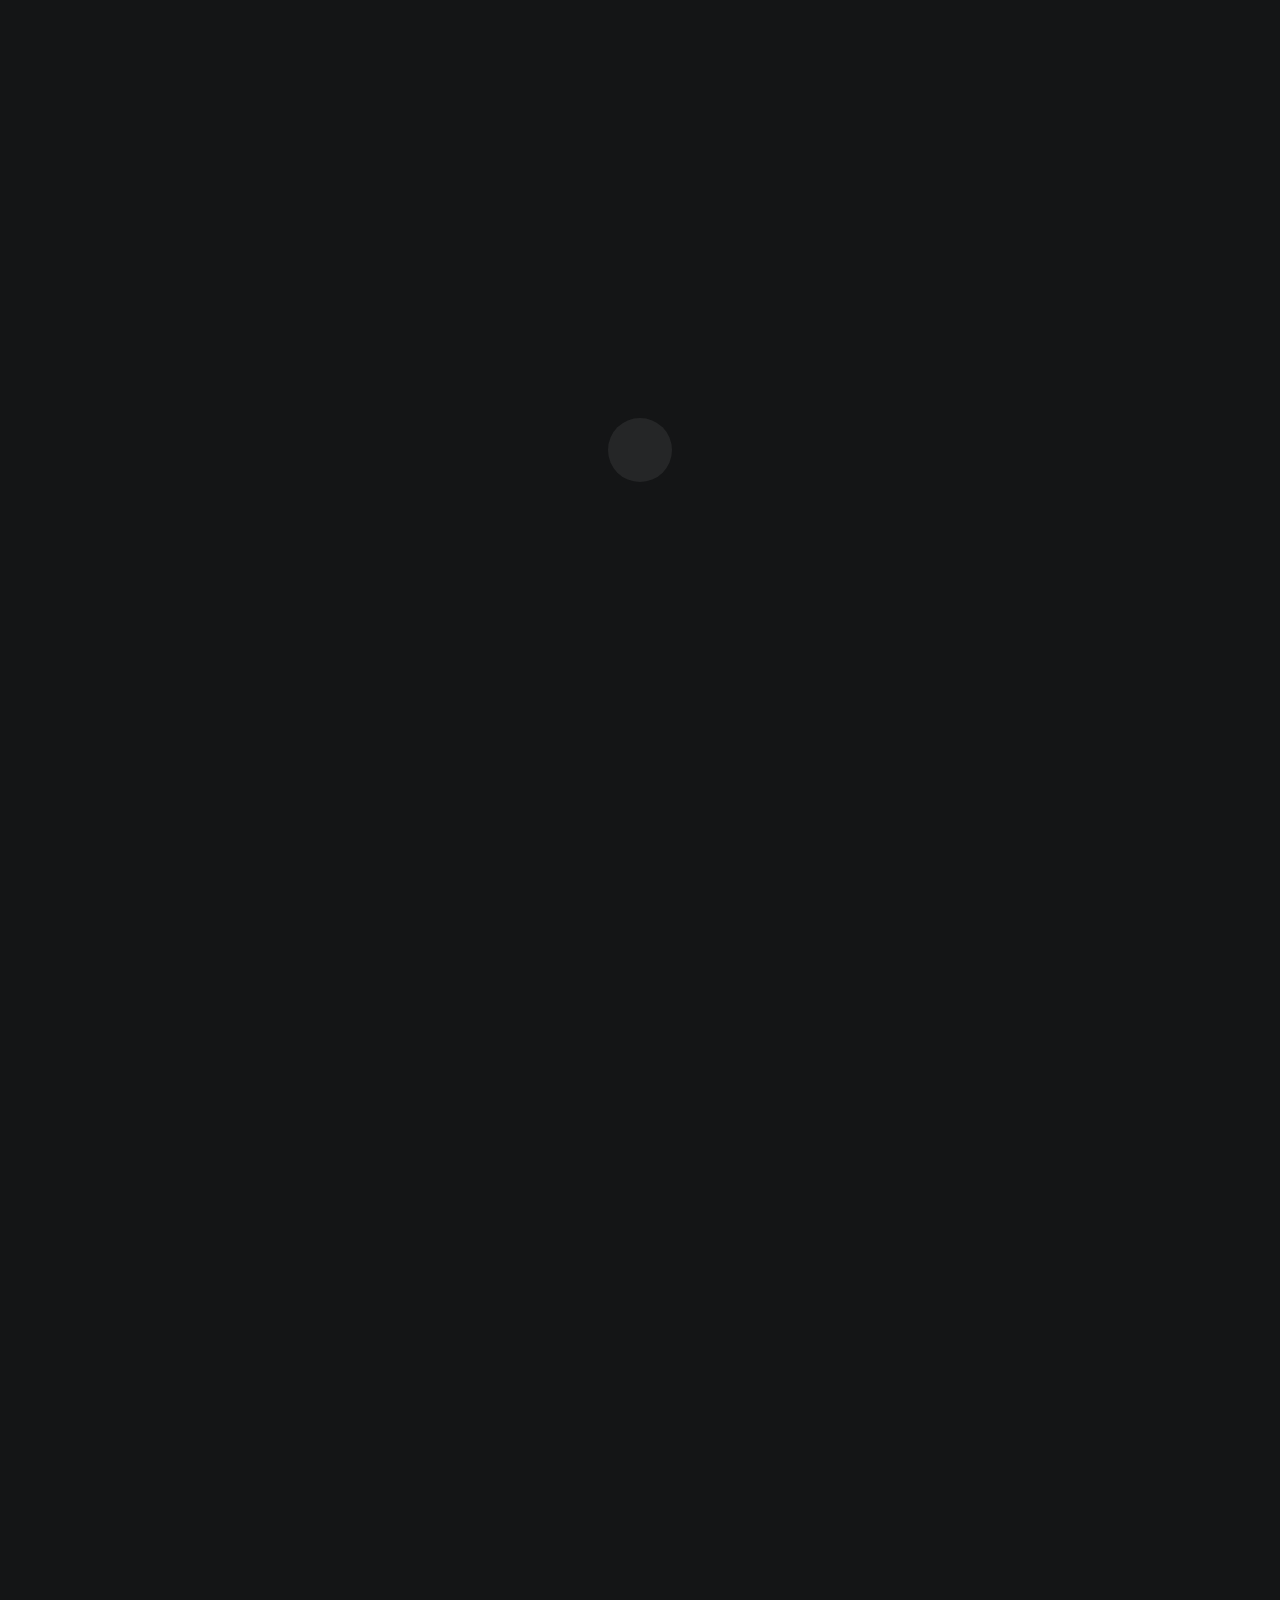
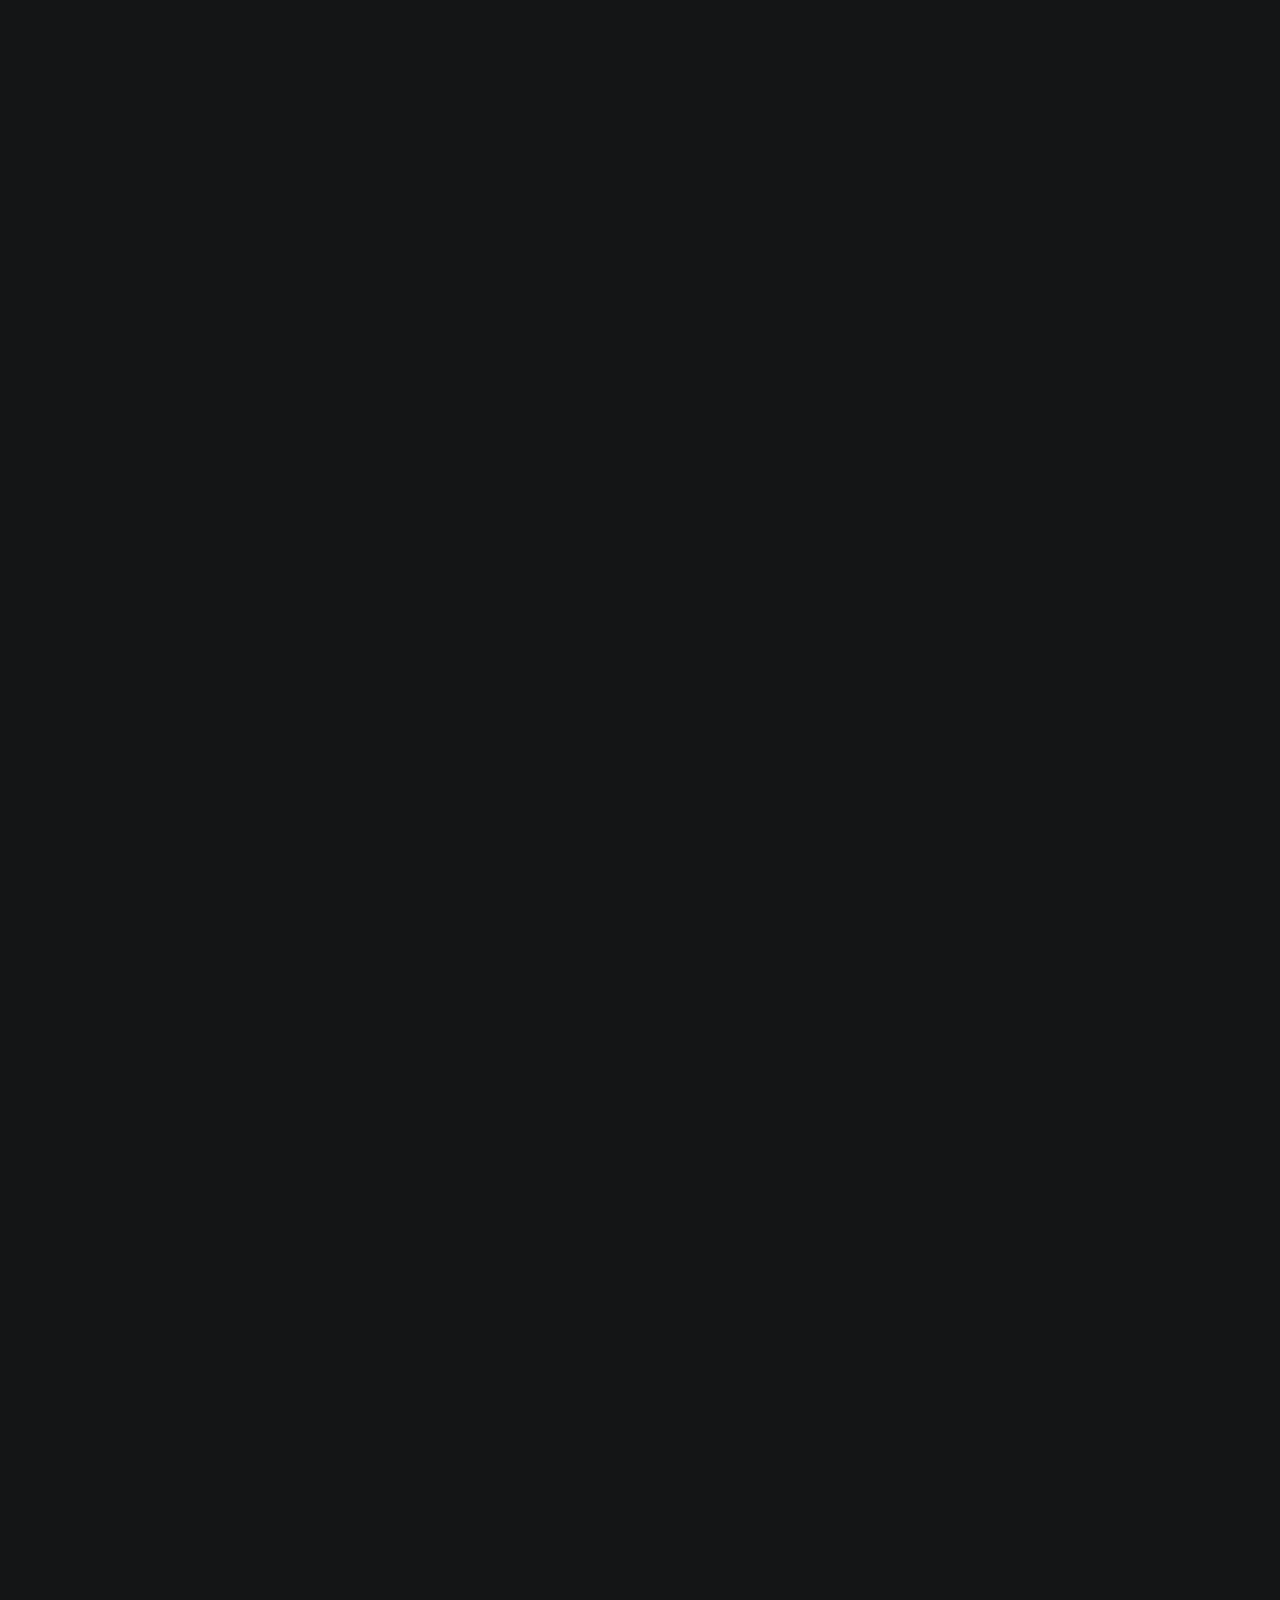
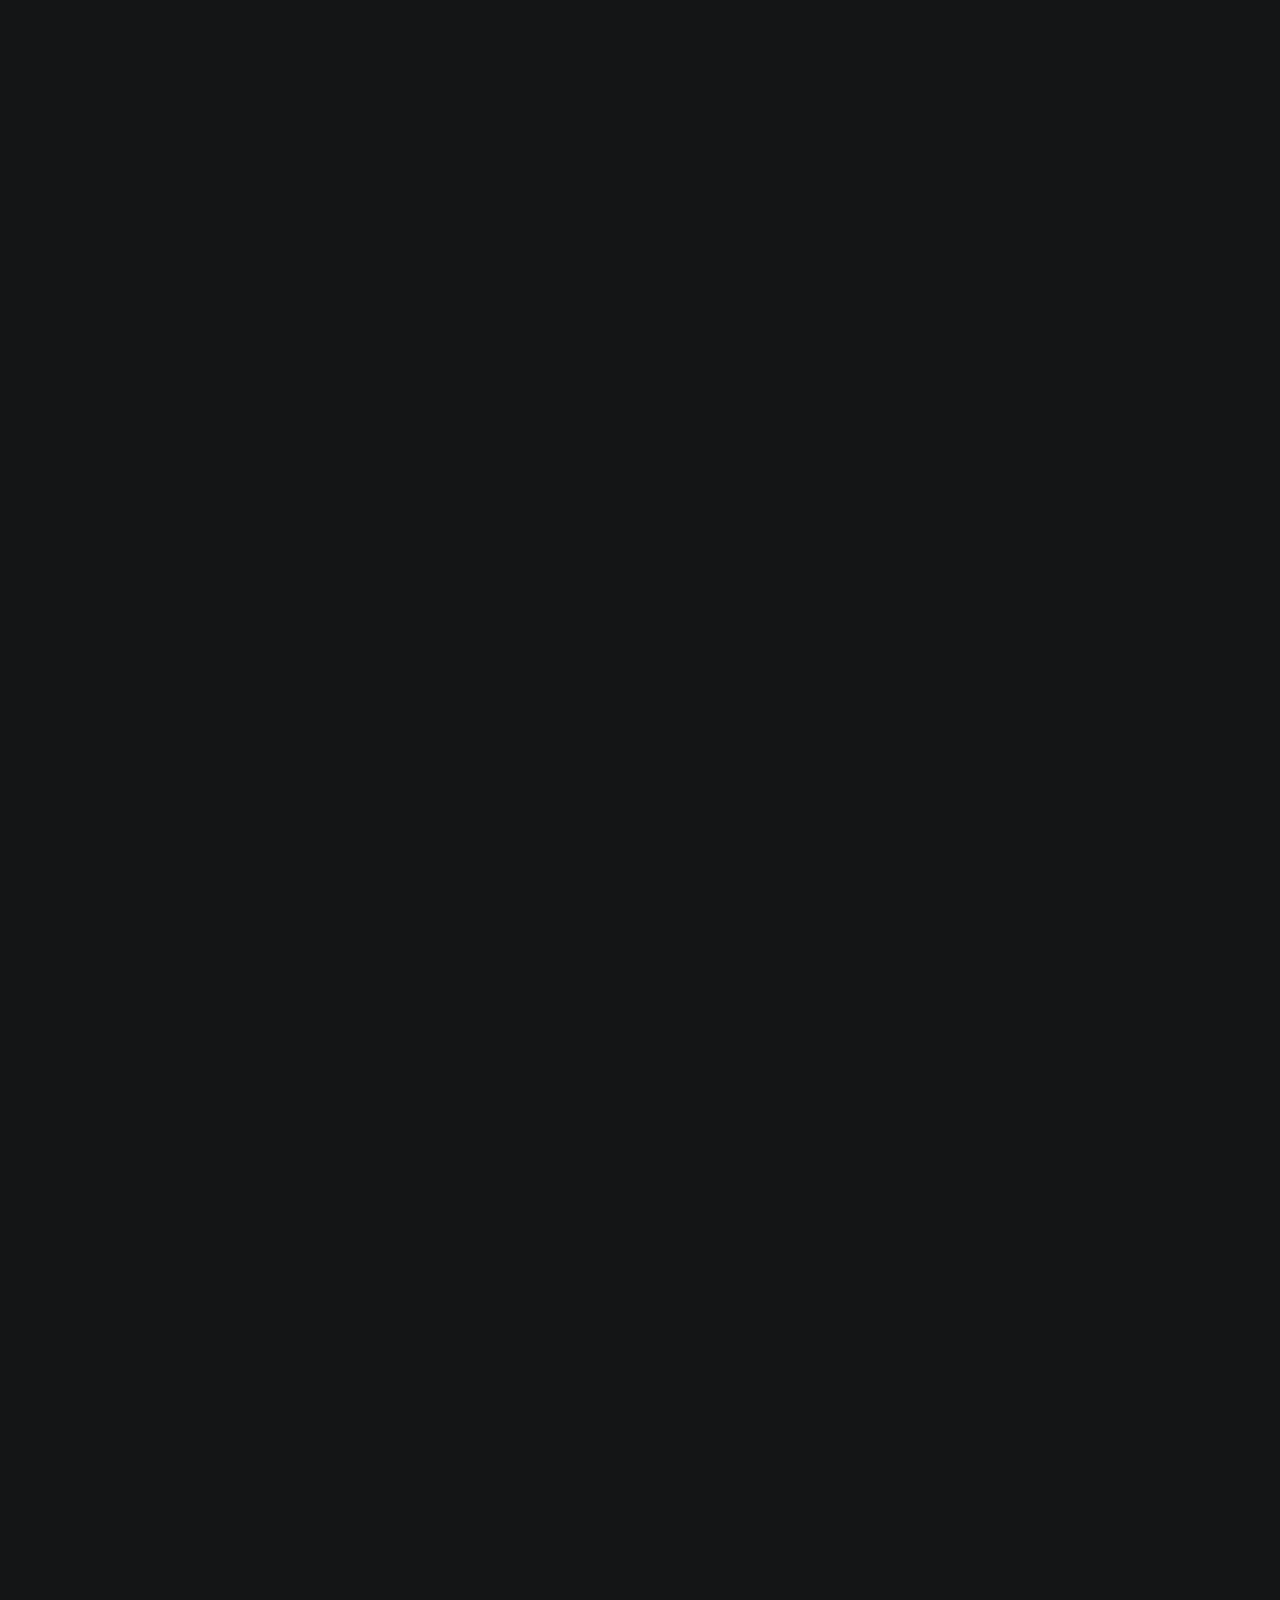
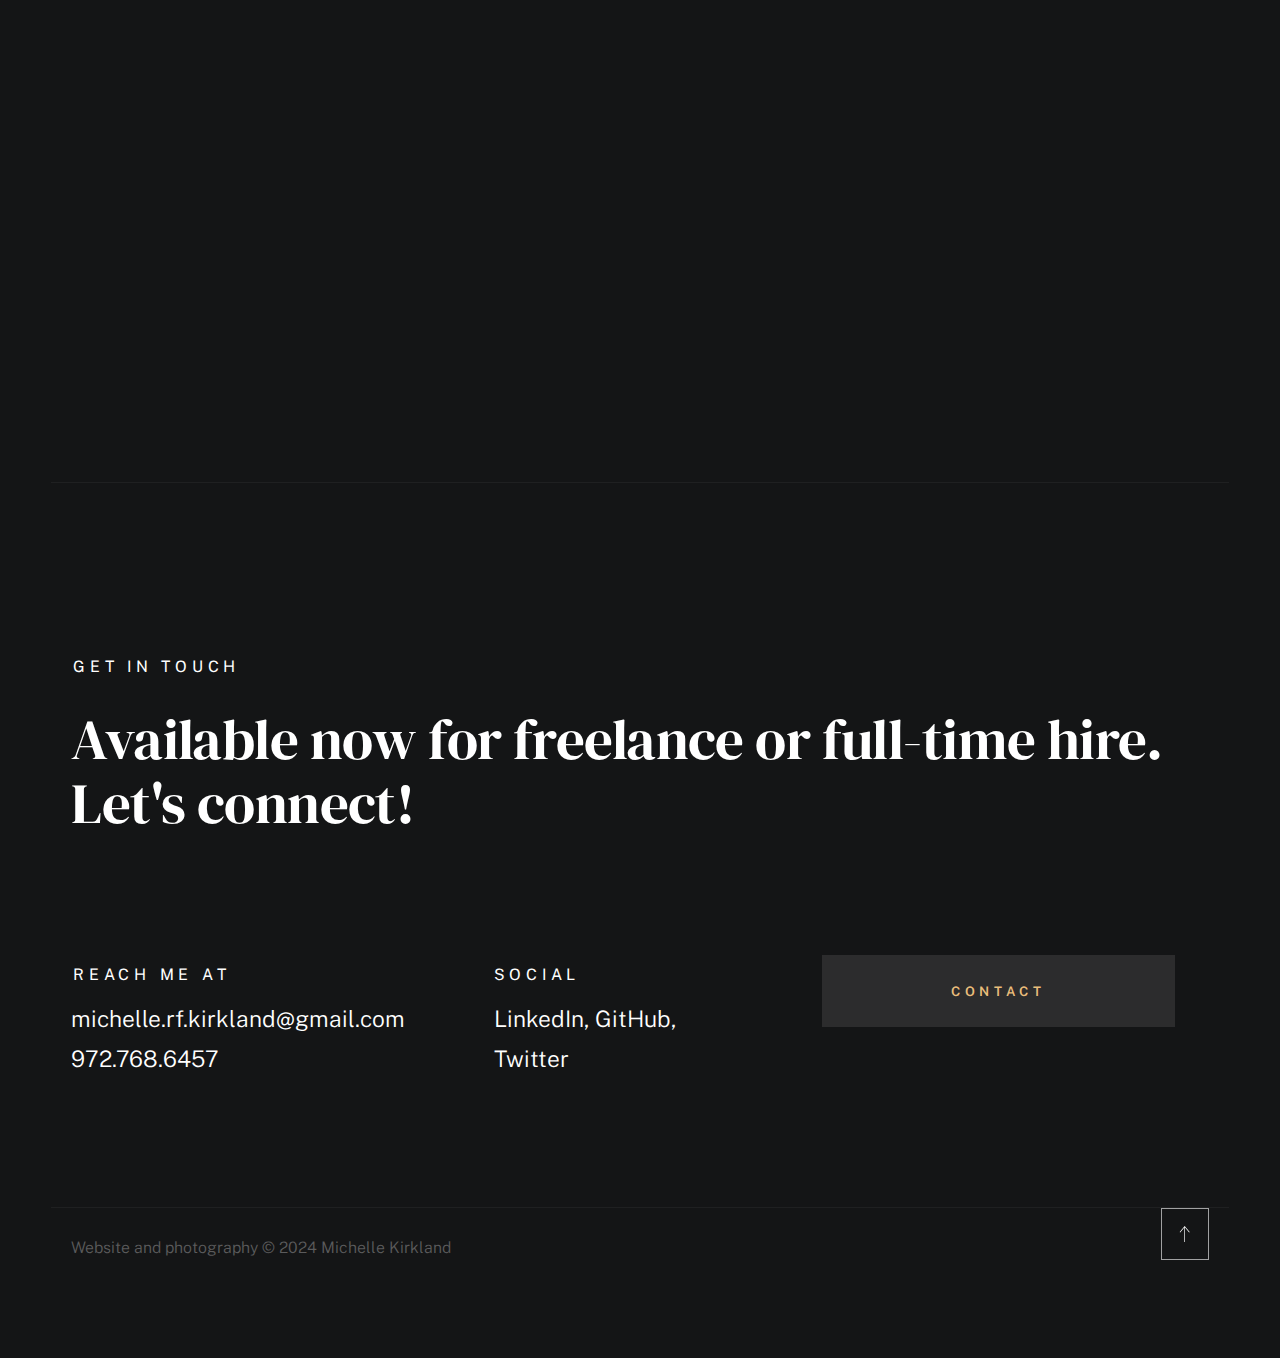
==== index.html @ 48b5ac12 "Resume update" ====
<!DOCTYPE html>
<html class="no-js ss-preload" lang="en">
<head>

    <!--- basic page needs
    ================================================== -->
    <meta charset="utf-8">
    <title>Michelle Kirkland, Software Developer</title>
    <meta name="description" content="">
    <meta name="author" content="">

    <!-- mobile specific metas
    ================================================== -->
    <meta name="viewport" content="width=device-width, initial-scale=1">

    <!-- CSS
    ================================================== -->
    <link rel="stylesheet" href="css/vendor.css">
    <link rel="stylesheet" href="css/styles.css">

    <!-- favicons
    ================================================== -->
    <link rel="apple-touch-icon" sizes="180x180" href="apple-touch-icon.png">
    <link rel="icon" type="image/png" sizes="32x32" href="favicon-32x32.png">
    <link rel="icon" type="image/png" sizes="16x16" href="favicon-16x16.png">
    <link rel="manifest" href="site.webmanifest">

</head>

<body id="top">


    <!-- # preloader
    ================================================== -->
    <div id="preloader">
        <div id="loader">
        </div>
    </div>


    <!-- # page wrap
    ================================================== -->
    <div class="s-pagewrap">

        <div class="circles">
            <span></span>
            <span></span>
            <span></span>
            <span></span>
            <span></span>
        </div>


        <!-- ## site header 
        ================================================== -->
        <header class="s-header">

            <div class="header-mobile">
                <span class="mobile-home-link"><a href="index.html">M.K.</a></span>
                <a class="mobile-menu-toggle" href="#0"><span>Menu</span></a>
            </div>

            <div class="row wide main-nav-wrap">
                <nav class="column lg-12 main-nav">
                    <ul>
                        <li><a href="index.html" class="home-link">Home</a></li>
                        <li class="current"><a href="#intro" class="smoothscroll">Intro</a></li>
                        <li><a href="#about" class="smoothscroll">About</a></li>
                        <li><a href="#works" class="smoothscroll">Projects</a></li>
                        <li><a href="#contact" class="smoothscroll">Contact</a></li>
                    </ul>
                </nav>
            </div>

        </header> <!-- end s-header -->


        <!-- ## main content
        ==================================================- -->
        <main class="s-content">


            <!-- ### intro
            ================================================== -->
            <section id="intro" class="s-intro target-section">

                <div class="row intro-content wide">

                    <div class="column">
                        <div class="text-pretitle with-line">
                            Hello
                        </div>

                        <h1 class="text-huge-title">
                            I'm Michelle Kirkland, <br>
                            software developer.<br>
                        </h1>
                        <h2 class="text-huge-title2">
                            Dallas, Texas
                        </h2>
                    </div>

                    <ul class="intro-social">
                        <li><a href="https://www.linkedin.com/in/michellekirkland" target="_blank" rel="noopener noreferrer">LinkedIn</a></li>
                        <li><a href="https://github.com/Michelle-932" target="_blank" rel="noopener noreferrer">Github</a></li>
                        <li><a href="https://www.twitter.com/megabee415" target="_blank" rel="noopener noreferrer">Twitter</a></li>
                    </ul>

                </div> <!-- end intro content -->

                <a href="#about" class="intro-scrolldown smoothscroll">
                    <svg width="24" height="24" viewBox="0 0 24 24" xmlns="http://www.w3.org/2000/svg" fill-rule="evenodd" clip-rule="evenodd"><path d="M11 21.883l-6.235-7.527-.765.644 7.521 9 7.479-9-.764-.645-6.236 7.529v-21.884h-1v21.883z"/></svg>
                </a>

            </section> <!-- end s-intro -->


            <!-- ### about
            ================================================== -->
            <section id="about" class="s-about target-section">


                <div class="row about-info wide" data-animate-block>

                    <div class="column lg-6 md-12 about-info__pic-block">
                        <img src="images/about-photo.jpg" 
                             srcset="images/about-photo.jpg 1x, images/about-photo@2x.jpg 2x" alt="" class="about-info__pic" data-animate-el>
                    </div>

                    <div class="column lg-6 md-12">
                        <div class="about-info__text" >

                            <h2 class="text-pretitle with-line" data-animate-el>
                                About
                            </h2>
                            <p class="attention-getter" data-animate-el>
                            
                                I love building things that connect people, and I'm passionate about using technology to enhance people's lives. 
                                <br>
                                <br>
                                I'm a proud second generation engineer with a unique background. 
                                I'm excited to use my diverse skills and experience 
                                to create innovative solutions and make a positive impact. 
                                <br>
                                <br>
                                Available now for freelance or full-time hire.
                            </p>
                            <a href="https://www.michellekirkland.io/MKirklandResume.pdf" target="_blank" rel="noopener noreferrer" class="btn btn--medium u-fullwidth" data-animate-el>Download Resume</a>

                        </div>
                    </div>
                </div> <!-- about-info -->


                <div class="row about-expertise" data-animate-block>
                    <div class="column lg-12">

                        <h2 class="text-pretitle" data-animate-el>Expertise</h2>

                        <ul class="skills-list h1" data-animate-el>
                            <li>Software Development</li>
                            <li>Photography</li>
                            <li>Education</li>

                        </ul>

                    </div>
                </div> <!-- end about-expertise -->


                <div class="row about-timelines" data-animate-block>

                    <div class="column lg-6 tab-12">

                        <h2 class="text-pretitle" data-animate-el>
                            Experience
                        </h2>

                        <div class="timeline" data-animate-el>

                            <div class="timeline__block">
                                <div class="timeline__bullet"></div>
                                <div class="timeline__header">
                                    <h4 class="timeline__title">Software Developer</h3>
                                    <h5 class="timeline__meta">Freelance</h5>
                                    <p class="timeline__timeframe">September 2022 - present</p>
                                </div>
                                <div class="timeline__desc">
                                    <p>Develops and deploys custom web applications and websites,
                                        leveraging expertise in HTML, CSS, JavaScript, and React</p>
                                    <p>Collaborates directly with clients to ensure successful delivery of tailored solutions that meet their unique needs & expecations</p>
                                </div>
                            </div>
    
                            <div class="timeline__block">
                                <div class="timeline__bullet"></div>
                                <div class="timeline__header">
                                    <h4 class="timeline__title">Owner, Photographer</h4>
                                    <h5 class="timeline__meta">Michelle Kirkland Photography</h5>
                                    <p class="timeline__timeframe">2015 - 2022</p>
                                </div>
                                <div class="timeline__desc">
                                    <p>Utilized marketing along with technological and photographic skills to provide customers with an exemplary portrait experience</p>
                                    <p>Managed website, digital marketing and publishing</p>
                                    <p>Significantly increased average client sale from $200 to $2,500</p>
                                </div>
                            </div>

                            <div class="timeline__block">
                                <div class="timeline__bullet"></div>
                                <div class="timeline__header">
                                    <h4 class="timeline__title">Bilingual Teacher</h4>
                                    <h5 class="timeline__meta">Irving, Texas</h5>
                                    <p class="timeline__timeframe">2004-2015</p>
                                </div>
                                <div class="timeline__desc">
                                    <p>Sourced and delivered innovative, bilingual instruction of elementary music and middle school choral curriculum</p>
                                    <p>Wrote grant proposal to secure iPads for the music classroom</p>    
                                </div>
                            </div>
    
                        </div> <!-- end timeline -->

                    </div> <!-- end column -->

                    <div class="column lg-6 tab-12">

                        <h2 class="text-pretitle" data-animate-el>
                            Awards & Education
                        </h2>

                        <div class="timeline" data-animate-el>

                            <div class="timeline__block">
                                <div class="timeline__bullet"></div>
                                <div class="timeline__header">
                                    <h4 class="timeline__title">Hackathon Winner</h3>
                                    <h5 class="timeline__meta">Judges' Choice Award, 2022</h5>
                                    <p class="timeline__timeframe"></p>
                                </div>
                                <div class="timeline__desc">
                                    <p>Awarded by the <i>Girl Develop It</i> hackathon for prototype app connecting BIPOC patients with BIPOC health providers </p>
                                </div>
                            </div>

                            <div class="timeline__block">
                                <div class="timeline__bullet"></div>
                                <div class="timeline__header">
                                    <h4 class="timeline__title">University of Texas at Austin</h3>
                                    <h5 class="timeline__meta">Fulbright Scholar</h5>
                                    <p class="timeline__timeframe"></p>
                                </div>
                                <div class="timeline__desc">
                                    <p>Awarded for the study of music, dance, and visual & culinary arts in México</p>
                                </div>
                            </div>
    
                            <div class="timeline__block">
                                <div class="timeline__bullet"></div>
                                <div class="timeline__header">
                                    <h4 class="timeline__title">University of North Texas</h4>
                                    <h5 class="timeline__meta">Master of Music Education</h5>
                                    <p class="timeline__timeframe"></p>
                                </div>
                                <div class="timeline__desc">
                                    <p></p>
                                </div>
                            </div>

                            <div class="timeline__block">
                                <div class="timeline__bullet"></div>
                                <div class="timeline__header">
                                    <h4 class="timeline__title">University of the Pacific</h4>
                                    <h5 class="timeline__meta">Bachelor of Music Education</h5>
                                    <p class="timeline__timeframe"></p>
                                </div>
                                <div class="timeline__desc">
                                    <p>Awarded <i>cum laude</i></p>
                                </div>
                            </div>
    
                        </div> <!-- end timeline -->
                        
                    </div> <!-- end column -->


                </div> <!-- end about-timelines -->

                <div class="row about-expertise" data-animate-block>
                    <div class="column lg-12">

                        <h2 class="text-pretitle" data-animate-el>Tech Stack</h2>

                        <ul class="skills-list2" data-animate-el>
                            <li><img src="images/techstack/html5.svg" alt="HTML5" title="HTML5"></li>
                            <li><img src="images/techstack/figma.svg" alt="Adobe Figma" title="Adobe Figma"></li>
                            <li><img src="images/techstack/illustrator.svg" alt="Adobe Illustrator" title="Adobe Illustrator"></li>
                            <li><img src="images/techstack/javascript.svg" alt="Javascript" title="Javascript"></li>
                            <li><img src="images/techstack/mongodb.svg" alt="MongoDB" title="MongoDB"></li>
                            <li><img src="images/techstack/nodejs.svg" alt="Node JS" title="Node JS"></li>
                            <li><img src="images/techstack/tailwind.svg" alt="Tailwind" title="Tailwind"></li>
                            <li><img src="images/techstack/react.svg" alt="React JS" title="React JS"></li>                            
                            <li><img src="images/techstack/photoshop.svg" alt="Adobe Photoshop" title="Adobe Photoshop"></li>
                            <li><img src="images/techstack/css.svg" alt="CSS" title="CSS"></li>
                            <li><img src="images/techstack/wordpress.svg" alt="Wordpress" title="Wordpress"></li>
                            <li><img src="images/techstack/sass.svg" alt="Sass" title="Sass"></li>
                            <li><img src="images/techstack/indesign.svg" alt="Adobe InDesign" title="Adobe InDesign"></li>
                            
                    
                        </ul>

                    </div>
                </div> <!-- end about-expertise -->


            </section> <!-- end s-about -->


        

            <!-- ### works
            ================================================== -->
            <section id="works" class="s-works target-section">


                <div class="row works-portfolio">

                    <div class="column lg-12" data-animate-block>

                        <h2 class="text-pretitle" data-animate-el>
                            Projects
                        </h2>
                        <p class="h1" data-animate-el>
                            Here are some of my favorite recent projects:
                        </p>
                        
                        
                        <ul class="folio-list row block-lg-one-half block-stack-on-1000">

                            <!-- PORTFOLIO ITEM 1 -->
                            <li class="folio-list__item column" data-animate-el>
                                <a class="folio-list__item-link" href="#modal-01">
                                    <div class="folio-list__item-pic">
                                        <img src="images/portfolio/lmlmd.jpg"
                                             srcset="images/portfolio/fuji.jpg 1x, images/portfolio/lmlmd2x.jpg 2x"  alt="Love Me, Love My Dog app">
                                    </div>
                                    
                                    <div class="folio-list__item-text">
                                        <div class="folio-list__item-cat">
                                            Full Stack Web Application
                                        </div>
                                        <div class="folio-list__item-title">
                                            Love Me, Love My Dog
                                        </div>
                                    </div>
                                </a>
                                <a class="folio-list__proj-link" href="https://lmlmd-aaf8048793e5.herokuapp.com/" target="_blank" rel="noopener noreferrer" title="project link">
                                    <svg width="15" height="15" viewBox="0 0 15 15" fill="none" xmlns="http://www.w3.org/2000/svg"><path d="M8.14645 3.14645C8.34171 2.95118 8.65829 2.95118 8.85355 3.14645L12.8536 7.14645C13.0488 7.34171 13.0488 7.65829 12.8536 7.85355L8.85355 11.8536C8.65829 12.0488 8.34171 12.0488 8.14645 11.8536C7.95118 11.6583 7.95118 11.3417 8.14645 11.1464L11.2929 8H2.5C2.22386 8 2 7.77614 2 7.5C2 7.22386 2.22386 7 2.5 7H11.2929L8.14645 3.85355C7.95118 3.65829 7.95118 3.34171 8.14645 3.14645Z" fill="currentColor" fill-rule="evenodd" clip-rule="evenodd"></path></svg>
                                </a>
                            </li> <!--end folio-list__item -->

                            <!-- PORTFOLIO ITEM 2 -->
                            <li class="folio-list__item column" data-animate-el>
                                <a class="folio-list__item-link" href="#modal-02">
                                    <div class="folio-list__item-pic">
                                        <img src="images/portfolio/planner.jpg" 
                                             srcset="images/portfolio/planner.jpg 1x, images/portfolio/planner2x.jpg 2x" alt="">
                                    </div>
                                    
                                    <div class="folio-list__item-text">
                                        <div class="folio-list__item-cat">
                                            Full Stack Web Application
                                        </div>
                                        <div class="folio-list__item-title">
                                            Kandoo Planner App
                                        </div>
                                    </div>
                                </a>
                                <a class="folio-list__proj-link" href="https://github.com/Michelle-932/kandoo" target="_blank" rel="noopener noreferrer" title="project link">
                                    <svg width="15" height="15" viewBox="0 0 15 15" fill="none" xmlns="http://www.w3.org/2000/svg"><path d="M8.14645 3.14645C8.34171 2.95118 8.65829 2.95118 8.85355 3.14645L12.8536 7.14645C13.0488 7.34171 13.0488 7.65829 12.8536 7.85355L8.85355 11.8536C8.65829 12.0488 8.34171 12.0488 8.14645 11.8536C7.95118 11.6583 7.95118 11.3417 8.14645 11.1464L11.2929 8H2.5C2.22386 8 2 7.77614 2 7.5C2 7.22386 2.22386 7 2.5 7H11.2929L8.14645 3.85355C7.95118 3.65829 7.95118 3.34171 8.14645 3.14645Z" fill="currentColor" fill-rule="evenodd" clip-rule="evenodd"></path></svg>
                                </a>
                            </li> <!--end folio-list__item --->

                            <!-- PORTFOLIO ITEM 3 -->
                            <li class="folio-list__item column" data-animate-el>
                                <a class="folio-list__item-link" href="#modal-03">
                                    <div class="folio-list__item-pic">
                                        <img src="images/portfolio/dadpics.jpg" 
                                             srcset="images/portfolio/dadpics.jpg 1x, images/portfolio/dadpics2x.jpg 2x" alt="Me and My Dad">
                                    </div>
                                    
                                    <div class="folio-list__item-text">
                                        <div class="folio-list__item-cat">
                                            API Application
                                        </div>
                                        <div class="folio-list__item-title">
                                            Dad Jokes and Pictures
                                        </div>
                                    </div>
                                </a>
                                <a class="folio-list__proj-link" href="https://dadjokesandpictures.netlify.com/" target="_blank" rel="noopener noreferrer" title="Dad Jokes and Pictures app">
                                    <svg width="15" height="15" viewBox="0 0 15 15" fill="none" xmlns="http://www.w3.org/2000/svg"><path d="M8.14645 3.14645C8.34171 2.95118 8.65829 2.95118 8.85355 3.14645L12.8536 7.14645C13.0488 7.34171 13.0488 7.65829 12.8536 7.85355L8.85355 11.8536C8.65829 12.0488 8.34171 12.0488 8.14645 11.8536C7.95118 11.6583 7.95118 11.3417 8.14645 11.1464L11.2929 8H2.5C2.22386 8 2 7.77614 2 7.5C2 7.22386 2.22386 7 2.5 7H11.2929L8.14645 3.85355C7.95118 3.65829 7.95118 3.34171 8.14645 3.14645Z" fill="currentColor" fill-rule="evenodd" clip-rule="evenodd"></path></svg>
                                </a>
                            </li> <!--end folio-list__item -->

                            <!-- PORTFOLIO ITEM 4 -->
                            <li class="folio-list__item column" data-animate-el>
                                <a class="folio-list__item-link" href="#modal-04">
                                    <div class="folio-list__item-pic">
                                        <img src="images/portfolio/church.jpg"
                                             srcset="images/portfolio/church.jpg 1x, images/portfolio/church2x.jpg 2x" alt="Small Church">
                                    </div>
                                    
                                    <div class="folio-list__item-text">
                                        <div class="folio-list__item-cat">
                                            Website
                                        </div>
                                        <div class="folio-list__item-title">
                                            Restoration Tabernacle Church
                                        </div>
                                    </div>
                                </a>
                                <a class="folio-list__proj-link" href="https://rtbcc.netlify.app" target="_blank" rel="noopener noreferrer" title="project link">
                                    <svg width="15" height="15" viewBox="0 0 15 15" fill="none" xmlns="http://www.w3.org/2000/svg"><path d="M8.14645 3.14645C8.34171 2.95118 8.65829 2.95118 8.85355 3.14645L12.8536 7.14645C13.0488 7.34171 13.0488 7.65829 12.8536 7.85355L8.85355 11.8536C8.65829 12.0488 8.34171 12.0488 8.14645 11.8536C7.95118 11.6583 7.95118 11.3417 8.14645 11.1464L11.2929 8H2.5C2.22386 8 2 7.77614 2 7.5C2 7.22386 2.22386 7 2.5 7H11.2929L8.14645 3.85355C7.95118 3.65829 7.95118 3.34171 8.14645 3.14645Z" fill="currentColor" fill-rule="evenodd" clip-rule="evenodd"></path></svg>
                                </a>
                            </li> <!--end folio-list__item -->

                            <!-- PORTFOLIO ITEM 5 -->
                            <!-- <li class="folio-list__item column" data-animate-el>
                                <a class="folio-list__item-link" href="#modal-05">
                                    <div class="folio-list__item-pic">
                                        <img src="images/portfolio/dkirkland.jpg" 
                                             srcset="images/portfolio/dkirkland.jpg 1x, images/portfolio/dkirkland2x.jpg 2x" alt="Artwork by David Kirkland">
                                    </div>
                                    
                                    <div class="folio-list__item-text">
                                        <div class="folio-list__item-cat">
                                            Portfolio Website
                                        </div>
                                        <div class="folio-list__item-title">
                                            David Kirkland, Artist
                                        </div>
                                    </div>
                                </a>
                                <a class="folio-list__proj-link" href="https://www.davidkirklandart.com" target="_blank" rel="noopener noreferrer" title="project link">
                                    <svg width="15" height="15" viewBox="0 0 15 15" fill="none" xmlns="http://www.w3.org/2000/svg"><path d="M8.14645 3.14645C8.34171 2.95118 8.65829 2.95118 8.85355 3.14645L12.8536 7.14645C13.0488 7.34171 13.0488 7.65829 12.8536 7.85355L8.85355 11.8536C8.65829 12.0488 8.34171 12.0488 8.14645 11.8536C7.95118 11.6583 7.95118 11.3417 8.14645 11.1464L11.2929 8H2.5C2.22386 8 2 7.77614 2 7.5C2 7.22386 2.22386 7 2.5 7H11.2929L8.14645 3.85355C7.95118 3.65829 7.95118 3.34171 8.14645 3.14645Z" fill="currentColor" fill-rule="evenodd" clip-rule="evenodd"></path></svg>
                                </a>
                            </li> end folio-list__item -->


                            <!-- PORTFOLIO ITEM 5.5 -->
                            <li class="folio-list__item column" data-animate-el>
                                <a class="folio-list__item-link" href="#modal-05">
                                    <div class="folio-list__item-pic">
                                        <img src="images/portfolio/foodapp.jpg" 
                                             srcset="images/portfolio/foodapp.jpg 1x, images/portfolio/foodapp2x.jpg 2x" alt="Food App">
                                    </div>
                                    
                                    <div class="folio-list__item-text">
                                        <div class="folio-list__item-cat">
                                            Full Stack Application
                                        </div>
                                        <div class="folio-list__item-title">
                                            Our Family Cookbook
                                        </div>
                                    </div>
                                </a>
                                <a class="folio-list__proj-link" href="https://github.com/Michelle-932/family-cookbook" target="_blank" rel="noopener noreferrer" title="project link">
                                    <svg width="15" height="15" viewBox="0 0 15 15" fill="none" xmlns="http://www.w3.org/2000/svg"><path d="M8.14645 3.14645C8.34171 2.95118 8.65829 2.95118 8.85355 3.14645L12.8536 7.14645C13.0488 7.34171 13.0488 7.65829 12.8536 7.85355L8.85355 11.8536C8.65829 12.0488 8.34171 12.0488 8.14645 11.8536C7.95118 11.6583 7.95118 11.3417 8.14645 11.1464L11.2929 8H2.5C2.22386 8 2 7.77614 2 7.5C2 7.22386 2.22386 7 2.5 7H11.2929L8.14645 3.85355C7.95118 3.65829 7.95118 3.34171 8.14645 3.14645Z" fill="currentColor" fill-rule="evenodd" clip-rule="evenodd"></path></svg>
                                </a>
                            </li> <!--end folio-list__item -->


                            <!-- PORTFOLIO ITEM 6 -->   
                            <li class="folio-list__item column" data-animate-el>
                                <a class="folio-list__item-link" href="#modal-06">
                                    <div class="folio-list__item-pic">
                                        <img src="images/portfolio/camera.jpg" 
                                             srcset="images/portfolio/camera.jpg 1x, images/portfolio/camera2x.jpg 2x" alt="Camera">
                                    </div>
                                    
                                    <div class="folio-list__item-text">
                                        <div class="folio-list__item-cat">
                                            Wordpress Site
                                        </div>
                                        <div class="folio-list__item-title">
                                            Michelle Kirkland Photography
                                        </div>
                                    </div>
                                </a>
                                <a class="folio-list__proj-link" href="https://www.michellekirklandphotography.com/" title="project link" target="_blank" rel="noopener noreferrer">
                                    <svg width="15" height="15" viewBox="0 0 15 15" fill="none" xmlns="http://www.w3.org/2000/svg"><path d="M8.14645 3.14645C8.34171 2.95118 8.65829 2.95118 8.85355 3.14645L12.8536 7.14645C13.0488 7.34171 13.0488 7.65829 12.8536 7.85355L8.85355 11.8536C8.65829 12.0488 8.34171 12.0488 8.14645 11.8536C7.95118 11.6583 7.95118 11.3417 8.14645 11.1464L11.2929 8H2.5C2.22386 8 2 7.77614 2 7.5C2 7.22386 2.22386 7 2.5 7H11.2929L8.14645 3.85355C7.95118 3.65829 7.95118 3.34171 8.14645 3.14645Z" fill="currentColor" fill-rule="evenodd" clip-rule="evenodd"></path></svg>
                                </a>
                            </li> <!--end folio-list__item -->

                        </ul> <!-- end folio-list -->

                    </div> <!-- end column -->


                    <!-- MODAL PORTFOLIO POPUPS
                    -------------------------------------------- -->
                    <!-- PORTFOLIO ITEM 1 POPUP -->
                    <div id="modal-01" hidden>
                        <div class="modal-popup">
                            <img src="images/portfolio/gallery/lmlmdhp.png" alt="Love Me, Love My Dog Homepage">
                
                            <div class="modal-popup__desc">
                                <h5>Love Me, Love My Dog</h5>
                                <p>The new dating app for people who love dogs. Uses the MERN stack to facilitate meeting your match, and planning a dog-friendly date.</p>
                                <p><a href="https://lmlmd-aaf8048793e5.herokuapp.com/" target="_blank" rel="noopener noreferrer">App</a> | <a href="https://github.com/Michelle-932/LMLMD">GitHub</a></p>
                                <ul class="modal-popup__cat">
                                    <li>MongoDB, Express, React.js, Javascript</li>                
                                </ul>
                            </div>
                
                            <a href="https://lmlmd-aaf8048793e5.herokuapp.com/" target="_blank" rel="noopener noreferrer" class="modal-popup__details">Project link</a>
                        </div>
                    </div> <!-- end modal -->

                    <!-- PORTFOLIO ITEM 2 POPUP -->
                    <div id="modal-02" hidden>
                        <div class="modal-popup">
                            <img src="images/portfolio/gallery/kandoomockup.jpg" alt="">
                
                            <div class="modal-popup__desc">
                                <h5>Kandoo Planner App</h5>
                                <p>An app to help teams manage their projects and tasks using the popular Kanban board methodology. Team project.</p>
                                <p><a href="https://github.com/Michelle-932/kandoo">GitHub</a></p>
                                <ul class="modal-popup__cat">
                                    <li>HTML, Tailwind CSS, React, JavaScript, DaisyUI</li>
                                </ul>
                            </div>
                
                            <a href="https://github.com/Michelle-932/kandoo" target="_blank" rel="noopener noreferrer" class="modal-popup__details">GitHub</a>
                        </div>
                    </div> <!-- end modal -->

                    <!-- PORTFOLIO ITEM 3 POPUP -->
                    <div id="modal-03" hidden>
                        <div class="modal-popup">
                            <img src="images/portfolio/gallery/dadjokes.png" alt="Dad Jokes And Pictures App Homepage">
                
                            <div class="modal-popup__desc">
                                <h5>Dad Jokes and Pictures</h5>
                                <p>Uses a public API as well as HTML, CSS and JavaScript. A fitting tribute to my dad, an engineer who loved telling bad jokes.</p>
                                <p><a href="https://dadjokesandpictures.netlify.com/" target="_blank" rel="noopener noreferrer">App</a> | <a href="https://github.com/Michelle-932/DadJokeAPI" target="_blank" rel="noopener noreferrer">GitHub</a></p>
                                <ul class="modal-popup__cat">
                                    <li>API</li>
                                    <li>HTML, CSS, JavaScript</li>
                                </ul>
                            </div>
                
                            <a href="https://dadjokesandpictures.netlify.com/" target="_blank" rel="noopener noreferrer" class="modal-popup__details">Project link</a>
                        </div>
                    </div> <!-- end modal -->

                    <!-- PORTFOLIO ITEM 4 POPUP -->
                    <div id="modal-04" hidden>
                        <div class="modal-popup">
                            <img src="images/portfolio/gallery/rtbcc.png" alt="RTBCC app front page">
                
                            <div class="modal-popup__desc">
                                <h5>Restoration Tabernacle Church</h5>
                                <p>Website commissioned for a small church in northern California.</p>
                                <p><a href="https://rtbcc.netlify.app" target="_blank" rel="noopener noreferrer">Website</a> | <a href="https://github.com/Michelle-932/RTBCChurch" target="_blank" rel="noopener noreferrer">GitHub</a></P>
                                <ul class="modal-popup__cat">
                                    <li>HTML, CSS, JavaScript</li>
                                </ul>
                            </div>
                
                            <a href="https://rtbcc.netlify.app" target="_blank" rel="noopener noreferrer" class="modal-popup__details">Project link</a>
                        </div>
                    </div> <!-- end modal -->

                    <!-- PORTFOLIO ITEM 5 POPUP -->
                    <!-- <div id="modal-05" hidden>
                        <div class="modal-popup">

                            <img src="images/portfolio/gallery/dkp.png" alt="Artwork by David Kirkland">
                
                            <div class="modal-popup__desc">
                                <h5>Artist Portfolio</h5>
                                <p>A portfolio website for photographer and artist David Kirkland.</p>
                                <p><a href="https://www.davidkirklandart.com/" target="_blank" rel="noopener noreferrer">Website</a></p>
                                <ul class="modal-popup__cat">
                                    <li>HTML, CSS, JavaScript</li>
                                </ul>
                            </div>
                
                            <a href="https://www.davidkirklandart.com/" target="_blank" rel="noopener noreferrer" class="modal-popup__details">Project link</a>
                        </div>
                    </div> end modal -->

                    <!-- PORTFOLIO ITEM 5.5 POPUP -->
                    <div id="modal-05" hidden>
                        <div class="modal-popup">

                            <img src="images/portfolio/gallery/familycookbook.png" alt="Family Cookbook App">
                
                            <div class="modal-popup__desc">
                                <h5>Russell Rogers Family Cookbook</h5>
                                <p>I've turned our family cookbook tradition into an interactive app, where family members can submit recipes and view each other's submissions.</p>
                                <p><a href="https://github.com/Michelle-932/family-cookbook" target="_blank" rel="noopener noreferrer">GitHub</a></P>
                                <ul class="modal-popup__cat">
                                    <li>React, Express, Node, Javascript, Vite, TailwindCSS</li>
                                </ul>
                            </div>
                
                            <a href="https://github.com/Michelle-932/family-cookbook" target="_blank" rel="noopener noreferrer" class="modal-popup__details">Project link</a>
                        </div>
                    </div> <!-- end modal -->

                    <!-- PORTFOLIO ITEM 6 POPUP -->
                    <div id="modal-06" hidden>
                        <div class="modal-popup">
                            <img src="images/portfolio/gallery/mkp.png" alt="Michelle Kirkland Photography homepage">
                
                            <div class="modal-popup__desc">
                                <h5>Michelle Kirkland Photography</h5>
                                <p>I have several years' experience building and managing my own photography website via Wordpress. Features slideshows, galleries, contact forms, and more. (Most recent build: 2022)</p>
                                <p><a href="https://www.michellekirklandphotography.com/" target="_blank" rel="noopener noreferrer">Website</a></p>
                                <ul class="modal-popup__cat">
                                    <li>Wordpress</li>
                                    
                                </ul>
                            </div>
                
                            <a href="https://www.michellekirklandphotography.com/" target="_blank" rel="noopener noreferrer" class="modal-popup__details">Project link</a>
                        </div>
                    </div> <!-- end modal -->

                </div> <!-- end works-portfolio -->


                <!----- <div class="row testimonials">
                    <div class="column lg-12" data-animate-block>
        
                        <div class="swiper-container testimonial-slider" data-animate-el>
        
                            <div class="swiper-wrapper">

                                <div class="testimonial-slider__slide swiper-slide">
                                    <div class="testimonial-slider__author">
                                        <img src="images/avatars/user-02.jpg" alt="Author image" class="testimonial-slider__avatar">
                                        <cite class="testimonial-slider__cite">
                                            <strong>Tim Cook</strong>
                                            <span>CEO, Apple</span>
                                        </cite>
                                    </div>
                                    <p>
                                    Molestiae incidunt consequatur quis ipsa autem nam sit enim magni. Voluptas tempore rem. 
                                    Explicabo a quaerat sint autem dolore ducimus ut consequatur neque.  Nisi dolores quaerat fuga rem nihil nostrum.
                                    Laudantium quia consequatur molestias delectus culpa.
                                    </p>
                                </div> 
                
                                <div class="testimonial-slider__slide swiper-slide">
                                    <div class="testimonial-slider__author">
                                        <img src="images/avatars/user-03.jpg" alt="Author image" class="testimonial-slider__avatar">
                                        <cite class="testimonial-slider__cite">
                                            <strong>Sundar Pichai</strong>
                                            <span>CEO, Google</span>
                                        </cite>
                                    </div>
                                    <p>
                                    Excepturi nam cupiditate culpa doloremque deleniti repellat. Veniam quos repellat voluptas animi adipisci.
                                    Nisi eaque consequatur. Voluptatem dignissimos ut ducimus accusantium perspiciatis.
                                    Quasi voluptas eius distinctio. Atque eos maxime.
                                    </p>
                                </div> 
                
                                <div class="testimonial-slider__slide swiper-slide">
                                    <div class="testimonial-slider__author">
                                        <img src="images/avatars/user-01.jpg" alt="Author image" class="testimonial-slider__avatar">
                                        <cite class="testimonial-slider__cite">
                                            <strong>Satya Nadella</strong>
                                            <span>CEO, Microsoft</span>
                                        </cite>
                                    </div>
                                    <p>
                                    Repellat dignissimos libero. Qui sed at corrupti expedita voluptas odit. Nihil ea quia nesciunt. Ducimus aut sed ipsam.  
                                    Autem eaque officia cum exercitationem sunt voluptatum accusamus. Quasi voluptas eius distinctio.
                                    Voluptatem dignissimos ut.
                                    </p>
                                </div> 
        
                                <div class="testimonial-slider__slide swiper-slide">
                                    <div class="testimonial-slider__author">
                                        <img src="images/avatars/user-06.jpg" alt="Author image" class="testimonial-slider__avatar">
                                        <cite class="testimonial-slider__cite">
                                            <strong>Jeff Bezos</strong>
                                            <span>CEO, Amazon</span>
                                        </cite>
                                    </div>
                                    <p>
                                    Nunc interdum lacus sit amet orci. Vestibulum dapibus nunc ac augue. Fusce vel dui. In ac felis 
                                    quis tortor malesuada pretium. Curabitur vestibulum aliquam leo. Qui sed at corrupti expedita voluptas odit. 
                                    Nihil ea quia nesciunt. Ducimus aut sed ipsam.
                                    </p>
                                </div>  end testimonial-slider__slide -->
            
                            <!--</div>  end swiper-wrapper -->
        
                            <!-- <div class="swiper-pagination"></div> -->
        
                        <!-- </div> end swiper-container -->
        
                    <!-- </div> end column -->
                <!-- </div> end row testimonials -->

            </section> <!-- end s-works -->


            <!-- ### contact
            ================================================== -->
            <section id="contact" class="s-contact target-section">

                <div class="row contact-top">
                    <div class="column lg-12">
                        <h2 class="text-pretitle">
                            Get In Touch
                        </h2>

                        <p class="h1">
                            Available now for freelance or full-time hire.
                            Let's connect!
                        </p>
                    </div>
                </div> <!-- end contact-top -->

                <div class="row contact-bottom">
                    <div class="column lg-3 md-5 tab-6 stack-on-550 contact-block">
                        <h3 class="text-pretitle">Reach me at</h3>
                        <p class="contact-links">
                            <a href="mailto:michelle.rf.kirkland@gmail.com" class="mailtoui">michelle.rf.kirkland@gmail.com</a> <br>
                            <a href="tel:+19727686457">972.768.6457</a>
                        </p>
                    </div>
                    <div class="column lg-4 md-5 tab-6 stack-on-550 contact-block">
                        <h3 class="text-pretitle text-pretitle2">Social</h3>
                        <ul class="contact-social text-pretitle2">
                            <li><a href="https://www.linkedin.com/in/michellekirkland" target="_blank" rel="noopener noreferrer">LinkedIn</a></li>
                            <li><a href="https://github.com/Michelle-932" target="_blank" rel="noopener noreferrer">GitHub</a></li>
                            <li><a href="https://www.twitter.com/megabee415" target="_blank" rel="noopener noreferrer">Twitter</a></li>
                        </ul>
                    </div>
                    <div class="column lg-4 md-12 contact-block">
                        <a href="mailto:michelle.rf.kirkland@gmail.com" class="mailtoui btn btn--medium u-fullwidth contact-btn">Contact</a>
                    </div>
                </div> <!-- end contact-bottom -->

            </section> <!-- end contact -->

        </main> <!-- end s-content -->


        <!-- ## footer
        ================================================== -->
        <footer class="s-footer">

            <div class="row">
                <div class="column ss-copyright">
                    <span>Website and photography © 2024 Michelle Kirkland</span> 
                </div>

                <div class="ss-go-top">
                    <a class="smoothscroll" title="Back to Top" href="#top">
                        <svg xmlns="http://www.w3.org/2000/svg" viewBox="0 0 24 24" fill-rule="evenodd" clip-rule="evenodd"><path d="M11 2.206l-6.235 7.528-.765-.645 7.521-9 7.479 9-.764.646-6.236-7.53v21.884h-1v-21.883z"/></svg>
                    </a>
                </div>
            </div>

        </footer> <!-- end s-footer -->

    </div> <!-- end -s-pagewrap -->


    <!-- Java Script
    ================================================== -->
    <script src="js/plugins.js"></script>
    <script src="js/main.js"></script>

</body>
</html>
---- css/vendor.css ----
/* ===================================================================
 * Theme Third-party Stylesheets
 * Template Ver. 1.0.0
 * 02-16-2021
 * -------------------------------------------------------------------
 *
 * TOC:
 * 
 * # PrismJS 1.20.0
 * # Swiper 6.4.5
 * # Basiclightbox
 * 
 * ------------------------------------------------------------------- */



/* ===================================================================
 * # PrismJS 1.20.0
 *   https://prismjs.com/download.html#themes=prism-tomorrow&languages=markup+css+clike+javascript+markup-templating+php
 *   
 *   prism.js tomorrow night eighties for JavaScript, CoffeeScript, CSS and HTML
 *   Based on https://github.com/chriskempson/tomorrow-theme
 *   @author Rose Pritchard
 * ------------------------------------------------------------------- */

code[class*="language-"],
pre[class*="language-"] {
    color           : #ccc;
    background      : none;
    font-family     : var(--font-mono);
    font-size       : calc(var(--text-size) * 0.9444);
    text-align      : left;
    white-space     : pre;
    word-spacing    : normal;
    word-break      : normal;
    word-wrap       : normal;
    line-height     : var(--vspace-1);
    -moz-tab-size   : 4;
    -o-tab-size     : 4;
    tab-size        : 4;
    -webkit-hyphens : none;
    -moz-hyphens    : none;
    -ms-hyphens     : none;
    hyphens         : none;
}

/* Code blocks */

pre[class*="language-"] {
    padding  : var(--vspace-0_5) 0 var(--vspace-1);
    margin   : 0;
    overflow : auto;
}

:not(pre)>code[class*="language-"],
pre[class*="language-"] {
    background : #2d2d2d;
}

/* Inline code */

:not(pre)>code[class*="language-"] {
    padding     : .1em;
    white-space : normal;
}

.token.comment,
.token.block-comment,
.token.prolog,
.token.doctype,
.token.cdata {
    color : #999;
}

.token.punctuation {
    color : #ccc;
}

.token.tag,
.token.attr-name,
.token.namespace,
.token.deleted {
    color : #e2777a;
}

.token.function-name {
    color : #6196cc;
}

.token.boolean,
.token.number,
.token.function {
    color : #f08d49;
}

.token.property,
.token.class-name,
.token.constant,
.token.symbol {
    color : #f8c555;
}

.token.selector,
.token.important,
.token.atrule,
.token.keyword,
.token.builtin {
    color : #cc99cd;
}

.token.string,
.token.char,
.token.attr-value,
.token.regex,
.token.variable {
    color : #7ec699;
}

.token.operator,
.token.entity,
.token.url {
    color : #67cdcc;
}

.token.important,
.token.bold {
    font-weight : bold;
}

.token.italic {
    font-style : italic;
}

.token.entity {
    cursor : help;
}

.token.inserted {
    color : green;
}



/* ===================================================================
 * # Swiper 6.4.5
 *   Most modern mobile touch slider and framework with hardware accelerated transitions
 *   https://swiperjs.com
 *
 *   Copyright 2014-2020 Vladimir Kharlampidi
 *
 *   Released under the MIT License
 *
 *   Released on: December 18, 2020
 * ------------------------------------------------------------------- */

@font-face {
    font-family : "swiper-icons";
    src         : url("data:application/font-woff;charset=utf-8;base64, [base64]//wADZ2x5ZgAAAywAAADMAAAD2MHtryVoZWFkAAABbAAAADAAAAA2E2+eoWhoZWEAAAGcAAAAHwAAACQC9gDzaG10eAAAAigAAAAZAAAArgJkABFsb2NhAAAC0AAAAFoAAABaFQAUGG1heHAAAAG8AAAAHwAAACAAcABAbmFtZQAAA/gAAAE5AAACXvFdBwlwb3N0AAAFNAAAAGIAAACE5s74hXjaY2BkYGAAYpf5Hu/j+W2+MnAzMYDAzaX6QjD6/4//Bxj5GA8AuRwMYGkAPywL13jaY2BkYGA88P8Agx4j+/8fQDYfA1AEBWgDAIB2BOoAeNpjYGRgYNBh4GdgYgABEMnIABJzYNADCQAACWgAsQB42mNgYfzCOIGBlYGB0YcxjYGBwR1Kf2WQZGhhYGBiYGVmgAFGBiQQkOaawtDAoMBQxXjg/wEGPcYDDA4wNUA2CCgwsAAAO4EL6gAAeNpj2M0gyAACqxgGNWBkZ2D4/wMA+xkDdgAAAHjaY2BgYGaAYBkGRgYQiAHyGMF8FgYHIM3DwMHABGQrMOgyWDLEM1T9/w8UBfEMgLzE////P/5//f/V/xv+r4eaAAeMbAxwIUYmIMHEgKYAYjUcsDAwsLKxc3BycfPw8jEQA/[base64]/uznmfPFBNODM2K7MTQ45YEAZqGP81AmGGcF3iPqOop0r1SPTaTbVkfUe4HXj97wYE+yNwWYxwWu4v1ugWHgo3S1XdZEVqWM7ET0cfnLGxWfkgR42o2PvWrDMBSFj/IHLaF0zKjRgdiVMwScNRAoWUoH78Y2icB/yIY09An6AH2Bdu/UB+yxopYshQiEvnvu0dURgDt8QeC8PDw7Fpji3fEA4z/PEJ6YOB5hKh4dj3EvXhxPqH/SKUY3rJ7srZ4FZnh1PMAtPhwP6fl2PMJMPDgeQ4rY8YT6Gzao0eAEA409DuggmTnFnOcSCiEiLMgxCiTI6Cq5DZUd3Qmp10vO0LaLTd2cjN4fOumlc7lUYbSQcZFkutRG7g6JKZKy0RmdLY680CDnEJ+UMkpFFe1RN7nxdVpXrC4aTtnaurOnYercZg2YVmLN/d/gczfEimrE/fs/bOuq29Zmn8tloORaXgZgGa78yO9/cnXm2BpaGvq25Dv9S4E9+5SIc9PqupJKhYFSSl47+Qcr1mYNAAAAeNptw0cKwkAAAMDZJA8Q7OUJvkLsPfZ6zFVERPy8qHh2YER+3i/BP83vIBLLySsoKimrqKqpa2hp6+jq6RsYGhmbmJqZSy0sraxtbO3sHRydnEMU4uR6yx7JJXveP7WrDycAAAAAAAH//wACeNpjYGRgYOABYhkgZgJCZgZNBkYGLQZtIJsFLMYAAAw3ALgAeNolizEKgDAQBCchRbC2sFER0YD6qVQiBCv/H9ezGI6Z5XBAw8CBK/m5iQQVauVbXLnOrMZv2oLdKFa8Pjuru2hJzGabmOSLzNMzvutpB3N42mNgZGBg4GKQYzBhYMxJLMlj4GBgAYow/P/PAJJhLM6sSoWKfWCAAwDAjgbRAAB42mNgYGBkAIIbCZo5IPrmUn0hGA0AO8EFTQAA") format("woff");
    font-weight : 400;
    font-style  : normal;
}

:root {
    --swiper-theme-color : #007aff;
}

.swiper-container {
    margin-left  : auto;
    margin-right : auto;
    position     : relative;
    overflow     : hidden;
    list-style   : none;
    padding      : 0;
    /* Fix of Webkit flickering */
    z-index      : 1;
}

.swiper-container-vertical>.swiper-wrapper {
    flex-direction : column;
}

.swiper-wrapper {
    position            : relative;
    width               : 100%;
    height              : 100%;
    z-index             : 1;
    display             : flex;
    transition-property : transform;
    box-sizing          : content-box;
}

.swiper-container-android .swiper-slide,
.swiper-wrapper {
    transform : translate3d(0px, 0, 0);
}

.swiper-container-multirow>.swiper-wrapper {
    flex-wrap : wrap;
}

.swiper-container-multirow-column>.swiper-wrapper {
    flex-wrap      : wrap;
    flex-direction : column;
}

.swiper-container-free-mode>.swiper-wrapper {
    transition-timing-function : ease-out;
    margin                     : 0 auto;
}

.swiper-slide {
    flex-shrink         : 0;
    width               : 100%;
    height              : 100%;
    position            : relative;
    transition-property : transform;
}

.swiper-slide-invisible-blank {
    visibility : hidden;
}

/* Auto Height */

.swiper-container-autoheight,
.swiper-container-autoheight .swiper-slide {
    height : auto;
}

.swiper-container-autoheight .swiper-wrapper {
    align-items         : flex-start;
    transition-property : transform, height;
}

/* 3D Effects */

.swiper-container-3d {
    perspective : 1200px;
}

.swiper-container-3d .swiper-wrapper,
.swiper-container-3d .swiper-slide,
.swiper-container-3d .swiper-slide-shadow-left,
.swiper-container-3d .swiper-slide-shadow-right,
.swiper-container-3d .swiper-slide-shadow-top,
.swiper-container-3d .swiper-slide-shadow-bottom,
.swiper-container-3d .swiper-cube-shadow {
    transform-style : preserve-3d;
}

.swiper-container-3d .swiper-slide-shadow-left,
.swiper-container-3d .swiper-slide-shadow-right,
.swiper-container-3d .swiper-slide-shadow-top,
.swiper-container-3d .swiper-slide-shadow-bottom {
    position       : absolute;
    left           : 0;
    top            : 0;
    width          : 100%;
    height         : 100%;
    pointer-events : none;
    z-index        : 10;
}

.swiper-container-3d .swiper-slide-shadow-left {
    background-image : linear-gradient(to left, rgba(0, 0, 0, 0.5), rgba(0, 0, 0, 0));
}

.swiper-container-3d .swiper-slide-shadow-right {
    background-image : linear-gradient(to right, rgba(0, 0, 0, 0.5), rgba(0, 0, 0, 0));
}

.swiper-container-3d .swiper-slide-shadow-top {
    background-image : linear-gradient(to top, rgba(0, 0, 0, 0.5), rgba(0, 0, 0, 0));
}

.swiper-container-3d .swiper-slide-shadow-bottom {
    background-image : linear-gradient(to bottom, rgba(0, 0, 0, 0.5), rgba(0, 0, 0, 0));
}

/* CSS Mode */

.swiper-container-css-mode>.swiper-wrapper {
    overflow           : auto;
    scrollbar-width    : none;
    /* For Firefox */
    -ms-overflow-style : none;
    /* For Internet Explorer and Edge */
}

.swiper-container-css-mode>.swiper-wrapper::-webkit-scrollbar {
    display : none;
}

.swiper-container-css-mode>.swiper-wrapper>.swiper-slide {
    scroll-snap-align : start start;
}

.swiper-container-horizontal.swiper-container-css-mode>.swiper-wrapper {
    scroll-snap-type : x mandatory;
}

.swiper-container-vertical.swiper-container-css-mode>.swiper-wrapper {
    scroll-snap-type : y mandatory;
}

:root {
    --swiper-navigation-size   : 44px;
    /*
    --swiper-navigation-color  : var(--swiper-theme-color);
    */
}

.swiper-button-prev,
.swiper-button-next {
    position        : absolute;
    top             : 50%;
    width           : calc(var(--swiper-navigation-size) / 44 * 27);
    height          : var(--swiper-navigation-size);
    margin-top      : calc(-1 * var(--swiper-navigation-size) / 2);
    z-index         : 10;
    cursor          : pointer;
    display         : flex;
    align-items     : center;
    justify-content : center;
    color           : var(--swiper-navigation-color, var(--swiper-theme-color));
}

.swiper-button-prev.swiper-button-disabled,
.swiper-button-next.swiper-button-disabled {
    opacity        : 0.35;
    cursor         : auto;
    pointer-events : none;
}

.swiper-button-prev:after,
.swiper-button-next:after {
    font-family    : swiper-icons;
    font-size      : var(--swiper-navigation-size);
    text-transform : none !important;
    letter-spacing : 0;
    text-transform : none;
    font-variant   : initial;
    line-height    : 1;
}

.swiper-button-prev,
.swiper-container-rtl .swiper-button-next {
    left  : 10px;
    right : auto;
}

.swiper-button-prev:after,
.swiper-container-rtl .swiper-button-next:after {
    content : "prev";
}

.swiper-button-next,
.swiper-container-rtl .swiper-button-prev {
    right : 10px;
    left  : auto;
}

.swiper-button-next:after,
.swiper-container-rtl .swiper-button-prev:after {
    content : "next";
}

.swiper-button-prev.swiper-button-white,
.swiper-button-next.swiper-button-white {
    --swiper-navigation-color : #ffffff;
}

.swiper-button-prev.swiper-button-black,
.swiper-button-next.swiper-button-black {
    --swiper-navigation-color : #000000;
}

.swiper-button-lock {
    display : none;
}

:root {
    /*
    --swiper-pagination-color: var(--swiper-theme-color);
    */
}

.swiper-pagination {
    position   : absolute;
    text-align : center;
    transition : 300ms opacity;
    transform  : translate3d(0, 0, 0);
    z-index    : 10;
}

.swiper-pagination.swiper-pagination-hidden {
    opacity : 0;
}

/* Common Styles */

.swiper-pagination-fraction,
.swiper-pagination-custom,
.swiper-container-horizontal>.swiper-pagination-bullets {
    bottom : 10px;
    left   : 0;
    width  : 100%;
}

/* Bullets */

.swiper-pagination-bullets-dynamic {
    overflow  : hidden;
    font-size : 0;
}

.swiper-pagination-bullets-dynamic .swiper-pagination-bullet {
    transform : scale(0.33);
    position  : relative;
}

.swiper-pagination-bullets-dynamic .swiper-pagination-bullet-active {
    transform : scale(1);
}

.swiper-pagination-bullets-dynamic .swiper-pagination-bullet-active-main {
    transform : scale(1);
}

.swiper-pagination-bullets-dynamic .swiper-pagination-bullet-active-prev {
    transform : scale(0.66);
}

.swiper-pagination-bullets-dynamic .swiper-pagination-bullet-active-prev-prev {
    transform : scale(0.33);
}

.swiper-pagination-bullets-dynamic .swiper-pagination-bullet-active-next {
    transform : scale(0.66);
}

.swiper-pagination-bullets-dynamic .swiper-pagination-bullet-active-next-next {
    transform : scale(0.33);
}

.swiper-pagination-bullet {
    width         : 8px;
    height        : 8px;
    display       : inline-block;
    border-radius : 100%;
    background    : #000;
    opacity       : 0.2;
}

button.swiper-pagination-bullet {
    border             : none;
    margin             : 0;
    padding            : 0;
    box-shadow         : none;
    -webkit-appearance : none;
    -moz-appearance    : none;
    appearance         : none;
}

.swiper-pagination-clickable .swiper-pagination-bullet {
    cursor : pointer;
}

.swiper-pagination-bullet-active {
    opacity    : 1;
    background : var(--swiper-pagination-color, var(--swiper-theme-color));
}

.swiper-container-vertical>.swiper-pagination-bullets {
    right     : 10px;
    top       : 50%;
    transform : translate3d(0px, -50%, 0);
}

.swiper-container-vertical>.swiper-pagination-bullets .swiper-pagination-bullet {
    margin  : 6px 0;
    display : block;
}

.swiper-container-vertical>.swiper-pagination-bullets.swiper-pagination-bullets-dynamic {
    top       : 50%;
    transform : translateY(-50%);
    width     : 8px;
}

.swiper-container-vertical>.swiper-pagination-bullets.swiper-pagination-bullets-dynamic .swiper-pagination-bullet {
    display    : inline-block;
    transition : 200ms transform, 200ms top;
}

.swiper-container-horizontal>.swiper-pagination-bullets .swiper-pagination-bullet {
    margin : 0 4px;
}

.swiper-container-horizontal>.swiper-pagination-bullets.swiper-pagination-bullets-dynamic {
    left        : 50%;
    transform   : translateX(-50%);
    white-space : nowrap;
}

.swiper-container-horizontal>.swiper-pagination-bullets.swiper-pagination-bullets-dynamic .swiper-pagination-bullet {
    transition : 200ms transform, 200ms left;
}

.swiper-container-horizontal.swiper-container-rtl>.swiper-pagination-bullets-dynamic .swiper-pagination-bullet {
    transition : 200ms transform, 200ms right;
}

/* Progress */

.swiper-pagination-progressbar {
    background : rgba(0, 0, 0, 0.25);
    position   : absolute;
}

.swiper-pagination-progressbar .swiper-pagination-progressbar-fill {
    background       : var(--swiper-pagination-color, var(--swiper-theme-color));
    position         : absolute;
    left             : 0;
    top              : 0;
    width            : 100%;
    height           : 100%;
    transform        : scale(0);
    transform-origin : left top;
}

.swiper-container-rtl .swiper-pagination-progressbar .swiper-pagination-progressbar-fill {
    transform-origin : right top;
}

.swiper-container-horizontal>.swiper-pagination-progressbar,
.swiper-container-vertical>.swiper-pagination-progressbar.swiper-pagination-progressbar-opposite {
    width  : 100%;
    height : 4px;
    left   : 0;
    top    : 0;
}

.swiper-container-vertical>.swiper-pagination-progressbar,
.swiper-container-horizontal>.swiper-pagination-progressbar.swiper-pagination-progressbar-opposite {
    width  : 4px;
    height : 100%;
    left   : 0;
    top    : 0;
}

.swiper-pagination-white {
    --swiper-pagination-color : #ffffff;
}

.swiper-pagination-black {
    --swiper-pagination-color : #000000;
}

.swiper-pagination-lock {
    display : none;
}

/* Scrollbar */

.swiper-scrollbar {
    border-radius    : 10px;
    position         : relative;
    -ms-touch-action : none;
    background       : rgba(0, 0, 0, 0.1);
}

.swiper-container-horizontal>.swiper-scrollbar {
    position : absolute;
    left     : 1%;
    bottom   : 3px;
    z-index  : 50;
    height   : 5px;
    width    : 98%;
}

.swiper-container-vertical>.swiper-scrollbar {
    position : absolute;
    right    : 3px;
    top      : 1%;
    z-index  : 50;
    width    : 5px;
    height   : 98%;
}

.swiper-scrollbar-drag {
    height        : 100%;
    width         : 100%;
    position      : relative;
    background    : rgba(0, 0, 0, 0.5);
    border-radius : 10px;
    left          : 0;
    top           : 0;
}

.swiper-scrollbar-cursor-drag {
    cursor : move;
}

.swiper-scrollbar-lock {
    display : none;
}

.swiper-zoom-container {
    width           : 100%;
    height          : 100%;
    display         : flex;
    justify-content : center;
    align-items     : center;
    text-align      : center;
}

.swiper-zoom-container>img,
.swiper-zoom-container>svg,
.swiper-zoom-container>canvas {
    max-width  : 100%;
    max-height : 100%;
    object-fit : contain;
}

.swiper-slide-zoomed {
    cursor : move;
}

/* Preloader */

:root {
    /*
    --swiper-preloader-color: var(--swiper-theme-color);
    */
}

.swiper-lazy-preloader {
    width            : 42px;
    height           : 42px;
    position         : absolute;
    left             : 50%;
    top              : 50%;
    margin-left      : -21px;
    margin-top       : -21px;
    z-index          : 10;
    transform-origin : 50%;
    animation        : swiper-preloader-spin 1s infinite linear;
    box-sizing       : border-box;
    border           : 4px solid var(--swiper-preloader-color, var(--swiper-theme-color));
    border-radius    : 50%;
    border-top-color : transparent;
}

.swiper-lazy-preloader-white {
    --swiper-preloader-color : #fff;
}

.swiper-lazy-preloader-black {
    --swiper-preloader-color : #000;
}

@keyframes swiper-preloader-spin {
    100% {
        transform : rotate(360deg);
    }
}

/* a11y */

.swiper-container .swiper-notification {
    position       : absolute;
    left           : 0;
    top            : 0;
    pointer-events : none;
    opacity        : 0;
    z-index        : -1000;
}

.swiper-container-fade.swiper-container-free-mode .swiper-slide {
    transition-timing-function : ease-out;
}

.swiper-container-fade .swiper-slide {
    pointer-events      : none;
    transition-property : opacity;
}

.swiper-container-fade .swiper-slide .swiper-slide {
    pointer-events : none;
}

.swiper-container-fade .swiper-slide-active,
.swiper-container-fade .swiper-slide-active .swiper-slide-active {
    pointer-events : auto;
}

.swiper-container-cube {
    overflow : visible;
}

.swiper-container-cube .swiper-slide {
    pointer-events              : none;
    -webkit-backface-visibility : hidden;
    backface-visibility         : hidden;
    z-index                     : 1;
    visibility                  : hidden;
    transform-origin            : 0 0;
    width                       : 100%;
    height                      : 100%;
}

.swiper-container-cube .swiper-slide .swiper-slide {
    pointer-events : none;
}

.swiper-container-cube.swiper-container-rtl .swiper-slide {
    transform-origin : 100% 0;
}

.swiper-container-cube .swiper-slide-active,
.swiper-container-cube .swiper-slide-active .swiper-slide-active {
    pointer-events : auto;
}

.swiper-container-cube .swiper-slide-active,
.swiper-container-cube .swiper-slide-next,
.swiper-container-cube .swiper-slide-prev,
.swiper-container-cube .swiper-slide-next+.swiper-slide {
    pointer-events : auto;
    visibility     : visible;
}

.swiper-container-cube .swiper-slide-shadow-top,
.swiper-container-cube .swiper-slide-shadow-bottom,
.swiper-container-cube .swiper-slide-shadow-left,
.swiper-container-cube .swiper-slide-shadow-right {
    z-index                     : 0;
    -webkit-backface-visibility : hidden;
    backface-visibility         : hidden;
}

.swiper-container-cube .swiper-cube-shadow {
    position       : absolute;
    left           : 0;
    bottom         : 0px;
    width          : 100%;
    height         : 100%;
    background     : #000;
    opacity        : 0.6;
    -webkit-filter : blur(50px);
    filter         : blur(50px);
    z-index        : 0;
}

.swiper-container-flip {
    overflow : visible;
}

.swiper-container-flip .swiper-slide {
    pointer-events              : none;
    -webkit-backface-visibility : hidden;
    backface-visibility         : hidden;
    z-index                     : 1;
}

.swiper-container-flip .swiper-slide .swiper-slide {
    pointer-events : none;
}

.swiper-container-flip .swiper-slide-active,
.swiper-container-flip .swiper-slide-active .swiper-slide-active {
    pointer-events : auto;
}

.swiper-container-flip .swiper-slide-shadow-top,
.swiper-container-flip .swiper-slide-shadow-bottom,
.swiper-container-flip .swiper-slide-shadow-left,
.swiper-container-flip .swiper-slide-shadow-right {
    z-index                     : 0;
    -webkit-backface-visibility : hidden;
    backface-visibility         : hidden;
}



/* ===================================================================
 * # Basiclightbox
 *
 *
 * ------------------------------------------------------------------- */

.basicLightbox {
    position        : fixed;
    display         : flex;
    justify-content : center;
    align-items     : center;
    top             : 0;
    left            : 0;
    width           : 100%;
    height          : 100vh;
    background      : var(--color-body);
    opacity         : 0.01;
    transition      : opacity 0.4s ease;
    z-index         : 1000;
    will-change     : opacity;
}

.basicLightbox::after {
    content             : "";
    position            : absolute;
    top                 : 1.8rem;
    right               : 1.8rem;
    width               : 2em;
    height              : 2em;
    background          : url(../images/icons/icon-close.svg);
    background-position : center;
    background-size     : 1.8rem 1.8rem;
    background-repeat   : no-repeat;
    cursor              : pointer;
}

.basicLightbox--visible {
    opacity : 1;
}

.basicLightbox__placeholder {
    max-width   : 100%;
    transform   : scale(0.9);
    transition  : all 0.4s ease;
    z-index     : 1;
    will-change : transform;
    opacity     : 0;
}

.basicLightbox__placeholder>iframe:first-child:last-child,
.basicLightbox__placeholder>img:first-child:last-child,
.basicLightbox__placeholder>video:first-child:last-child {
    display    : block;
    position   : absolute;
    top        : 0;
    right      : 0;
    bottom     : 0;
    left       : 0;
    margin     : auto;
    max-width  : 95%;
    max-height : 95%;
}

.basicLightbox__placeholder>iframe:first-child:last-child,
.basicLightbox__placeholder>video:first-child:last-child {
    pointer-events : auto;
}

.basicLightbox__placeholder>img:first-child:last-child,
.basicLightbox__placeholder>video:first-child:last-child {
    width  : auto;
    height : auto;
}

.basicLightbox--iframe .basicLightbox__placeholder,
.basicLightbox--img .basicLightbox__placeholder,
.basicLightbox--video .basicLightbox__placeholder {
    width          : 100%;
    height         : 100%;
    pointer-events : none;
}

.basicLightbox--visible .basicLightbox__placeholder {
    transform : scale(1);
    opacity   : 1;
}
---- css/styles.css ----
/* =================================================================== 
 * Main Stylesheet
 * Template Ver. 1.0.0
 * 02-15-2021
 * ------------------------------------------------------------------
 *
 * TOC:
 *
 * # SETTINGS
 *      ## fonts 
 *      ## colors
 *      ## spacing and typescale
 *      ## grid variables
 * # NORMALIZE
 * # BASE SETUP
 * # GRID
 *      ## large screen devices 
 *      ## medium screen devices 
 *      ## tablet devices 
 *      ## mobile devices 
 *      ## small screen devices 
 *      ## additional column stackpoints 
 * # UTILITY CLASSES
 * # TYPOGRAPHY 
 *      ## base type styles
 *      ## additional typography & helper classes
 *      ## lists
 *      ## spacing
 * # PRELOADER
 * # FORM
 *      ## style placeholder text
 *      ## change autocomplete styles in Chrome
 * # BUTTONS
 * # TABLE
 * # COMPONENTS
 *      ## pagination
 *      ## alert box 
 *      ## skillbars 
 *      ## stats tabs
 * # PROJECT-WIDE SHARED STYLES
 *      ## media classes
 *      ## theme-specific typography classes
 *      ## MailtoUI style overrides
 * # PAGE WRAP
 *      ## circles
 * # SITE HEADER
 *      ## main navigation
 *      ## mobile menu toggle
 * # INTRO
 *      ## intro social
 *      ## intro scrolldown
 * # ABOUT
 *      ## about info
 *      ## about expertise
 *      ## about timelines
 * # WORKS
 *      ## works portfolio
 *      ## modal popup
 *      ## testimonials
 *      ## testimonial slider 
 * # CONTACT
 * # FOOTER
 *      ## copyright
 *      ## go top
 *
 * ------------------------------------------------------------------ */


/* ===================================================================
 * # SETTINGS
 *
 *
 * ------------------------------------------------------------------- */

/* ------------------------------------------------------------------- 
 * ## fonts 
 * ------------------------------------------------------------------- */
@import url("https://fonts.googleapis.com/css2?family=DM+Serif+Display&family=DM+Serif+Text:ital@0;1&family=Public+Sans:ital,wght@0,300;0,400;0,500;0,600;0,700;1,300;1,400;1,500;1,600;1,700&display=swap");

:root {

    --font-1 : "Public Sans", sans-serif;
    --font-2 : "DM Serif Display", serif;

    /* monospace
    */
    --font-mono : Consolas, "Andale Mono", Courier, "Courier New", monospace;
}

/* ------------------------------------------------------------------- 
 * ## colors
 * ------------------------------------------------------------------- */
:root {

    /* color-1(#eabe7c)
     * color-2(#23967f)
     */
    --color-1 : hsla(36, 72%, 70%, 1);
    --color-2 : hsla(168, 62%, 36%, 1);
    /*--color-3 : hsla(157, 42, 53, 93, 1);*/

    /* theme color variations
     */
     --color-1-lighter : hsla(36, 72%, 90%, 1);
     --color-1-light   : hsla(36, 72%, 80%, 1);
     --color-1-dark    : hsla(36, 72%, 60%, 1);
     --color-1-darker  : hsla(36, 72%, 50%, 1);
    --color-2-lighter : hsla(168, 62%, 56%, 1);
    --color-2-light   : hsla(168, 62%, 46%, 1);
    --color-2-dark    : hsla(168, 62%, 26%, 1);
    --color-2-darker  : hsla(168, 62%, 16%, 1);

    /* feedback colors
     * color-error(#ffd1d2), color-success(#c8e675), 
     * color-info(#d7ecfb), color-notice(#fff099)
     */
    --color-error           : hsla(359, 100%, 91%, 1);
    --color-success         : hsla(76, 69%, 68%, 1);
    --color-info            : hsla(205, 82%, 91%, 1);
    --color-notice          : hsla(51, 100%, 80%, 1);
    --color-error-content   : hsla(359, 50%, 50%, 1);
    --color-success-content : hsla(76, 29%, 28%, 1);
    --color-info-content    : hsla(205, 32%, 31%, 1);
    --color-notice-content  : hsla(51, 30%, 30%, 1);

    /* shades 
     * generated using 
     * Tint & Shade Generator 
     * (https://maketintsandshades.com/)
     */
    --color-black   : #000000;
    --color-gray-19 : #020202;
    --color-gray-18 : #040404;
    --color-gray-17 : #060607;
    --color-gray-16 : #080809;
    --color-gray-15 : #0a0b0b;
    --color-gray-14 : #0c0d0d;
    --color-gray-13 : #0e0f0f;
    --color-gray-12 : #101112;
    --color-gray-11 : #121314;
    --color-gray-10 : #141516;
    --color-gray-9  : #2c2c2d;
    --color-gray-8  : #434445;
    --color-gray-7  : #5b5b5c;
    --color-gray-6  : #727373;
    --color-gray-5  : #8a8a8b;
    --color-gray-4  : #a1a1a2;
    --color-gray-3  : #b9b9b9;
    --color-gray-2  : #d0d0d0;
    --color-gray-1  : #e8e8e8;
    --color-white   : #ffffff;

    /* text
     */
    --color-text        : var(--color-gray-4);
    --color-text-dark   : var(--color-white);
    --color-text-light  : var(--color-gray-7);
    --color-placeholder : var(--color-gray-7);

    /* buttons
     */
    --color-btn                    : var(--color-gray-9);
    --color-btn-text               : var(--color-1);
    --color-btn-hover              : var(--color-white);
    --color-btn-hover-text         : var(--color-black);
    --color-btn-primary            : var(--color-1-dark);
    --color-btn-primary-text       : var(--color-black);
    --color-btn-primary-hover      : var(--color-1-darker);
    --color-btn-primary-hover-text : var(--color-black);
    --color-btn-stroke             : var(--color-white);
    --color-btn-stroke-text        : var(--color-white);
    --color-btn-stroke-hover       : var(--color-white);
    --color-btn-stroke-hover-text  : var(--color-black);

    /* preloader
     */
    --color-preloader-bg : var(--color-gray-10);
    --color-loader       : white;
    --color-loader-light : rgba(255, 255, 255, 0.1);

    /* others
     */
    --color-body    : var(--color-gray-10);
    --color-border  : rgba(255, 255, 255, .05);
    --border-radius : 3px;
}

/* ------------------------------------------------------------------- 
 * ## spacing and typescale
 * ------------------------------------------------------------------- */
:root {

    /* spacing
     * base font size: 19px 
     * vertical space unit : 32px
     */
    --base-size      : 62.5%;
    --multiplier     : 1;
    --base-font-size : calc(1.9rem * var(--multiplier));
    --space          : calc(3.2rem * var(--multiplier));

    /* vertical spacing 
     */
    --vspace-0_125 : calc(0.125 * var(--space));
    --vspace-0_25  : calc(0.25 * var(--space));
    --vspace-0_375 : calc(0.375 * var(--space));
    --vspace-0_5   : calc(0.5 * var(--space));
    --vspace-0_625 : calc(0.625 * var(--space));
    --vspace-0_75  : calc(0.75 * var(--space));
    --vspace-0_875 : calc(0.875 * var(--space));
    --vspace-1     : calc(var(--space));
    --vspace-1_25  : calc(1.25 * var(--space));
    --vspace-1_5   : calc(1.5 * var(--space));
    --vspace-1_75  : calc(1.75 * var(--space));
    --vspace-2     : calc(2 * var(--space));
    --vspace-2_5   : calc(2.5 * var(--space));
    --vspace-3     : calc(3 * var(--space));
    --vspace-3_5   : calc(3.5 * var(--space));
    --vspace-4     : calc(4 * var(--space));
    --vspace-4_5   : calc(4.5 * var(--space));
    --vspace-5     : calc(5 * var(--space));

    /* type scale
     * ratio 1:2 | base: 19px
     * -------------------------------------------------------
     *
     * --text-display-3 = (81.70px)
     * --text-display-2 = (68.08px)
     * --text-display-1 = (56.73px)
     * --text-xxxl      = (47.28px)
     * --text-xxl       = (39.40px)
     * --text-xl        = (32.83px)
     * --text-lg        = (27.36px)
     * --text-md        = (22.80px)
     * --text-size      = (19.00px) BASE
     * --text-sm        = (15.83px)
     * --text-xs        = (13.19px)
     *
     * ---------------------------------------------------------
     */
    --text-scale-ratio : 1.2;
    --text-size        : var(--base-font-size);
    --text-xs          : calc((var(--text-size) / var(--text-scale-ratio)) / var(--text-scale-ratio));
    --text-sm          : calc(var(--text-xs) * var(--text-scale-ratio));
    --text-md          : calc(var(--text-sm) * var(--text-scale-ratio) * var(--text-scale-ratio));
    --text-lg          : calc(var(--text-md) * var(--text-scale-ratio));
    --text-xl          : calc(var(--text-lg) * var(--text-scale-ratio));
    --text-xxl         : calc(var(--text-xl) * var(--text-scale-ratio));
    --text-xxxl        : calc(var(--text-xxl) * var(--text-scale-ratio));
    --text-display-1   : calc(var(--text-xxxl) * var(--text-scale-ratio));
    --text-display-2   : calc(var(--text-display-1) * var(--text-scale-ratio));
    --text-display-3   : calc(var(--text-display-2) * var(--text-scale-ratio));

    /* default button height
     */
    --vspace-btn : var(--vspace-2);
}

/* on mobile devices below 600px, change the value of '--multiplier' 
 * to adjust the values of base font size and vertical space unit.
 */
@media screen and (max-width: 600px) {
    :root {
        --multiplier : .875;
    }
}

/* ------------------------------------------------------------------- 
 * ## grid variables
 * ------------------------------------------------------------------- */
:root {

    /* widths for rows and containers
     */
    --width-full     : 100%;
    --width-max      : 1200px;
    --width-wide     : 1400px;
    --width-wider    : 1600px;
    --width-widest   : 1800px;
    --width-narrow   : 1000px;
    --width-narrower : 800px;
    --width-grid-max : var(--width-max);

    /* gutter
     */
    --gutter : 2rem;
}

/* on medium screen devices
 */
@media screen and (max-width: 1200px) {
    :root {
        --gutter : 1.6rem;
    }
}

/* on mobile devices
 */
@media screen and (max-width: 600px) {
    :root {
        --gutter : 1rem;
    }
}



/* ====================================================================
 * # NORMALIZE
 *
 *
 * --------------------------------------------------------------------
 * normalize.css v8.0.1 | MIT License |
 * github.com/necolas/normalize.css
 * -------------------------------------------------------------------- */

html {
    line-height              : 1.15;
    -webkit-text-size-adjust : 100%;
}

body {
    margin : 0;
}

main {
    display : block;
}

h1 {
    font-size : 2em;
    margin    : 0.67em 0;
}

hr {
    box-sizing : content-box;
    height     : 0;
    overflow   : visible;
}

pre {
    font-family : monospace, monospace;
    font-size   : 1em;
}

a {
    background-color : transparent;
}

abbr[title] {
    border-bottom   : none;
    text-decoration : underline;
    text-decoration : underline dotted;
}

b,
strong {
    font-weight : bolder;
}

code,
kbd,
samp {
    font-family : monospace, monospace;
    font-size   : 1em;
}

small {
    font-size : 80%;
}

sub,
sup {
    font-size      : 75%;
    line-height    : 0;
    position       : relative;
    vertical-align : baseline;
}

sub {
    bottom : -0.25em;
}

sup {
    top : -0.5em;
}

img {
    border-style : none;
}

button,
input,
optgroup,
select,
textarea {
    font-family : inherit;
    font-size   : 100%;
    line-height : 1.15;
    margin      : 0;
}

button,
input {
    overflow : visible;
}

button,
select {
    text-transform : none;
}

button,
[type="button"],
[type="reset"],
[type="submit"] {
    -webkit-appearance : button;
}

button::-moz-focus-inner,
[type="button"]::-moz-focus-inner,
[type="reset"]::-moz-focus-inner,
[type="submit"]::-moz-focus-inner {
    border-style : none;
    padding      : 0;
}

button:-moz-focusring,
[type="button"]:-moz-focusring,
[type="reset"]:-moz-focusring,
[type="submit"]:-moz-focusring {
    outline : 1px dotted ButtonText;
}

fieldset {
    padding : 0.35em 0.75em 0.625em;
}

legend {
    box-sizing  : border-box;
    color       : inherit;
    display     : table;
    max-width   : 100%;
    padding     : 0;
    white-space : normal;
}

progress {
    vertical-align : baseline;
}

textarea {
    overflow : auto;
}

[type="checkbox"],
[type="radio"] {
    box-sizing : border-box;
    padding    : 0;
}

[type="number"]::-webkit-inner-spin-button,
[type="number"]::-webkit-outer-spin-button {
    height : auto;
}

[type="search"] {
    -webkit-appearance : textfield;
    outline-offset     : -2px;
}

[type="search"]::-webkit-search-decoration {
    -webkit-appearance : none;
}

::-webkit-file-upload-button {
    -webkit-appearance : button;
    font               : inherit;
}

details {
    display : block;
}

summary {
    display : list-item;
}

template {
    display : none;
}

[hidden] {
    display : none;
}



/* ===================================================================
 * # BASE SETUP
 *
 *
 * ------------------------------------------------------------------- */

html {
    font-size  : var(--base-size);
    box-sizing : border-box;
}

*,
*::before,
*::after {
    box-sizing : inherit;
}

html,
body {
    height : 100%;
}

body {
    background-color            : var(--color-body);
    -webkit-overflow-scrolling  : touch;
    -webkit-text-size-adjust    : 100%;
    -webkit-tap-highlight-color : rgba(0, 0, 0, 0);
    -webkit-font-smoothing      : antialiased;
    -moz-osx-font-smoothing     : grayscale;
}

p {
    font-size      : inherit;
    text-rendering : optimizeLegibility;
}

a {
    text-decoration : none;
}

svg,
img,
video {
    max-width : 100%;
    height    : auto;
}

pre {
    overflow : auto;
}

div, dl, dt, dd, ul, ol, li, h1, h2, h3, h4, h5, h6, pre, form, p, blockquote, th, td {
    margin  : 0;
    padding : 0;
}

input[type="email"],
input[type="number"],
input[type="search"],
input[type="text"],
input[type="tel"],
input[type="url"],
input[type="password"],
textarea {
    -webkit-appearance : none;
    -moz-appearance    : none;
    appearance         : none;
}



/* ===================================================================
 * # GRID v4.0.0
 *
 *
 *   -----------------------------------------------------------------
 * - Grid breakpoints are based on MAXIMUM WIDTH media queries, 
 *   meaning they apply to that one breakpoint and ALL THOSE BELOW IT.
 * - Grid columns without a specified width will automatically layout 
 *   as equal width columns.
 *
 * - BLOCK GRID columns(columns inside BLOCK GRID containers) are 
 *   equally-sized columns define at parent/row level. 
 *   A BLOCK GRID container's class attribute value begins with "block-".
 *
 * ------------------------------------------------------------------- */

/* row 
 */
.row {
    width     : 92%;
    max-width : var(--width-grid-max);
    margin    : 0 auto;
    display   : flex;
    flex-flow : row wrap;
}

.row .row {
    width        : auto;
    max-width    : none;
    margin-left  : calc(var(--gutter) * -1);
    margin-right : calc(var(--gutter) * -1);
}

/* column
 */
.column {
    display : block;
    flex    : 1 1 0%;
    padding : 0 var(--gutter);
}

.collapse>.column,
.column.collapse {
    padding : 0;
}

/* row utility classes
 */
.row.row-wrap {
    flex-wrap : wrap;
}

.row.row-nowrap {
    flex-wrap : nowrap;
}

.row.row-y-top {
    align-items : flex-start;
}

.row.row-y-bottom {
    align-items : flex-end;
}

.row.row-y-center {
    align-items : center;
}

.row.row-stretch {
    align-items : stretch;
}

.row.row-baseline {
    align-items : baseline;
}

.row.row-x-left {
    justify-content : flex-start;
}

.row.row-x-right {
    justify-content : flex-end;
}

.row.row-x-center {
    justify-content : center;
}

/* --------------------------------------------------------------------
 * ## large screen devices 
 * -------------------------------------------------------------------- */
.lg-1 {
    flex  : none;
    width : 8.33333%;
}

.lg-2 {
    flex  : none;
    width : 16.66667%;
}

.lg-3 {
    flex  : none;
    width : 25%;
}

.lg-4 {
    flex  : none;
    width : 33.33333%;
}

.lg-5 {
    flex  : none;
    width : 41.66667%;
}

.lg-6 {
    flex  : none;
    width : 50%;
}

.lg-7 {
    flex  : none;
    width : 58.33333%;
}

.lg-8 {
    flex  : none;
    width : 66.66667%;
}

.lg-9 {
    flex  : none;
    width : 75%;
}

.lg-10 {
    flex  : none;
    width : 83.33333%;
}

.lg-11 {
    flex  : none;
    width : 91.66667%;
}

.lg-12 {
    flex  : none;
    width : 100%;
}

.block-lg-one-eight>.column {
    flex  : none;
    width : 12.5%;
}

.block-lg-one-sixth>.column {
    flex  : none;
    width : 16.66667%;
}

.block-lg-one-fifth>.column {
    flex  : none;
    width : 20%;
}

.block-lg-one-fourth>.column {
    flex  : none;
    width : 25%;
}

.block-lg-one-third>.column {
    flex  : none;
    width : 33.33333%;
}

.block-lg-one-half>.column {
    flex  : none;
    width : 50%;
}

.block-lg-whole>.column {
    flex  : none;
    width : 100%;
}

/* --------------------------------------------------------------------
 * ## medium screen devices 
 * -------------------------------------------------------------------- */
@media screen and (max-width: 1200px) {
    .md-1 {
        flex  : none;
        width : 8.33333%;
    }

    .md-2 {
        flex  : none;
        width : 16.66667%;
    }

    .md-3 {
        flex  : none;
        width : 25%;
    }

    .md-4 {
        flex  : none;
        width : 33.33333%;
    }

    .md-5 {
        flex  : none;
        width : 41.66667%;
    }

    .md-6 {
        flex  : none;
        width : 50%;
    }

    .md-7 {
        flex  : none;
        width : 58.33333%;
    }

    .md-8 {
        flex  : none;
        width : 66.66667%;
    }

    .md-9 {
        flex  : none;
        width : 75%;
    }

    .md-10 {
        flex  : none;
        width : 83.33333%;
    }

    .md-11 {
        flex  : none;
        width : 91.66667%;
    }

    .md-12 {
        flex  : none;
        width : 100%;
    }

    .block-md-one-eight>.column {
        flex  : none;
        width : 12.5%;
    }

    .block-md-one-sixth>.column {
        flex  : none;
        width : 16.66667%;
    }

    .block-md-one-fifth>.column {
        flex  : none;
        width : 20%;
    }

    .block-md-one-fourth>.column {
        flex  : none;
        width : 25%;
    }

    .block-md-one-third>.column {
        flex  : none;
        width : 33.33333%;
    }

    .block-md-one-half>.column {
        flex  : none;
        width : 50%;
    }

    .block-md-whole>.column {
        flex  : none;
        width : 100%;
    }

    .hide-on-md {
        display : none;
    }
}

/* --------------------------------------------------------------------
 * ## tablet devices 
 * -------------------------------------------------------------------- */
@media screen and (max-width: 800px) {
    .tab-1 {
        flex  : none;
        width : 8.33333%;
    }

    .tab-2 {
        flex  : none;
        width : 16.66667%;
    }

    .tab-3 {
        flex  : none;
        width : 25%;
    }

    .tab-4 {
        flex  : none;
        width : 33.33333%;
    }

    .tab-5 {
        flex  : none;
        width : 41.66667%;
    }

    .tab-6 {
        flex  : none;
        width : 50%;
    }

    .tab-7 {
        flex  : none;
        width : 58.33333%;
    }

    .tab-8 {
        flex  : none;
        width : 66.66667%;
    }

    .tab-9 {
        flex  : none;
        width : 75%;
    }

    .tab-10 {
        flex  : none;
        width : 83.33333%;
    }

    .tab-11 {
        flex  : none;
        width : 91.66667%;
    }

    .tab-12 {
        flex  : none;
        width : 100%;
    }

    .block-tab-one-eight>.column {
        flex  : none;
        width : 12.5%;
    }

    .block-tab-one-sixth>.column {
        flex  : none;
        width : 16.66667%;
    }

    .block-tab-one-fifth>.column {
        flex  : none;
        width : 20%;
    }

    .block-tab-one-fourth>.column {
        flex  : none;
        width : 25%;
    }

    .block-tab-one-third>.column {
        flex  : none;
        width : 33.33333%;
    }

    .block-tab-one-half>.column {
        flex  : none;
        width : 50%;
    }

    .block-tab-whole>.column {
        flex  : none;
        width : 100%;
    }

    .hide-on-tab {
        display : none;
    }
}

/* --------------------------------------------------------------------
 * ## mobile devices 
 * -------------------------------------------------------------------- */
@media screen and (max-width: 600px) {
    .row {
        width         : 100%;
        padding-left  : 6vw;
        padding-right : 6vw;
    }

    .row .row {
        padding-left  : 0;
        padding-right : 0;
    }

    .mob-1 {
        flex  : none;
        width : 8.33333%;
    }

    .mob-2 {
        flex  : none;
        width : 16.66667%;
    }

    .mob-3 {
        flex  : none;
        width : 25%;
    }

    .mob-4 {
        flex  : none;
        width : 33.33333%;
    }

    .mob-5 {
        flex  : none;
        width : 41.66667%;
    }

    .mob-6 {
        flex  : none;
        width : 50%;
    }

    .mob-7 {
        flex  : none;
        width : 58.33333%;
    }

    .mob-8 {
        flex  : none;
        width : 66.66667%;
    }

    .mob-9 {
        flex  : none;
        width : 75%;
    }

    .mob-10 {
        flex  : none;
        width : 83.33333%;
    }

    .mob-11 {
        flex  : none;
        width : 91.66667%;
    }

    .mob-12 {
        flex  : none;
        width : 100%;
    }

    .block-mob-one-eight>.column {
        flex  : none;
        width : 12.5%;
    }

    .block-mob-one-sixth>.column {
        flex  : none;
        width : 16.66667%;
    }

    .block-mob-one-fifth>.column {
        flex  : none;
        width : 20%;
    }

    .block-mob-one-fourth>.column {
        flex  : none;
        width : 25%;
    }

    .block-mob-one-third>.column {
        flex  : none;
        width : 33.33333%;
    }

    .block-mob-one-half>.column {
        flex  : none;
        width : 50%;
    }

    .block-mob-whole>.column {
        flex  : none;
        width : 100%;
    }

    .hide-on-mob {
        display : none;
    }
}

/* --------------------------------------------------------------------
 * ## small screen devices 
 * --------------------------------------------------------------------*/

/* stack columns on small screen devices
 */
@media screen and (max-width: 400px) {
    .row .row {
        margin-left  : 0;
        margin-right : 0;
    }

    .block-stack>.column,
    .column {
        flex         : none;
        width        : 100%;
        margin-left  : 0;
        margin-right : 0;
        padding      : 0;
    }

    .hide-on-sm {
        display : none;
    }
}

/* --------------------------------------------------------------------
 * ## additional column stackpoints 
 * -------------------------------------------------------------------- */
@media screen and (max-width: 1000px) {

    .stack-on-1000,
    .block-stack-on-1000>.column {
        flex         : none;
        width        : 100%;
        margin-left  : 0;
        margin-right : 0;
    }
}

@media screen and (max-width: 700px) {

    .stack-on-700,
    .block-stack-on-700>.column {
        flex         : none;
        width        : 100%;
        margin-left  : 0;
        margin-right : 0;
    }
}

@media screen and (max-width: 550px) {

    .stack-on-550,
    .block-stack-on-550>.column {
        flex         : none;
        width        : 100%;
        margin-left  : 0;
        margin-right : 0;
    }
}



/* ===================================================================
 * # UTILITY CLASSES
 *
 *
 * ------------------------------------------------------------------- */

/* flex item alignment classes
 */
.u-flexitem-center {
    margin     : auto;
    align-self : center;
}

.u-flexitem-left {
    margin-right : auto;
    align-self   : center;
}

.u-flexitem-right {
    margin-left : auto;
    align-self  : center;
}

.u-flexitem-x-center {
    margin-right : auto;
    margin-left  : auto;
}

.u-flexitem-x-left {
    margin-right : auto;
}

.u-flexitem-x-right {
    margin-left : auto;
}

.u-flexitem-y-center {
    align-self : center;
}

.u-flexitem-y-top {
    align-self : flex-start;
}

.u-flexitem-y-bottom {
    align-self : flex-end;
}

/* misc helper classes
 */
.u-clearfix:after {
    content : "";
    display : table;
    clear   : both;
}

.u-hidden {
    display : none;
}

.u-invisible {
    visibility : hidden;
}

.u-antialiased {
    -webkit-font-smoothing  : antialiased;
    -moz-osx-font-smoothing : grayscale;
}

.u-overflow-hidden {
    overflow : hidden;
}

.u-remove-top {
    margin-top : 0;
}

.u-remove-bottom {
    margin-bottom : 0;
}

.u-add-half-bottom {
    margin-bottom : var(--vspace-0_5);
}

.u-add-bottom {
    margin-bottom : var(--vspace-1);
}

.u-no-border {
    border : none;
}

.u-fullwidth {
    width : 100%;
}

.u-pull-left {
    float : left;
}

.u-pull-right {
    float : right;
}



/* ===================================================================
 * # TYPOGRAPHY 
 *
 *
 * ------------------------------------------------------------------- 
 * type scale - ratio 1:2 | base: 19px
 * -------------------------------------------------------------------
 *
 * --text-display-3 = (81.70px)
 * --text-display-2 = (68.08px)
 * --text-display-1 = (56.73px)
 * --text-xxxl      = (47.28px)
 * --text-xxl       = (39.40px)
 * --text-xl        = (32.83px)
 * --text-lg        = (27.36px)
 * --text-md        = (22.80px)
 * --text-size      = (19.00px) BASE
 * --text-sm        = (15.83px)
 * --text-xs        = (13.19px)
 *
 * -------------------------------------------------------------------- */

/* --------------------------------------------------------------------
 * ## base type styles
 * -------------------------------------------------------------------- */
body {
    font-family : var(--font-1);
    font-size   : var(--base-font-size);
    font-weight : 300;
    line-height : var(--vspace-1);
    color       : var(--color-text);
}

/* links
 */
a {
    color      : var(--color-1);
    transition : all 0.3s ease-in-out;
}

a:focus,
a:hover,
a:active {
    color : var(--color-2);
}

a:hover,
a:active {
    outline : 0;
}

/* headings
 */
h1, h2, h3, h4, h5, h6, 
.h1, .h2, .h3, .h4, .h5, .h6 {
    font-family            : var(--font-2);
    font-weight            : 400;
    color                  : var(--color-text-dark);
    font-variant-ligatures : common-ligatures;
    text-rendering         : optimizeLegibility;
}

h1, .h1 {
    margin-top    : var(--vspace-2_5);
    margin-bottom : var(--vspace-0_75);
}

h2, .h2, h3, .h3, h4, .h4 {
    margin-top    : var(--vspace-2);
    margin-bottom : var(--vspace-0_5);
}

h5, .h5, h6, .h6 {
    margin-top    : var(--vspace-1_5);
    margin-bottom : var(--vspace-0_5);
}

h1, .h1 {
    font-size      : var(--text-display-1);
    line-height    : var(--vspace-2);
    letter-spacing : -.01em;
}

@media screen and (max-width: 500px) {
    h1, .h1 {
        font-size   : var(--text-xxxl);
        line-height : calc(1.625 * var(--space));
    }
}
h2, .h2 {
    font-size   : var(--text-xxl);
    line-height : var(--vspace-1_5);
}

h3, .h3 {
    font-size   : var(--text-xl);
    line-height : var(--vspace-1_25);
}

h4, .h4 {
    font-size   : var(--text-lg);
    line-height : var(--vspace-1);
}

h5, .h5 {
    font-size   : var(--text-md);
    line-height : var(--vspace-0_875);
}

h6, .h6 {
    font-family    : var(--font-1);
    font-weight    : 600;
    font-size      : var(--text-sm);
    line-height    : var(--vspace-0_75);
    text-transform : uppercase;
    letter-spacing : .2rem;
}

/* emphasis, italic,
 * strong, bold and small text
 */
em,
i,
strong,
b {
    font-size   : inherit;
    line-height : inherit;
}

em,
i {
    font-style : italic;
}

strong,
b {
    font-weight : 600;
}

small {
    font-size   : 75%;
    font-weight : 400;
    line-height : var(--vspace-0_5);
}

/* blockquotes
 */
blockquote {
    margin      : 0 0 var(--vspace-1) 0;
    padding     : var(--vspace-1) var(--vspace-1_5);
    border-left : 2px solid var(--color-text-light);
    position    : relative;
}

@media screen and (max-width: 400px) {
    blockquote {
        padding : var(--vspace-0_75) var(--vspace-0_75);
    }
}

blockquote p {
    font-family : var(--font-1);
    font-weight : 400;
    font-size   : var(--text-lg);
    font-style  : normal;
    line-height : var(--vspace-1_25);
    color       : var(--color-text-dark);
    padding     : 0;
}

blockquote cite {
    display     : block;
    font-family : var(--font-1);
    font-weight : 400;
    font-size   : var(--text-sm);
    line-height : var(--vspace-0_75);
    font-style  : normal;
}

blockquote cite:before {
    content : "\2014 \0020";
}

blockquote cite,
blockquote cite a,
blockquote cite a:visited {
    color  : var(--color-text-light);
    border : none;
}

/* figures
 */
figure img,
p img {
    margin         : 0;
    vertical-align : bottom;
}

figure {
    display      : block;
    margin-left  : 0;
    margin-right : 0;
}

figure img+figcaption {
    margin-top : var(--vspace-1);
}

figcaption {
    font-style    : italic;
    font-size     : var(--text-sm);
    text-align    : center;
    margin-bottom : 0;
}

/* preformatted, code
 */
var,
kbd,
samp,
code,
pre {
    font-family : var(--font-mono);
}

pre {
    padding    : var(--vspace-0_75) var(--vspace-1) var(--vspace-1);
    background : var(--color-gray-9);
    overflow-x : auto;
}

code {
    font-size     : var(--text-sm);
    line-height   : 1.6rem;
    margin        : 0 .2rem;
    padding       : calc(((var(--vspace-1) - 1.6rem) / 2) - .1rem) calc(.8rem - .1rem);
    white-space   : nowrap;
    background    : var(--color-gray-9);
    border        : 1px solid var(--color-gray-8);
    color         : var(--color-text-dark);
    border-radius : 3px;
}

pre>code {
    display     : block;
    white-space : pre;
    line-height : var(--vspace-1);
    padding     : 0;
    margin      : 0;
    border      : none;
}

/* deleted text, abbreviation,
 * & mark text
 */
del {
    text-decoration : line-through;
}

abbr {
    font-family    : var(--font-1);
    font-weight    : 600;
    font-variant   : small-caps;
    text-transform : lowercase;
    letter-spacing : .1em;
}

abbr[title],
dfn[title] {
    border-bottom   : 1px dotted;
    cursor          : help;
    text-decoration : none;
}

mark {
    background : var(--color-white);
    color      : var(--color-black);
}

/* horizontal rule
 */
hr {
    border       : solid var(--color-border);
    border-width : .1rem 0 0;
    clear        : both;
    margin       : var(--vspace-2) 0 calc(var(--vspace-2) - 1px);
    height       : 0;
}

hr.fancy {
    border     : none;
    margin     : var(--vspace-2) 0;
    height     : var(--vspace-1);
    text-align : center;
}

hr.fancy::before {
    content        : "*****";
    letter-spacing : .3em;
}

/* --------------------------------------------------------------------
 * ## additional typography & helper classes
 * -------------------------------------------------------------------- */
.lead,
.attention-getter {
    font-family : var(--font-1);
    font-weight : 300;
    font-size   : var(--text-md);
    line-height : var(--vspace-1_25);
    color       : var(--color-text-dark);
}

.pull-quote {
    position   : relative;
    padding    : 0;
    margin-top : 0;
    text-align : center;
}

.pull-quote blockquote {
    border      : none;
    margin      : 0 auto;
    max-width   : 62rem;
    padding-top : var(--vspace-2_5);
    position    : relative;
}

.pull-quote blockquote p {
    font-weight : 400;
    color       : var(--color-text-dark);
}

.pull-quote blockquote:before {
    content           : "";
    display           : block;
    height            : var(--vspace-1);
    width             : var(--vspace-1);
    background-repeat : no-repeat;
    background        : center center;
    background-size   : contain;
    background-image  : url(../images/icons/icon-quote.svg);
    transform         : translate(-50%, 0, 0);
    position          : absolute;
    top               : var(--vspace-1);
    left              : 50%;
}

.drop-cap:first-letter {
    float          : left;
    font-family    : var(--font-1);
    font-weight    : 600;
    font-size      : calc(3 * var(--space));
    line-height    : 1;
    padding        : 0 0.125em 0 0;
    text-transform : uppercase;
    background     : transparent;
    color          : var(--color-text-dark);
}

.text-center {
    text-align : center;
}

.text-left {
    text-align : left;
}

.text-right {
    text-align : right;
}

/* --------------------------------------------------------------------
 * ## lists
 * -------------------------------------------------------------------- */
ol {
    list-style : decimal;
}

ul {
    list-style : disc;
}

li {
    display : list-item;
}

ol,
ul {
    margin-left : 1.6rem;
}

ul li {
    padding-left : .4rem;
}

ul ul,
ul ol,
ol ol,
ol ul {
    margin : 1.6rem 0 1.6rem 1.6rem;
}

ul.disc li {
    display    : list-item;
    list-style : none;
    padding    : 0 0 0 .8rem;
    position   : relative;
}

ul.disc li::before {
    content        : "";
    display        : inline-block;
    width          : 8px;
    height         : 8px;
    border-radius  : 50%;
    background     : var(--color-1);
    position       : absolute;
    left           : -.9em;
    top            : 11px;
    vertical-align : middle;
}

dt {
    margin : 0;
    color  : var(--color-1);
}

dd {
    margin : 0 0 0 2rem;
}

/* definition list line style 
 */
.lining dt,
.lining dd {
    display : inline;
    margin  : 0;
}

.lining dt+dt:before,
.lining dd+dt:before {
    content     : "\A";
    white-space : pre;
}

.lining dd+dd:before {
    content : ", ";
}

.lining dd+dd:before {
    content : ", ";
}

.lining dd:before {
    content     : ": ";
    margin-left : -0.2em;
}

/* definition list dictionary style 
 */
.dictionary-style dt {
    display       : inline;
    counter-reset : definitions;
}

.dictionary-style dt+dt:before {
    content     : ", ";
    margin-left : -0.2em;
}

.dictionary-style dd {
    display           : block;
    counter-increment : definitions;
}

.dictionary-style dd:before {
    content : counter(definitions, decimal) ". ";
}

/* --------------------------------------------------------------------
 * ## spacing
 * -------------------------------------------------------------------- */
fieldset,
button,
.btn {
    margin-bottom : var(--vspace-0_5);
}

input,
textarea,
select,
pre,
blockquote,
figure,
figcaption,
table,
p,
ul,
ol,
dl,
form,
img,
.video-container,
.ss-custom-select {
    margin-bottom : var(--vspace-1);
}



/* ===================================================================
 * # PRELOADER
 * 
 * 
 * -------------------------------------------------------------------
 * - markup:
 *
 * <div id="preloader">
 *    <div id="loader"></div>
 * </div>
 *
 * ------------------------------------------------------------------- */

#preloader {
    position        : fixed;
    display         : flex;
    flex-flow       : row wrap;
    justify-content : center;
    align-items     : center;
    background      : var(--color-body);
    z-index         : 500;
    height          : 100vh;
    width           : 100%;
    opacity         : 1;
}

.no-js #preloader {
    display : none;
}

#loader {
    width             : var(--vspace-2);
    height            : var(--vspace-2);
    padding           : 0;
    background-color  : white;
    border-radius     : 100%;
    -webkit-animation : sk-scaleout 1.0s infinite ease-in-out;
    animation         : sk-scaleout 1.0s infinite ease-in-out;
}

@-webkit-keyframes sk-scaleout {
    0% {
        -webkit-transform : scale(0);
        transform         : scale(0);
    }

    100% {
        -webkit-transform : scale(1);
        transform         : scale(1);
        opacity           : 0;
    }
}

@keyframes sk-scaleout {
    0% {
        transform : scale(0);
    }

    100% {
        transform : scale(1);
        opacity   : 0;
    }
}



/* ===================================================================
 * # FORM
 *
 *
 * ------------------------------------------------------------------- */

fieldset {
    border : none;
}

input[type="email"],
input[type="number"],
input[type="search"],
input[type="text"],
input[type="tel"],
input[type="url"],
input[type="password"],
textarea,
select {
    --input-height      : var(--vspace-2);
    --input-line-height : var(--vspace-1);
    --input-vpadding    : calc((var(--input-height) - var(--input-line-height)) / 2);
    display             : block;
    height              : var(--input-height);
    padding             : var(--input-vpadding) 0 calc(var(--input-vpadding) - 1px);
    border              : 0;
    outline             : 0;
    color               : var(--color-text-light);
    font-family         : var(--font-1);
    font-size           : calc(var(--text-size) * 0.7778);
    line-height         : var(--input-line-height);
    max-width           : 100%;
    background          : transparent;
    border-bottom       : 1px solid var(--color-border);
    transition          : all .3s ease-in-out;
}

.ss-custom-select {
    position : relative;
    padding  : 0;
}

.ss-custom-select select {
    -webkit-appearance : none;
    -moz-appearance    : none;
    appearance         : none;
    text-indent        : 0.01px;
    text-overflow      : '';
    margin             : 0;
    vertical-align     : middle;
    line-height        : var(--vspace-1);
}

.ss-custom-select select option {
    padding-left     : 2rem;
    padding-right    : 2rem;
    background-color : var(--color-body);
}

.ss-custom-select select::-ms-expand {
    display : none;
}

.ss-custom-select::after {
    border-bottom    : 1px solid white;
    border-right     : 1px solid white;
    content          : '';
    display          : block;
    height           : 8px;
    width            : 8px;
    margin-top       : -7px;
    pointer-events   : none;
    position         : absolute;
    right            : 2.4rem;
    top              : 50%;
    transition       : all 0.15s ease-in-out;
    transform-origin : 66% 66%;
    transform        : rotate(45deg);
}

textarea {
    min-height : calc(8 * var(--space));
}

input[type="email"]:focus,
input[type="number"]:focus,
input[type="search"]:focus,
input[type="text"]:focus,
input[type="tel"]:focus,
input[type="url"]:focus,
input[type="password"]:focus,
textarea:focus,
select:focus {
    color         : var(--color-text);
    border-bottom : 1px solid var(--color-1);
}

label,
legend {
    font-family   : var(--font-1);
    font-weight   : 600;
    font-size     : var(--text-sm);
    line-height   : var(--vspace-0_5);
    margin-bottom : var(--vspace-0_5);
    color         : var(--color-text-dark);
    display       : block;
}

input[type="checkbox"],
input[type="radio"] {
    display : inline;
}

label>.label-text {
    display     : inline-block;
    margin-left : 1rem;
    font-family : var(--font-1);
    line-height : inherit;
}

label>input[type="checkbox"],
label>input[type="radio"] {
    margin   : 0;
    position : relative;
    top      : 2px;
}

/* ------------------------------------------------------------------- 
 * ## style placeholder text
 * ------------------------------------------------------------------- */
::-webkit-input-placeholder {
    /* WebKit, Blink, Edge */
    color : var(--color-placeholder);
}

:-moz-placeholder {
    /* Mozilla Firefox 4 to 18 */
    color   : var(--color-placeholder);
    opacity : 1;
}

::-moz-placeholder {
    /* Mozilla Firefox 19+ */
    color   : var(--color-placeholder);
    opacity : 1;
}

:-ms-input-placeholder {
    /* Internet Explorer 10-11 */
    color : var(--color-placeholder);
}

::-ms-input-placeholder {
    /* Microsoft Edge */
    color : var(--color-placeholder);
}

::placeholder {
    /* Most modern browsers support this now. */
    color : var(--color-placeholder);
}

/* ------------------------------------------------------------------- 
 * ## change autocomplete styles in Chrome
 * ------------------------------------------------------------------- */
input:-webkit-autofill,
input:-webkit-autofill:hover,
input:-webkit-autofill:focus,
textarea:-webkit-autofill,
textarea:-webkit-autofill:hover,
textarea:-webkit-autofill:focus,
select:-webkit-autofill,
select:-webkit-autofill:hover,
select:-webkit-autofill:focus {
    -webkit-text-fill-color : var(--color-1);
    transition              : background-color 5000s ease-in-out 0s;
}



/* ===================================================================
 * # BUTTONS
 *
 *
 * ------------------------------------------------------------------- */

.btn,
button,
input[type="submit"],
input[type="reset"],
input[type="button"] {
    --btn-height            : var(--vspace-btn);
    display                 : inline-block;
    font-family             : var(--font-1);
    font-weight             : 600;
    font-size               : var(--text-xs);
    text-transform          : uppercase;
    letter-spacing          : .35em;
    height                  : var(--btn-height);
    line-height             : calc(var(--btn-height) - 2px);
    padding                 : 0 3.6rem;
    margin                  : 0 0.4rem var(--vspace-0_5) 0;
    color                   : var(--color-btn-text);
    text-decoration         : none;
    text-align              : center;
    white-space             : nowrap;
    cursor                  : pointer;
    transition              : all .3s;
    background-color        : var(--color-btn);
    border                  : 1px solid var(--color-btn);
    -webkit-font-smoothing  : antialiased;
    -moz-osx-font-smoothing : grayscale;
}

.btn:focus,
button:focus,
input[type="submit"]:focus,
input[type="reset"]:focus,
input[type="button"]:focus,
.btn:hover,
button:hover,
input[type="submit"]:hover,
input[type="reset"]:hover,
input[type="button"]:hover {
    background-color : var(--color-btn-hover);
    border-color     : var(--color-btn-hover);
    color            : var(--color-btn-hover-text);
    outline          : 0;
}

/* button primary
 */
.btn.btn--primary,
button.btn--primary,
input[type="submit"].btn--primary,
input[type="reset"].btn--primary,
input[type="button"].btn--primary {
    background   : var(--color-btn-primary);
    border-color : var(--color-btn-primary);
    color        : var(--color-btn-primary-text);
}

.btn.btn--primary:focus,
button.btn--primary:focus,
input[type="submit"].btn--primary:focus,
input[type="reset"].btn--primary:focus,
input[type="button"].btn--primary:focus,
.btn.btn--primary:hover,
button.btn--primary:hover,
input[type="submit"].btn--primary:hover,
input[type="reset"].btn--primary:hover,
input[type="button"].btn--primary:hover {
    background   : var(--color-btn-primary-hover);
    border-color : var(--color-btn-primary-hover);
    color        : var(--color-btn-primary-hover-text);
}

/* button modifiers
 */
.btn.u-fullwidth,
button.u-fullwidth {
    width        : 100%;
    margin-right : 0;
}

.btn--small,
button.btn--small {
    --btn-height : calc(var(--vspace-btn) - 1.6rem);
}

.btn--medium,
button.btn--medium {
    --btn-height : calc(var(--vspace-btn) + .8rem);
}

.btn--large,
button.btn--large {
    --btn-height : calc(var(--vspace-btn) + 1.6rem);
}

.btn--stroke,
button.btn--stroke {
    background : transparent !important;
    border     : 1px solid var(--color-btn-stroke);
    color      : var(--color-btn-stroke-text);
}

.btn--stroke:focus,
button.btn--stroke:focus,
.btn--stroke:hover,
button.btn--stroke:hover {
    background : var(--color-btn-stroke-hover) !important;
    border     : 1px solid var(--color-btn-stroke-hover);
    color      : var(--color-btn-stroke-hover-text);
}

.btn--pill,
button.btn--pill {
    padding-left  : 3.2rem !important;
    padding-right : 3.2rem !important;
    border-radius : 1000px !important;
}



/* ===================================================================
 * # TABLE
 *
 *
 * ------------------------------------------------------------------- */

table {
    border-width    : 0;
    width           : 100%;
    max-width       : 100%;
    font-family     : var(--font-1);
    border-collapse : collapse;
}

th,
td {
    padding       : var(--vspace-0_5) 3.2rem calc(var(--vspace-0_5) - 1px);
    text-align    : left;
    border-bottom : 1px solid var(--color-border);
}

th {
    padding     : var(--vspace-0_5) 3.2rem;
    color       : var(--color-text-dark);
    font-family : var(--font-1);
    font-weight : 600;
}

th:first-child,
td:first-child {
    padding-left : 0;
}

th:last-child,
td:last-child {
    padding-right : 0;
}

.table-responsive {
    overflow-x                 : auto;
    -webkit-overflow-scrolling : touch;
}



/* ===================================================================
 * # COMPONENTS
 *
 *
 * ------------------------------------------------------------------- */

/* -------------------------------------------------------------------
 * ## pagination
 * ------------------------------------------------------------------- */
.pgn {
    --pgn-num-height : calc(var(--vspace-1) + .4rem);
    margin           : var(--vspace-1) auto;
    text-align       : center;
}

.pgn ul {
    display         : inline-flex;
    flex-flow       : row wrap;
    justify-content : center;
    list-style      : none;
    margin-left     : 0;
    position        : relative;
    padding         : 0 6rem;
}

.pgn ul li {
    margin  : 0;
    padding : 0;
}

.pgn__num {
    font-family   : var(--font-1);
    font-weight   : 600;
    font-size     : var(--text-size);
    line-height   : var(--vspace-1);
    display       : block;
    padding       : .2rem 1.2rem;
    height        : var(--pgn-num-height);
    margin        : .2rem .2rem;
    color         : var(--color-text-dark);
    border-radius : 4px;
    transition    : all, .3s, ease-in-out;
}

.pgn__num:focus,
.pgn__num:hover {
    background : var(--color-gray-9);
    color      : var(--color-white);
}

.pgn .current,
.pgn .current:focus,
.pgn .current:hover {
    background-color : var(--color-gray-9);
    color            : var(--color-white);
}

.pgn .inactive,
.pgn .inactive:focus,
.pgn .inactive:hover {
    opacity : 0.4;
    cursor  : default;
}

.pgn__prev,
.pgn__next {
    display         : inline-flex;
    flex-flow       : row wrap;
    justify-content : center;
    align-items     : center;
    height          : var(--pgn-num-height);
    width           : 4.8rem;
    line-height     : var(--vspace-1);
    border-radius   : 4px;
    padding         : 0;
    margin          : 0;
    opacity         : 1;
    font            : 0/0 a;
    text-shadow     : none;
    color           : transparent;
    transition      : all, .3s, ease-in-out;
    position        : absolute;
    top             : 50%;
    transform       : translate(0, -50%);
}

.pgn__prev:focus,
.pgn__prev:hover,
.pgn__next:focus,
.pgn__next:hover {
    background-color : var(--color-gray-9);
}

.pgn__prev svg,
.pgn__next svg {
    height     : 2.4rem;
    width      : 2.4rem;
    transition : all, .3s, ease-in-out;
}

.pgn__prev svg path,
.pgn__next svg path {
    fill : var(--color-text-dark);
}

.pgn__prev:focus svg path,
.pgn__prev:hover svg path,
.pgn__next:focus svg path,
.pgn__next:hover svg path {
    fill : white;
}

.pgn__prev {
    left : 0;
}

.pgn__next {
    right : 0;
}

.pgn__prev.inactive,
.pgn__next.inactive {
    opacity : 0.4;
    cursor  : default;
}

.pgn__prev.inactive:focus,
.pgn__prev.inactive:hover,
.pgn__next.inactive:focus,
.pgn__next.inactive:hover {
    background-color : transparent;
}

/* ------------------------------------------------------------------- 
 * responsive:
 * pagination
 * ------------------------------------------------------------------- */
@media screen and (max-width: 600px) {
    .pgn ul {
        padding : 0 5.2rem;
    }
}

/* ------------------------------------------------------------------- 
 * ## alert box 
 * ------------------------------------------------------------------- */
.alert-box {
    padding       : var(--vspace-0_75) 4rem var(--vspace-0_75) 3.2rem;
    margin-bottom : var(--vspace-1);
    border-radius : var(--border-radius);
    font-family   : var(--font-1);
    font-weight   : 500;
    font-size     : var(--text-sm);
    line-height   : var(--vspace-0_75);
    opacity       : 1;
    visibility    : visible;
    position      : relative;
}

.alert-box__close {
    position : absolute;
    display  : block;
    right    : 1.6rem;
    top      : 1.6rem;
    cursor   : pointer;
    width    : 12px;
    height   : 12px;
}

.alert-box__close::before,
.alert-box__close::after {
    content  : '';
    display  : inline-block;
    width    : 1px;
    height   : 12px;
    position : absolute;
    top      : 0;
    left     : 5px;
}

.alert-box__close::before {
    transform : rotate(45deg);
}

.alert-box__close::after {
    transform : rotate(-45deg);
}

.alert-box--error {
    background-color : var(--color-error);
    color            : var(--color-error-content);
}

.alert-box--error .alert-box__close::before,
.alert-box--error .alert-box__close::after {
    background-color : var(--color-error-content);
}

.alert-box--success {
    background-color : var(--color-success);
    color            : var(--color-success-content);
}

.alert-box--success .alert-box__close::before,
.alert-box--success .alert-box__close::after {
    background-color : var(--color-success-content);
}

.alert-box--info {
    background-color : var(--color-info);
    color            : var(--color-info-content);
}

.alert-box--info .alert-box__close::before,
.alert-box--info .alert-box__close::after {
    background-color : var(--color-info-content);
}

.alert-box--notice {
    background-color : var(--color-notice);
    color            : var(--color-notice-content);
}

.alert-box--notice .alert-box__close::before,
.alert-box--notice .alert-box__close::after {
    background-color : var(--color-notice-content);
}

.alert-box.hideit {
    opacity    : 0;
    visibility : hidden;
    transition : all .5s;
}

/* ------------------------------------------------------------------- 
 * ## skillbars 
 * ------------------------------------------------------------------- */
.skill-bars {
    list-style : none;
    margin     : var(--vspace-2) 0 var(--vspace-1);
}

.skill-bars li {
    height        : .4rem;
    background    : var(--color-gray-9);
    width         : 100%;
    margin-bottom : calc(var(--vspace-2) - .4rem);
    padding       : 0;
    position      : relative;
}

.skill-bars li strong {
    position       : absolute;
    left           : 0;
    top            : calc((var(--vspace-1) * 1.25) * -1);
    font-family    : var(--font-1);
    font-weight    : 600;
    color          : var(--color-text-dark);
    text-transform : uppercase;
    letter-spacing : .2em;
    font-size      : var(--text-xs);
    line-height    : var(--vspace-0_75);
}

.skill-bars li .progress {
    background : var(--color-1);
    position   : relative;
    height     : 100%;
}

.skill-bars li .progress span {
    display       : block;
    font-family   : var(--font-1);
    color         : white;
    font-size     : 1rem;
    line-height   : 1;
    background    : var(--color-black);
    padding       : var(--vspace-0_25);
    border-radius : 4px;
    position      : absolute;
    right         : 0;
    top           : calc((var(--vspace-1) + .8rem) * -1);
}

.skill-bars li .progress span::after {
    position         : absolute;
    left             : 50%;
    bottom           : -10px;
    margin-left      : -5px;
    width            : 0;
    height           : 0;
    border           : 5px solid transparent;
    border-top-color : var(--color-black, var(--color-black));
    content          : "";
}

.skill-bars li .percent5 {
    width : 5%;
}

.skill-bars li .percent10 {
    width : 10%;
}

.skill-bars li .percent15 {
    width : 15%;
}

.skill-bars li .percent20 {
    width : 20%;
}

.skill-bars li .percent25 {
    width : 25%;
}

.skill-bars li .percent30 {
    width : 30%;
}

.skill-bars li .percent35 {
    width : 35%;
}

.skill-bars li .percent40 {
    width : 40%;
}

.skill-bars li .percent45 {
    width : 45%;
}

.skill-bars li .percent50 {
    width : 50%;
}

.skill-bars li .percent55 {
    width : 55%;
}

.skill-bars li .percent60 {
    width : 60%;
}

.skill-bars li .percent65 {
    width : 65%;
}

.skill-bars li .percent70 {
    width : 70%;
}

.skill-bars li .percent75 {
    width : 75%;
}

.skill-bars li .percent80 {
    width : 80%;
}

.skill-bars li .percent85 {
    width : 85%;
}

.skill-bars li .percent90 {
    width : 90%;
}

.skill-bars li .percent95 {
    width : 95%;
}

.skill-bars li .percent100 {
    width : 100%;
}

/* --------------------------------------------------------------------
 * ## stats tabs
 * -------------------------------------------------------------------- */
.stats-tabs {
    padding : 0;
    margin  : var(--vspace-1) 0;
}

.stats-tabs li {
    display      : inline-block;
    margin       : 0 1.6rem var(--vspace-0_5) 0;
    padding      : 0 1.5rem 0 0;
    border-right : 1px solid var(--color-border);
}

.stats-tabs li:last-child {
    margin  : 0;
    padding : 0;
    border  : none;
}

.stats-tabs li a {
    display     : block;
    font-family : var(--font-1);
    font-size   : var(--text-lg);
    font-weight : 600;
    line-height : var(--vspace-1_5);
    border      : none;
    color       : var(--color-text-dark);
}

.stats-tabs li a:hover {
    color : var(--color-1);
}

.stats-tabs li a em {
    display     : block;
    margin      : 0;
    font-family : var(--font-1);
    font-size   : var(--text-sm);
    line-height : var(--vspace-0_5);
    font-weight : 400;
    font-style  : normal;
    color       : var(--color-text-light);
}



/* ===================================================================
 * # PROJECT-WIDE SHARED STYLES
 *
 *
 * ------------------------------------------------------------------- */

.wide {
    max-width : var(--width-wide);
}

.wider {
    max-width : var(--width-wider);
}

.narrow {
    max-width : var(--width-narrow);
}

[data-animate-el] {
    opacity : 0;
}

/* ------------------------------------------------------------------- 
 * ## media classes
 * ------------------------------------------------------------------- */

/* floated image
 */

img.u-pull-right {
    margin : var(--vspace-0_5) 0 var(--vspace-0_5) var(--vspace-0_875);
}

img.u-pull-left {
    margin : var(--vspace-0_5) var(--vspace-0_875) var(--vspace-0_5) 0;
}

/* responsive video container
 */
.video-container {
    position       : relative;
    padding-bottom : 56.25%;
    height         : 0;
    overflow       : hidden;
}

.video-container iframe,
.video-container object,
.video-container embed,
.video-container video {
    position : absolute;
    top      : 0;
    left     : 0;
    width    : 100%;
    height   : 100%;
}

/* ------------------------------------------------------------------- 
 * ## theme-specific typography classes
 * ------------------------------------------------------------------- */
.text-pretitle {
    font-family    : var(--font-1);
    font-size      : var(--text-sm);
    font-weight    : 400;
    color          : var(--color-white);
    text-transform : uppercase;
    letter-spacing : .3em;
    margin-top     : 0;
    margin-left    : .2rem;
    margin-bottom  : var(--vspace-0_5);
    position       : relative;
}

.text-pretitle.with-line {
    color        : var(--color-1);
    padding-left : 6rem;
    transform    : translateX(-6rem);
}

.text-pretitle.with-line::before {
    content          : "";
    display          : block;
    height           : 1px;
    width            : 4rem;
    background-color : rgba(255, 255, 255, 0.5);
    position         : absolute;
    top              : 50%;
    left             : 0;
}

.text-huge-title {
    --text-huge : 10.8rem;
    font-size   : var(--text-huge);
    line-height : 1.0740;
    margin-top  : 0;
}

/* ------------------------------------------------------------------- 
 * ## MailtoUI style overrides
 * ------------------------------------------------------------------- */
.mailtoui-modal {
    --mailtoui-modal-box-shadow         : 0 1px 1px rgba(0, 0, 0, 0.08), 0 2px 2px rgba(0, 0, 0, 0.08), 0 4px 4px rgba(0, 0, 0, 0.08), 0 8px 8px rgba(0, 0, 0, 0.08);
    --mailtoui-modal-head-bgcolor       : var(--color-gray-18);
    --mailtoui-modal-head-title-color   : white;
    --mailtoui-modal-body-bgcolor       : var(--color-gray-11);
    --mailtoui-button-bgcolor           : rgba(255, 255, 255, .04);
    --mailtoui-button-text-color        : white;
    --mailtoui-button-bgcolor-hover     : var(--color-1-dark);
    --mailtoui-button-text-color-hover  : black;
    --mailtoui-button-text-size         : 16px;
    --mailtoui-email-address-bgcolor    : var(--color-gray-13);
    --mailtoui-email-address-text-color : var(--text-color);
    --border-radius                     : 0;
    font-family                         : var(--font-1);
    background-color                    : var(--color-body);
    color                               : white;
}

.mailtoui-modal-content {
    background-color : var(--mailtoui-modal-body-bgcolor);
    border-radius    : var(--border-radius);
    box-shadow       : var(--mailtoui-modal-box-shadow);
}

.mailtoui-modal-content button {
    font-weight : 400;
    font-size   : 16px;
    margin      : 0;
    padding     : 0;
}

.mailtoui-modal-head {
    background-color : var(--mailtoui-modal-head-bgcolor);
}

.mailtoui-modal-title {
    font-family : var(--font-1);
    font-weight : 400;
    font-size   : 16px;
    color       : var(--mailtoui-modal-head-title-color);
}

.mailtoui-modal-close {
    font        : 0/0 a;
    text-shadow : none;
    color       : transparent;
    font-size   : 32px;
    font-weight : 300;
    color       : rgba(255, 255, 255, 0.5);
}

.mailtoui-modal-close:hover,
.mailtoui-modal-close:focus {
    color       : white;
    font-weight : 300;
}

.mailtoui-modal-body {
    background-color : var(--mailtoui-modal-body-bgcolor);
}

.mailtoui-button-text {
    font-size      : var(--mailtoui-button-text-size);
    text-transform : none;
    letter-spacing : 0;
}

.mailtoui-button:focus .mailtoui-button-content {
    background-color : var(--mailtoui-button-bgcolor-hover);
    color            : var(--mailtoui-button-text-color-hover);
}

.mailtoui-button-content,
.mailtoui-button-copy {
    background-color : var(--mailtoui-button-bgcolor);
    color            : var(--mailtoui-button-text-color);
    border-radius    : var(--border-radius);
    box-shadow       : none;
}

.mailtoui-button-content:hover,
.mailtoui-button-content:focus,
.mailtoui-button-copy:hover,
.mailtoui-button-copy:focus {
    background-color : var(--mailtoui-button-bgcolor-hover);
    color            : var(--mailtoui-button-text-color-hover);
}

.mailtoui-copy {
    border-radius : var(--border-radius);
    box-shadow    : none;
}

.mailtoui-button-icon-copy {
    line-height : var(--vspace-1);
}

.mailtoui-button-copy-clicked,
.mailtoui-button-copy-clicked:hover,
.mailtoui-button-copy-clicked:focus {
    background-color : #1F9D55;
    color            : white;
}

.mailtoui-email-address {
    background-color : var(--mailtoui-email-address-bgcolor);
    color            : var(--mailtoui-email-address-text-color);
    font-size        : 16px;
    line-height      : 1;
    border-radius    : var(--border-radius);
}

.mailtoui-brand a {
    color : rgba(255, 255, 255, 0.12);
}

.mailtoui-brand a:focus,
.mailtoui-brand a:hover {
    font-weight : 300;
    color       : white;
}

/* ------------------------------------------------------------------- 
 * responsive:
 * project-wide shared styles
 * ------------------------------------------------------------------- */
@media screen and (max-width: 800px) {
    .text-pretitle.with-line {
        padding-left : 3rem;
        transform    : translateX(-3rem);
        transform    : none;
    }

    .text-pretitle.with-line::before {
        width : 2rem;
    }
}



/* ===================================================================
 * # PAGE WRAP
 *
 *
 * ------------------------------------------------------------------- */

.s-pagewrap {
    --circle-width  : 70vw;
    --header-height : 6.4rem;
    display         : flex;
    flex-direction  : column;
    min-height      : 100%;
    overflow        : hidden;
    position        : relative;
}

/* --------------------------------------------------------------------
 * ## circles
 * -------------------------------------------------------------------- */
.s-pagewrap .circles,
.s-pagewrap .circles span {
    position : absolute;
}

.s-pagewrap .circles {
    width  : var(--circle-width);
    height : var(--circle-width);
    top    : calc(100vh - var(--circle-width));
    left   : calc(100% - 33vw);
}

.s-pagewrap .circles span {
    display       : block;
    border        : 1px solid var(--color-1);
    border-radius : 50%;
    opacity       : .1;
    transform     : translate(-50%, -50%);
    left          : 50%;
    top           : 50%;
}

.s-pagewrap .circles span:nth-child(1) {
    height : 100%;
    width  : 100%;
}

.s-pagewrap .circles span:nth-child(2) {
    height : 80%;
    width  : 80%;
}

.s-pagewrap .circles span:nth-child(3) {
    height : 60%;
    width  : 60%;
}

.s-pagewrap .circles span:nth-child(4) {
    height : 40%;
    width  : 40%;
}

.s-pagewrap .circles span:nth-child(5) {
    height : 20%;
    width  : 20%;
}

.ss-preload .s-pagewrap {
    visibility : hidden;
}

/* ------------------------------------------------------------------- 
 * responsive:
 * page-wrap
 * ------------------------------------------------------------------- */
@media screen and (max-width: 800px) {
    .s-pagewrap .circles {
        top : calc(var(--header-height) + 5vh);
    }
}



/* ===================================================================
 * # SITE HEADER
 *
 *
 * ------------------------------------------------------------------- */

.s-header {
    --box-shadow : 0 1px 1px rgba(0, 0, 0, 0.06), 0 2px 2px rgba(0, 0, 0, 0.06), 0 4px 4px rgba(0, 0, 0, 0.06), 0 8px 8px rgba(0, 0, 0, 0.06);
    z-index      : 100;
    width        : 100%;
    position     : fixed;
    top          : 0;
    left         : 0;
}

.header-mobile {
    z-index          : 101;
    display          : none;
    height           : var(--header-height);
    background-color : var(--color-body);
    box-shadow       : var(--box-shadow);
    border-bottom    : 1px solid var(--color-border);
}

/* --------------------------------------------------------------------
 * ## main navigation
 * -------------------------------------------------------------------- */
.mobile-home-link a,
.main-nav a {
    display             : block;
    font-size           : 10px;
    font-weight         : 400;
    line-height         : var(--header-height);
    text-transform      : uppercase;
    letter-spacing      : .35em;
    color               : white;
    transition-property : color, background-color;
}

.mobile-home-link a:focus,
.mobile-home-link a:hover,
.main-nav a:focus,
.main-nav a:hover {
    color : var(--color-1);
}

.mobile-home-link {
    display  : inline-block;
    position : relative;
}

.mobile-home-link a {
    padding     : 0 .4rem;
    margin-left : 2.4rem;
}

.main-nav {
    padding : 0;
}

.main-nav a {
    padding : 0 2rem 0 2.4rem;
}

.main-nav .current a {
    background-color : var(--color-gray-9);
}

.main-nav ul {
    list-style       : none;
    display          : flex;
    flex-flow        : row nowrap;
    margin           : 0;
    padding          : 0;
    background-color : var(--color-body);
    border-width     : 1px;
    border-color     : var(--color-border);
    border-style     : none solid solid solid;
}

.main-nav li {
    flex         : 1 1 0%;
    padding-left : 0;
    border-right : 1px solid var(--color-border);
}

.main-nav li:last-child {
    border-right : none;
}

/* --------------------------------------------------------------------
 * ## mobile menu toggle
 * -------------------------------------------------------------------- */
.mobile-menu-toggle {
    display  : block;
    width    : var(--header-height);
    height   : var(--header-height);
    position : absolute;
    top      : 0;
    right    : .8rem;
}

.mobile-menu-toggle span {
    display          : block;
    background-color : white;
    width            : 24px;
    height           : 1px;
    margin-top       : -1px;
    font             : 0/0 a;
    text-shadow      : none;
    color            : transparent;
    position         : absolute;
    right            : 20px;
    top              : 50%;
    bottom           : auto;
    left             : auto;
    transition       : background-color 0.2s ease-in-out;
}

.mobile-menu-toggle span::before,
.mobile-menu-toggle span::after {
    content             : "";
    width               : 100%;
    height              : 100%;
    background-color    : inherit;
    transition-duration : 0.2s, 0.2s;
    transition-delay    : 0.2s, 0s;
    position            : absolute;
    left                : 0;
}

.mobile-menu-toggle span::before {
    top                 : -8px;
    transition-property : top, transform;
}

.mobile-menu-toggle span::after {
    bottom              : -8px;
    transition-property : bottom, transform;
}

/* is clicked 
 */
.mobile-menu-toggle.is-clicked span {
    background-color : rgba(255, 255, 255, 0);
}

.mobile-menu-toggle.is-clicked span::before,
.mobile-menu-toggle.is-clicked span::after {
    background-color : white;
    transition-delay : 0s, 0.2s;
}

.mobile-menu-toggle.is-clicked span::before {
    top       : 0;
    transform : rotate(45deg);
}

.mobile-menu-toggle.is-clicked span::after {
    bottom    : 0;
    transform : rotate(-45deg);
}

/* ------------------------------------------------------------------- 
 * responsive:
 * site-header
 * ------------------------------------------------------------------- */
@media screen and (max-width: 1000px) {
    .main-nav-wrap {
        width : 100%;
    }
}

@media screen and (max-width: 800px) {
    .s-header {
        height : var(--header-height);
    }

    .header-mobile {
        display : block;
    }

    .main-nav-wrap {
        transform        : scaleY(0);
        transform-origin : center top;
        background-color : var(--color-body);
        border-bottom    : 1px solid var(--color-border);
        box-shadow       : var(--box-shadow);
    }

    .main-nav {
        padding    : var(--vspace-1) 0 var(--vspace-1_5);
        transform  : translateY(-2rem);
        opacity    : 0;
        visibility : hidden;
    }

    .main-nav a {
        font-family    : var(--font-2);
        font-size      : var(--text-md);
        font-weight    : 400;
        line-height    : var(--vspace-0_875);
        text-transform : none;
        letter-spacing : 0;
        padding        : var(--vspace-0_5) 2.8rem;
        color          : var(--color-text);
    }

    .main-nav a:focus,
    .main-nav a:hover {
        color : white;
    }

    .main-nav .current a {
        background-color : transparent;
        color            : var(--color-1);
    }

    .main-nav ul {
        display          : block;
        background-color : transparent;
        text-align       : left;
        margin           : 0;
        border           : none;
    }

    .main-nav ul li {
        display : block;
        border  : none;
    }

    .main-nav ul li:first-child {
        display : none;
    }

    .menu-is-open .s-header {
        height : auto;
    }

    .menu-is-open .header-mobile {
        box-shadow : none;
    }

    .menu-is-open .main-nav-wrap {
        transform        : scaleY(1);
        transition       : transform 0.4s cubic-bezier(0.215, 0.61, 0.355, 1);
        transition-delay : 0s;
    }

    .menu-is-open .main-nav {
        transform        : translateY(0);
        opacity          : 1;
        visibility       : visible;
        transition       : all 0.4s cubic-bezier(0.215, 0.61, 0.355, 1);
        transition-delay : .4s;
    }
}

@media screen and (max-width: 600px) {
    .main-nav-wrap {
        padding : 0;
    }
}



/* ===================================================================
 * # INTRO
 *
 *
 * ------------------------------------------------------------------- */

.s-intro {
    --gutter               : 6rem;
    --text-huge-multiplier : 1;
    position               : relative;
}

.intro-content {
    min-height      : calc(25.5 * var(--space));
    justify-content : center;
    align-items     : center;
    padding-top     : calc(16vh + var(--header-height));
    padding-bottom  : var(--vspace-3);
}

.intro-content .text-huge-title {
    font-size     : calc(var(--text-huge) * var(--text-huge-multiplier));
    padding-right : 5vw;
}

/* --------------------------------------------------------------------
 * ## intro social
 * -------------------------------------------------------------------- */
.intro-social {
    z-index          : 1;
    list-style       : none;
    display          : flex;
    font-size        : 1rem;
    font-weight      : 400;
    text-transform   : uppercase;
    letter-spacing   : .3em;
    margin           : 0;
    padding          : 0 0 0 9.6rem;
    transform        : rotate(-90deg) translateX(-50%);
    transform-origin : left bottom;
    position         : absolute;
    top              : 50%;
    left             : calc(100% - 6rem);
}

.intro-social li {
    padding : 0 1.2rem;
}

.intro-social a {
    color : white;
}

.intro-social a:focus,
.intro-social a:hover {
    color : var(--color-1);
}

/* --------------------------------------------------------------------
 * ## intro scrolldown
 * -------------------------------------------------------------------- */
.intro-scrolldown {
    display         : block;
    height          : var(--vspace-1);
    width           : var(--vspace-1);
    display         : flex;
    justify-content : center;
    align-items     : center;
    position        : absolute;
    bottom          : 4.8rem;
    right           : 5.8rem;
}

.intro-scrolldown svg {
    height : var(--vspace-0_75);
    width  : var(--vspace-0_75);
}

.intro-scrolldown svg path {
    fill       : white;
    transition : all .3s ease-in-out;
}

.intro-scrolldown:focus svg path,
.intro-scrolldown:hover svg path {
    fill : var(--color-1);
}

/* ------------------------------------------------------------------- 
 * responsive:
 * intro
 * ------------------------------------------------------------------- */
@media screen and (max-width: 1600px) {
    .s-intro {
        --text-huge-multiplier : .92;
    }
}

@media screen and (max-width: 1200px) {
    .s-intro {
        --text-huge-multiplier : .85;
    }

    .intro-social {
        left : calc(100% - 4rem);
    }

    .intro-scrolldown {
        right : 4rem;
    }
}

@media screen and (max-width: 1000px) {
    .s-intro {
        --text-huge-multiplier : .8;
    }

    .intro-content {
        padding-top : calc(14vh + var(--header-height));
    }
}

@media screen and (max-width: 900px) {
    .s-intro {
        --text-huge-multiplier : .75;
    }

    .intro-content .text-huge-title br {
        display : none;
    }
}

@media screen and (max-width: 800px) {
    .s-intro {
        --gutter               : 4rem;
        --text-huge-multiplier : .7;
    }

    .intro-content {
        min-height  : 0;
        align-items : flex-start;
        padding-top : calc(9.6rem + var(--header-height));
    }

    .intro-content .text-huge-title {
        padding-right : 0;
        margin-bottom : var(--vspace-1_5);
    }

    .intro-social {
        width         : 100%;
        flex-wrap     : wrap;
        padding-left  : 0;
        padding-right : 8rem;
        transform     : none;
        position      : relative;
        left          : var(--gutter);
    }

    .intro-social li {
        padding : 0 .6rem;
    }
}

@media screen and (max-width: 600px) {
    .s-intro {
        --gutter               : 2rem;
        --text-huge-multiplier : .58;
    }

    .intro-scrolldown {
        right : 2.4rem;
    }
}

@media screen and (max-width: 500px) {
    .s-intro {
        --text-huge-multiplier : .55;
    }

    .intro-social {
        left : 1.4rem;
    }
}

@media screen and (max-width: 400px) {
    .intro-content .text-huge-title {
        font-size   : var(--text-display-1);
        line-height : var(--vspace-2);
    }

    .intro-social {
        left : 0;
    }
}

@media screen and (max-width: 350px) {
    .intro-social {
        display : none;
    }
}



/* ===================================================================
 * # ABOUT
 *
 *
 * ------------------------------------------------------------------- */

.s-about {
    padding-top    : var(--vspace-4);
    padding-bottom : var(--vspace-3);
}

/* --------------------------------------------------------------------
 * ## about info
 * -------------------------------------------------------------------- */
.about-info {
    --gutter    : 0;
    width       : 100%;
    align-items : center;
}

.about-info__pic {
    object-fit     : cover;
    margin         : 0;
    vertical-align : bottom;
}

.about-info__text {
    padding     : var(--vspace-3_5) 10vw var(--vspace-2) 0;
    margin-left : 4rem;

}

.about-info__text .text-pretitle {
    margin-bottom : var(--vspace-1);
}

.about-info__text .btn {
    margin-top    : var(--vspace-1);
    margin-bottom : 0;
}

.attention-getter {
    background-color:rgba(0, 0, 0, 0.06);
}

/* --------------------------------------------------------------------
 * ## about expertise
 * -------------------------------------------------------------------- */
.about-expertise {
    padding-top : calc(6 * var(--space));
}

.about-expertise .skills-list {
    list-style  : none;
    margin-top  : var(--vspace-1);
    margin-left : 0;
}

.about-expertise .skills-list li {
    display      : inline-block;
    padding-left : 0;
}

.about-expertise .skills-list li:not(:last-child)::after {
    content : ", ";
}

.about-expertise .skills-list2 {
    list-style  : none;
    margin-top  : var(--vspace-1);
    margin-left : 0;
}

.about-expertise .skills-list2 li {
    display      : inline-block;
    padding-left : 0;
}

.about-expertise .skills-list2 li img {
    width: 100px;
    outline: 5px;
    outline-color: white;
}

/* --------------------------------------------------------------------
 * ## about timelines
 * -------------------------------------------------------------------- */
.about-timelines {
    --timeline-left-padding : var(--vspace-1_75);
    --timeline-top-adjust   : var(--vspace-0_5);
    padding-top             : var(--vspace-3);
}

.about-timelines .text-pretitle {
    margin-left : var(--timeline-left-padding);
}

.timeline {
    margin-top    : var(--vspace-1_25);
    padding-right : 1vw;
    position      : relative;
}

.timeline::before {
    content          : "";
    display          : block;
    width            : 1px;
    height           : calc(100% - var(--timeline-top-adjust));
    background-color : var(--color-border);
    position         : absolute;
    top              : var(--timeline-top-adjust);
    left             : 3px;
}

.timeline__block {
    padding-left   : var(--timeline-left-padding);
    padding-bottom : var(--vspace-0_5);
    position       : relative;
}

.timeline__block:last-child {
    padding-bottom : 0;
}

.timeline__bullet {
    display          : block;
    height           : 8px;
    width            : 8px;
    border-radius    : 50%;
    background-color : var(--color-1);
    position         : absolute;
    top              : var(--timeline-top-adjust);
    left             : 0;
}

.timeline__title {
    font-family   : var(--font-1);
    font-weight   : 500;
    font-size     : var(--text-lg);
    margin-top    : 0;
    margin-bottom : var(--vspace-0_125);
}

.timeline__meta {
    font-family   : var(--font-1);
    font-weight   : 300;
    font-size     : calc(var(--text-size) * 1.1053);
    margin-top    : 0;
    margin-bottom : var(--vspace-0_125);
}

.timeline__timeframe {
    font-size      : var(--text-xs);
    line-height    : var(--vspace-0_75);
    text-transform : uppercase;
    letter-spacing : .2em;
    color          : var(--color-text-light);
    margin-top     : -.2rem;
}

/* ------------------------------------------------------------------- 
 * responsive:
 * about
 * ------------------------------------------------------------------- */
@media screen and (max-width: 1300px) {
    .about-info__text {
        padding : var(--vspace-2) 8rem var(--vspace-1_5) 0;
    }
}

@media screen and (max-width: 1200px) {
    .about-info {
        --gutter  : 1.6rem;
        width     : 92%;
        max-width : 800px;
    }

    .about-info__text {
        padding     : var(--vspace-1) 0 0 0;
        margin-left : 0;
    }
}

@media screen and (max-width: 1000px) {
    .about-timelines {
        --timeline-left-padding : var(--vspace-1_25);
    }
}

@media screen and (max-width: 800px) {
    .about-timelines {
        --timeline-left-padding : var(--vspace-1_5);
    }

    .about-timelines .column+.column {
        margin-top : var(--vspace-1_5);
    }
}

@media screen and (max-width: 600px) {
    .about-info {
        width : 100%;
    }
}

@media screen and (max-width: 400px) {
    .about-timelines {
        --timeline-left-padding : var(--vspace-1);
    }
}



/* ===================================================================
 * # WORKS
 *
 *
 * ------------------------------------------------------------------- */

.s-works {
    padding-top    : var(--vspace-5);
    padding-bottom : var(--vspace-3_5);
}

.s-works .h1 {
    margin-top : 0;
}

/* --------------------------------------------------------------------
 * ## works portfolio
 * -------------------------------------------------------------------- */
.folio-list {
    --item-min-height : var(--vspace-4_5);
    list-style        : none;
    margin-top        : var(--vspace-4);
    margin-bottom     : var(--vspace-1);
    margin-left       : 0;
}

.folio-list__item {
    margin-bottom : var(--vspace-1);
    position      : relative;
}

.folio-list__item-link {
    display             : block;
    width               : 100%;
    padding-left        : calc(5.5 * var(--space));
    color               : white;
    transition-duration : .5s;
    position            : relative;
}

.folio-list__item-link:focus,
.folio-list__item-link:hover {
    color   : var(--color-1);
    outline : 0;
}

.folio-list__item-link:focus .folio-list__item-pic::before,
.folio-list__item-link:hover .folio-list__item-pic::before {
    opacity    : 1;
    visibility : visible;
}

.folio-list__item-link:focus .folio-list__item-pic::after,
.folio-list__item-link:hover .folio-list__item-pic::after {
    opacity    : 1;
    visibility : visible;
    transform  : scale(1);
}

.folio-list__item-link:focus .folio-list__item-text::before,
.folio-list__item-link:hover .folio-list__item-text::before {
    width : 100%;
}

.folio-list__item-pic {
    display  : block;
    position : absolute;
    top      : 0;
    left     : 0;
}

.folio-list__item-pic img {
    vertical-align : bottom;
    object-fit     : cover;
    width          : var(--item-min-height);
    height         : var(--item-min-height);
    margin         : 0;
}

.folio-list__item-pic::before,
.folio-list__item-pic::after {
    transition : all, 0.5s cubic-bezier(0.215, 0.61, 0.355, 1);
}

.folio-list__item-pic::before {
    z-index          : 1;
    content          : "";
    display          : block;
    background-color : rgba(255, 255, 255, 0.75);
    position         : absolute;
    top              : 0;
    left             : 0;
    right            : 0;
    bottom           : 0;
    width            : 100%;
    height           : 100%;
    opacity          : 0;
    visibility       : hidden;
}

.folio-list__item-pic::after {
    z-index     : 2;
    display     : block;
    content     : "+";
    font-family : var(--font-1);
    font-weight : 300;
    font-size   : 2.2rem;
    color       : black;
    text-align  : center;
    height      : var(--vspace-1);
    width       : var(--vspace-1);
    line-height : var(--vspace-1);
    transform   : scale(0.2);
    opacity     : 0;
    visibility  : hidden;
    position    : absolute;
    top         : calc(50% - var(--vspace-0_5));
    left        : calc(50% - var(--vspace-0_5));
}

.folio-list__item-text::before,
.folio-list__item-title,
.folio-list__item-cat {
    transition : all, 0.5s cubic-bezier(0.215, 0.61, 0.355, 1);
}

.folio-list__item-text {
    padding-top : var(--vspace-0_5);
    border-top  : 1px solid var(--color-border);
    min-height  : var(--item-min-height);
    position    : relative;
}

.folio-list__item-text::before {
    content          : "";
    display          : block;
    width            : 0;
    height           : 1px;
    background-color : var(--color-text-light);
    position         : absolute;
    top              : 0;
    left             : 0;
}

.folio-list__item-title {
    font-family : var(--font-1);
    font-weight : 500;
    font-size   : var(--text-lg);
}

.folio-list__item-cat {
    font-size   : var(--text-sm);
    color       : var(--color-text-light);
    line-height : var(--vspace-0_75);
    margin-left : .2rem;
}

.folio-list__proj-link {
    display  : block;
    height   : var(--vspace-1);
    width    : var(--vspace-1);
    position : absolute;
    top      : .8rem;
    right    : var(--vspace-0_75);
}

.folio-list__proj-link svg {
    height    : var(--vspace-0_5);
    width     : var(--vspace-0_5);
    transform : translate(-50%, -50%) rotate(-45deg);
    position  : absolute;
    top       : 50%;
    left      : 50%;
}

.folio-list__proj-link svg path {
    fill : white;
}

.folio-list__proj-link:hover {
    transform : scale(1.2);
}

/* ------------------------------------------------------------------- 
 * ## modal popup
 * ------------------------------------------------------------------- */
.modal-popup {
    max-width        : 680px;
    background-color : white;
    font-size        : calc(var(--text-size) * 0.9447);
    line-height      : var(--vspace-0_875);
    color            : rgba(0, 0, 0, 0.75);
    overflow-y       : auto;
    position         : relative;
}

.modal-popup img {
    margin-bottom : var(--vspace-0_75);
}

.modal-popup h5 {
    font-family   : var(--font-1);
    font-size     : var(--text-size);
    line-height   : var(--vspace-1);
    font-weight   : 500;
    margin-top    : 0;
    margin-bottom : var(--vspace-0_25);
    color         : black;
}

.modal-popup__desc {
    padding : 0 var(--vspace-1_25) var(--vspace-0_25);
}

.modal-popup__cat {
    list-style   : none;
    margin-left  : 0;
    font-size    : var(--text-sm);
    line-height  : var(--vspace-0_5);
    color        : rgba(0, 0, 0, 0.6);
    padding-left : calc(0.875 * var(--space));
    position     : relative;
}

.modal-popup__cat::before {
    content             : "";
    display             : block;
    height              : calc(0.625 * var(--space));
    width               : calc(0.625 * var(--space));
    background-repeat   : no-repeat;
    background-position : center;
    background-size     : contain;
    background-image    : url(../images/icons/icon-tag.svg);
    position            : absolute;
    left                : 0;
    top                 : -0.15em;
}

.modal-popup__cat li {
    display      : inline;
    padding-left : 0;
}

.modal-popup__cat li::after {
    content : ", ";
}

.modal-popup__cat li:last-child::after {
    display : none;
}

.modal-popup__details {
    background-color : rgba(0, 0, 0, 0.3);
    font-size        : var(--text-xs);
    line-height      : var(--vspace-1_25);
    color            : white;
    padding          : 0 1.2rem;
    position         : absolute;
    top              : var(--vspace-1);
    left             : var(--vspace-1);
}

.modal-popup__details:focus,
.modal-popup__details:hover {
    background-color : var(--color-body);
    color            : white;
}

/* ------------------------------------------------------------------- 
 * ## testimonials
 * ------------------------------------------------------------------- */
.testimonials {
    margin-top : var(--vspace-3);
}

.testimonials .swiper-container {
    padding-bottom : var(--vspace-2_5);
}

.testimonials .swiper-container-horizontal .swiper-pagination-bullets .swiper-pagination-bullet {
    margin : 0 9px;
}

.testimonials .swiper-pagination-bullet {
    width      : 6px;
    height     : 6px;
    background : white;
    opacity    : 0.4;
}

.testimonials .swiper-pagination-bullet-active {
    background : var(--color-1);
    opacity    : 1;
}

/* ------------------------------------------------------------------- 
 * ## testimonial slider 
 * ------------------------------------------------------------------- */
.testimonial-slider__slide {
    position : relative;
}

.testimonial-slider__slide:hover .testimonial-slider__avatar {
    filter : none;
}

.testimonial-slider__slide:hover .testimonial-slider__cite strong {
    color : var(--color-1);
}

.testimonial-slider__slide:hover .testimonial-slider__cite span {
    color : white;
}

.testimonial-slider__author {
    display       : inline-block;
    min-height    : var(--vspace-2);
    margin-bottom : var(--vspace-0_5);
    padding-left  : var(--vspace-2_5);
    position      : relative;
}

.testimonial-slider__avatar {
    width         : var(--vspace-1_75);
    height        : var(--vspace-1_75);
    border-radius : 100%;
    outline       : none;
    position      : absolute;
    top           : 0;
    left          : 0;
    filter        : grayscale(100%);
    transition    : all 0.3s ease-in-out;
}

.testimonial-slider__cite {
    display : block;
}

.testimonial-slider__cite strong,
.testimonial-slider__cite span {
    font-style : normal;
    transition : all 0.3s ease-in-out;
}

.testimonial-slider__cite strong {
    font-size   : calc(var(--text-size) * 0.8947);
    font-weight : 400;
    line-height : var(--vspace-0_75);
    color       : white;
}

.testimonial-slider__cite span {
    display     : block;
    font-size   : calc(var(--text-size) * 0.7368);
    font-weight : 300;
    line-height : var(--vspace-0_5);
    color       : var(--color-text-light);
}

/* ------------------------------------------------------------------- 
 * responsive:
 * works
 * ------------------------------------------------------------------- */
@media screen and (max-width: 1200px) {
    .folio-list__item-title {
        font-size   : var(--text-md);
        line-height : var(--vspace-0_875);
    }

    .folio-list__item-cat {
        font-size : var(--text-xs);
    }
}

@media screen and (max-width: 1000px) {
    .folio-list__item-title {
        font-size   : var(--text-lg);
        line-height : var(--vspace-1);
    }

    .folio-list__item-cat {
        font-size : var(--text-sm);
    }
}

@media screen and (max-width: 800px) {
    .s-works {
        padding-top    : var(--vspace-4);
        padding-bottom : var(--vspace-3);
    }
}

@media screen and (max-width: 600px) {
    .folio-list__item-title {
        font-size   : var(--text-md);
        line-height : var(--vspace-0_875);
    }

    .folio-list__proj-link {
        right : var(--vspace-0_5);
    }
}

@media screen and (max-width: 500px) {
    .folio-list {
        --item-min-height : var(--vspace-3_5);
    }

    .folio-list__item {
        margin-bottom : var(--vspace-0_75);
    }

    .folio-list__item-link {
        padding-left : calc(4.25 * var(--space));
    }
}

@media screen and (max-width: 400px) {
    .folio-list .column {
        flex  : none;
        width : 50%;
    }

    .folio-list__item {
        margin-bottom : 0;
    }

    .folio-list__item-link {
        padding-left : 0;
    }

    .folio-list__item-pic {
        position : static;
    }

    .folio-list__item-pic img {
        max-width : 100%;
        width     : 100%;
        height    : auto;
    }

    .folio-list__item-text,
    .folio-list__proj-link {
        display : none;
    }

    .modal-popup__desc {
        padding : 0 var(--vspace-1) var(--vspace-0_25);
    }
}



/* ===================================================================
 * # CONTACT
 *
 *
 * ------------------------------------------------------------------- */

.contact-top {
    padding-top : var(--vspace-5);
    border-top  : 1px solid var(--color-border);
}

.contact-top .h1 {
    margin-top : 0;
}

.contact-bottom {
    padding-bottom : var(--vspace-3);
    margin-top     : var(--vspace-3);
    border-bottom  : 1px solid var(--color-border);
}

.contact-bottom .text-pretitle {
    margin-bottom : var(--vspace-0_125);
}


.contact-links,
.contact-social {
    font-size   : var(--text-md);
    font-weight : 300;
    line-height : var(--vspace-1_25);
    color       : white;
}


.contact-links a,
.contact-social a {
    color : white;
}

.contact-links a:focus,
.contact-links a:hover,
.contact-social a:focus,
.contact-social a:hover {
    color : var(--color-1);
}

.contact-social {
    list-style  : none;
    margin-left: 0;
}

.text-pretitle2 {
    margin-left: 10vw;
}

.contact-social li {
    display      : inline-block;
    padding-left : 0;
}

.contact-social li::after {
    content : ",  ";
}

.contact-social li:last-child::after {
    display : none;
}

.contact-btn {
    margin-left  : 5vw;
    margin-right : 5vw;
}

/* ------------------------------------------------------------------- 
 * responsive:
 * contact
 * ------------------------------------------------------------------- */
@media screen and (max-width: 1200px) {
    .contact-btn {
        margin-top   : var(--vspace-0_5);
        margin-left  : 0;
        margin-right : 0;
    }
}

@media screen and (max-width: 800px) {
    .contact-top {
        padding-top : var(--vspace-4);
    }
}



/* ===================================================================
 * # FOOTER
 *
 *
 * ------------------------------------------------------------------- */

.s-footer {
    margin-top     : auto;
    padding-top    : var(--vspace-1);
    padding-bottom : var(--vspace-3);
    color          : var(--color-text-light);
}

.s-footer>.row {
    position : relative;
}

.s-footer a {
    color : var(--color-text);
}

.s-footer a:focus,
.s-footer a:hover {
    color : white;
}

/* ------------------------------------------------------------------- 
 * ## copyright
 * ------------------------------------------------------------------- */
.ss-copyright {
    margin-top   : calc(var(--vspace-0_25) * -1);
    margin-right : 5.2rem;
    line-height  : var(--vspace-0_875);
}

.ss-copyright span {
    font-size : var(--text-sm);
    display   : inline-block;
}

.ss-copyright span::after {
    content : "|";
    display : inline-block;
    padding : 0 .8rem 0 1rem;
    color   : rgba(255, 255, 255, 0.1);
}

.ss-copyright span:last-child::after {
    display : none;
}

/* ------------------------------------------------------------------- 
 * ## go top
 * ------------------------------------------------------------------- */
.ss-go-top {
    z-index  : 2;
    position : absolute;
    top      : calc(var(--vspace-1) * -1);
    right    : var(--gutter);
}

.ss-go-top a {
    display          : flex;
    align-items      : center;
    justify-content  : center;
    text-decoration  : none;
    border           : 0 none;
    height           : calc(1.625 * var(--space));
    width            : var(--vspace-1_5);
    background-color : var(--color-body);
    position         : relative;
    border           : 1px solid var(--color-text);
}

.ss-go-top a:focus,
.ss-go-top a:hover {
    background-color : white;
    border-color     : white;
}

.ss-go-top a:focus svg path,
.ss-go-top a:hover svg path {
    fill : black;
}

.ss-go-top svg {
    height     : var(--vspace-0_5);
    width      : var(--vspace-0_5);
    transition : all 0.3s ease-in-out;
}

.ss-go-top svg path {
    fill : white;
}

/* ------------------------------------------------------------------- 
 * responsive:
 * footer
 * ------------------------------------------------------------------- */
@media screen and (max-width: 600px) {
    .ss-copyright span {
        display : block;
    }

    .ss-copyright span::after {
        display : none;
    }

    .ss-go-top {
        top   : calc(var(--vspace-0_25) * -1);
        right : calc(6vw + var(--gutter));
    }
}

@media screen and (max-width: 400px) {
    .ss-go-top {
        right : 6vw;
    }
}
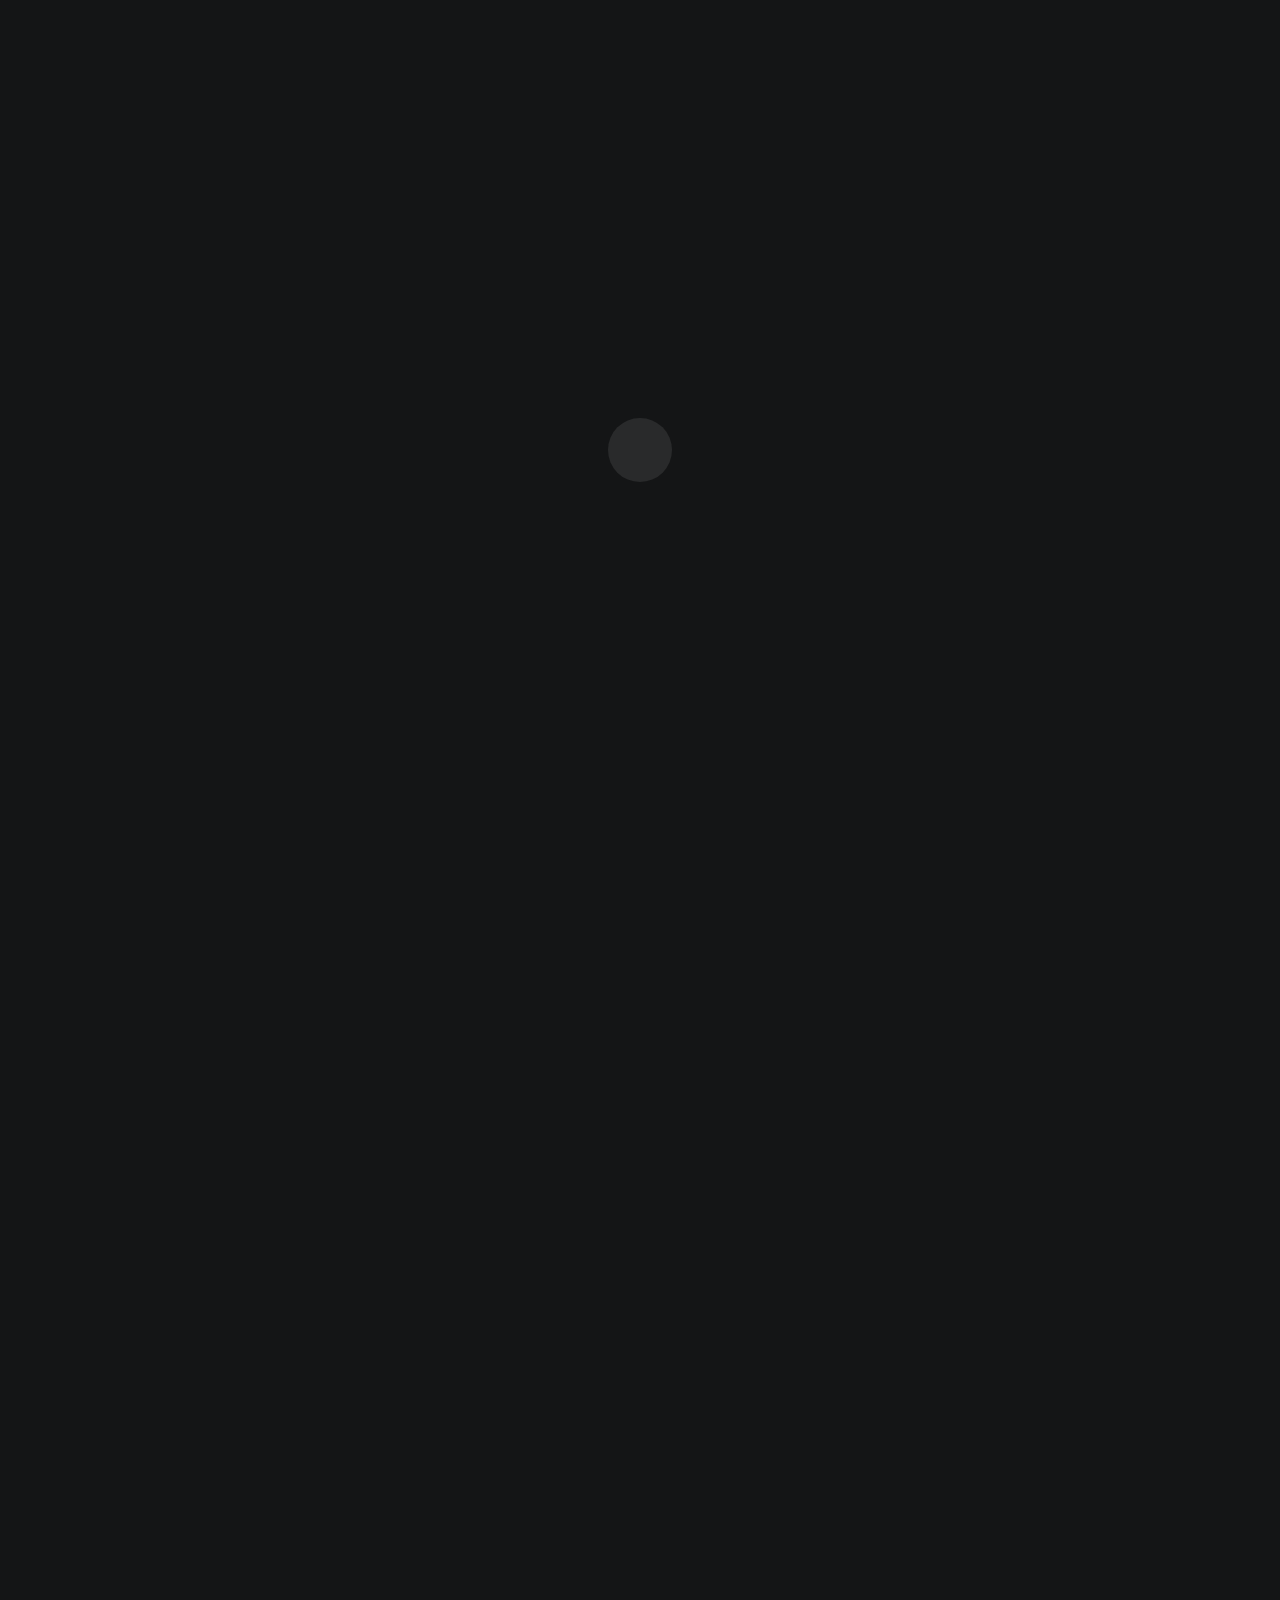
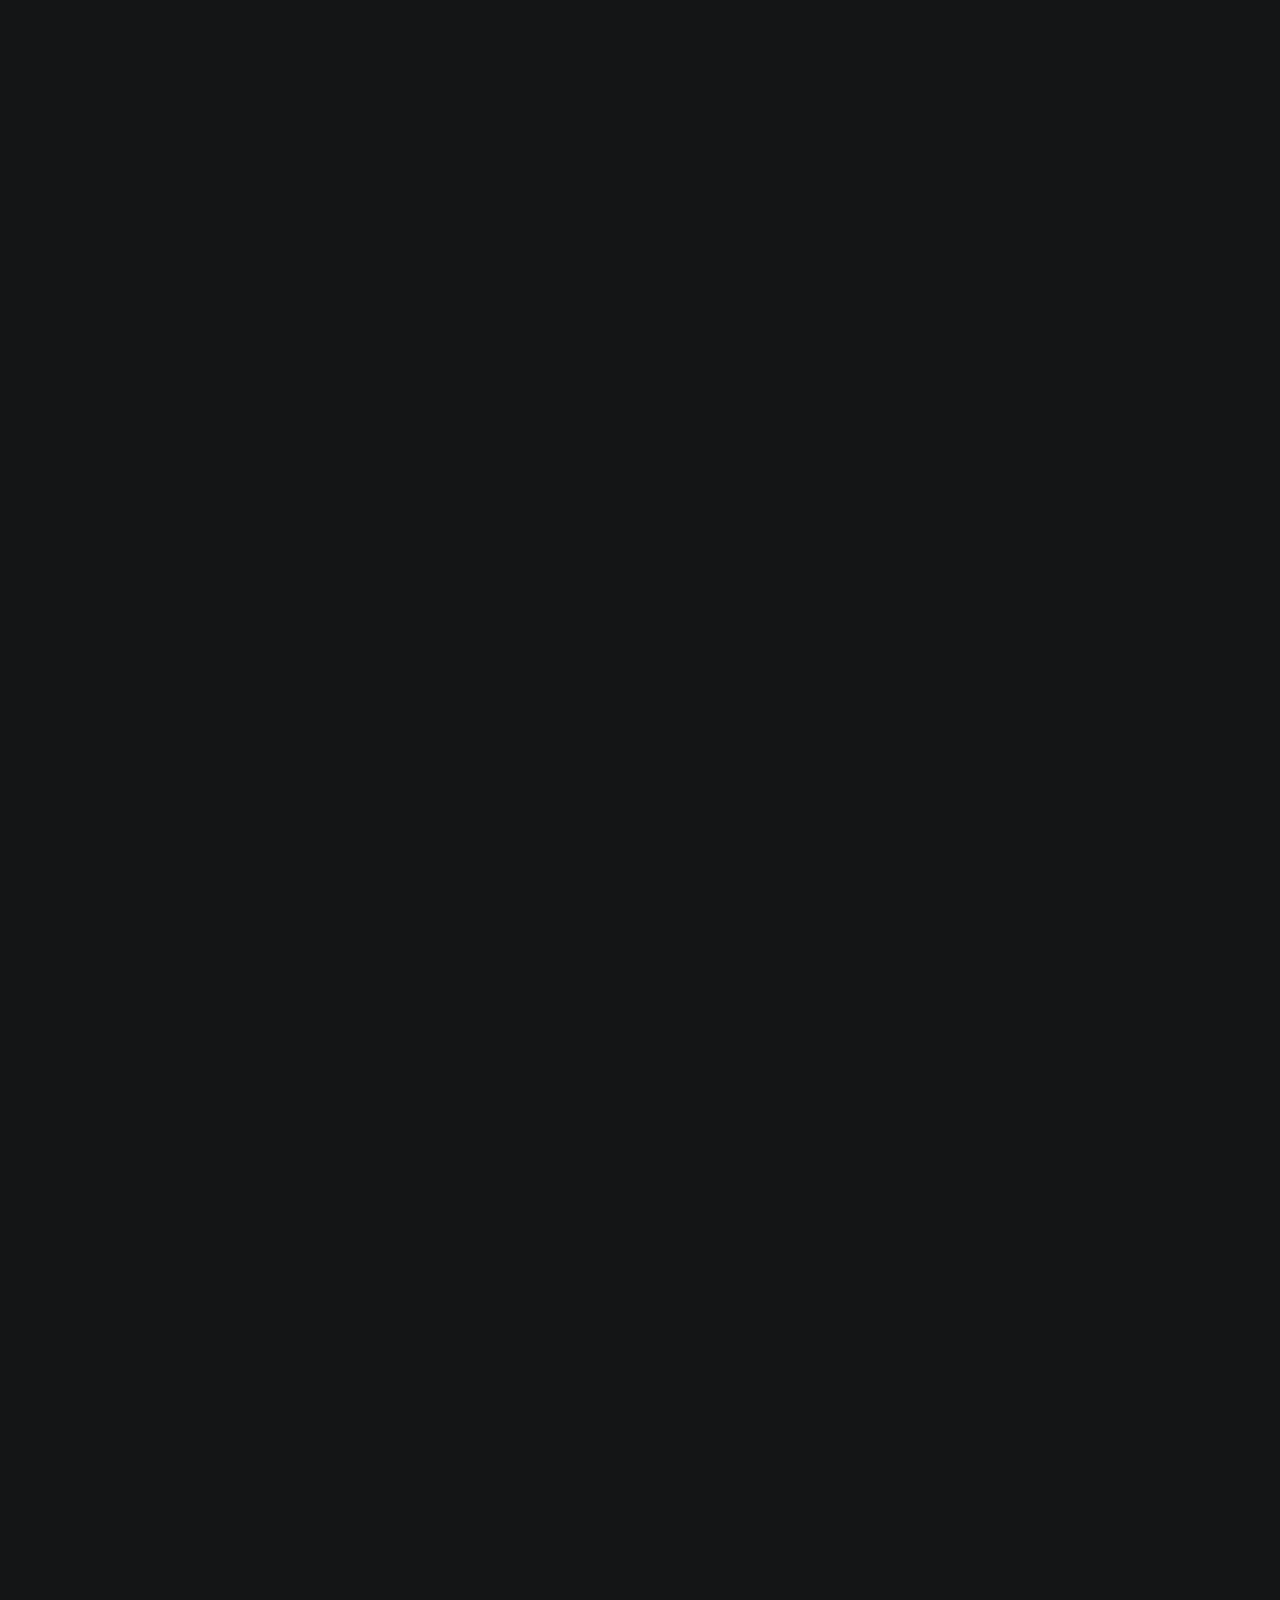
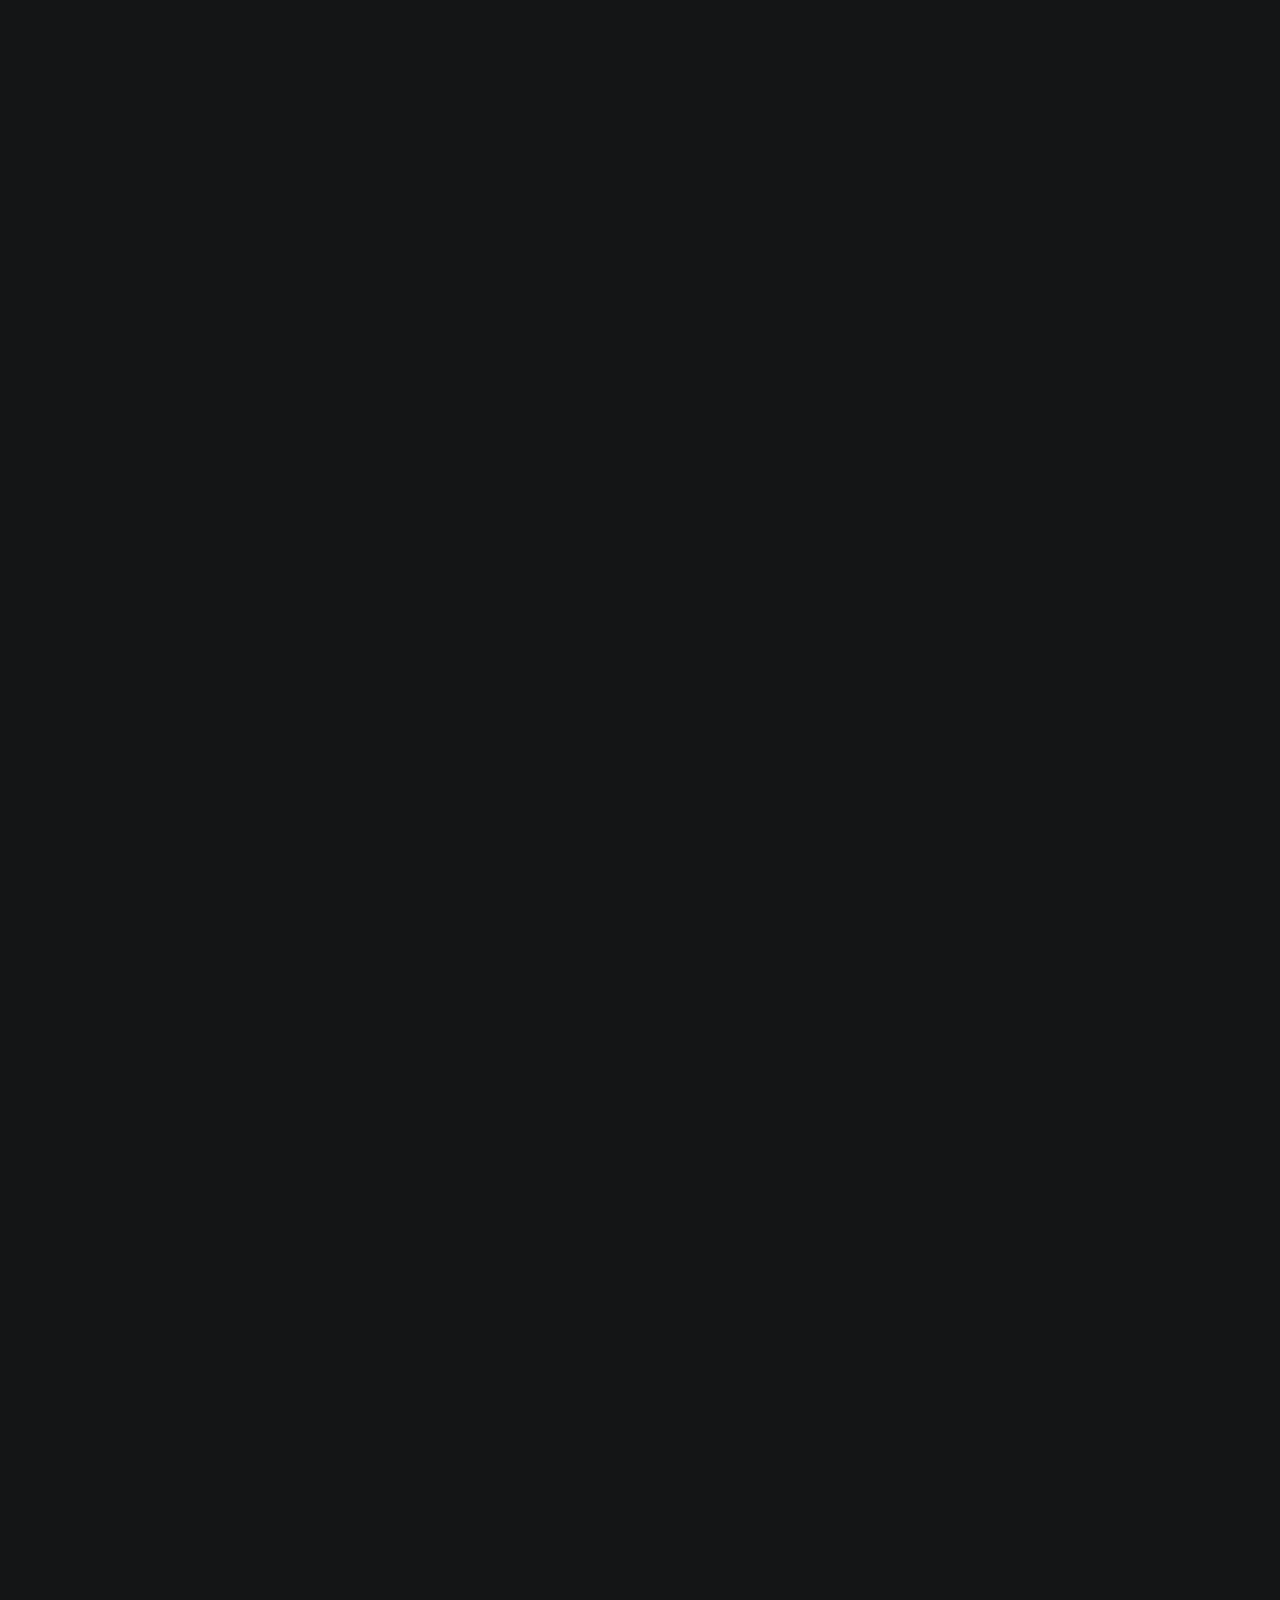
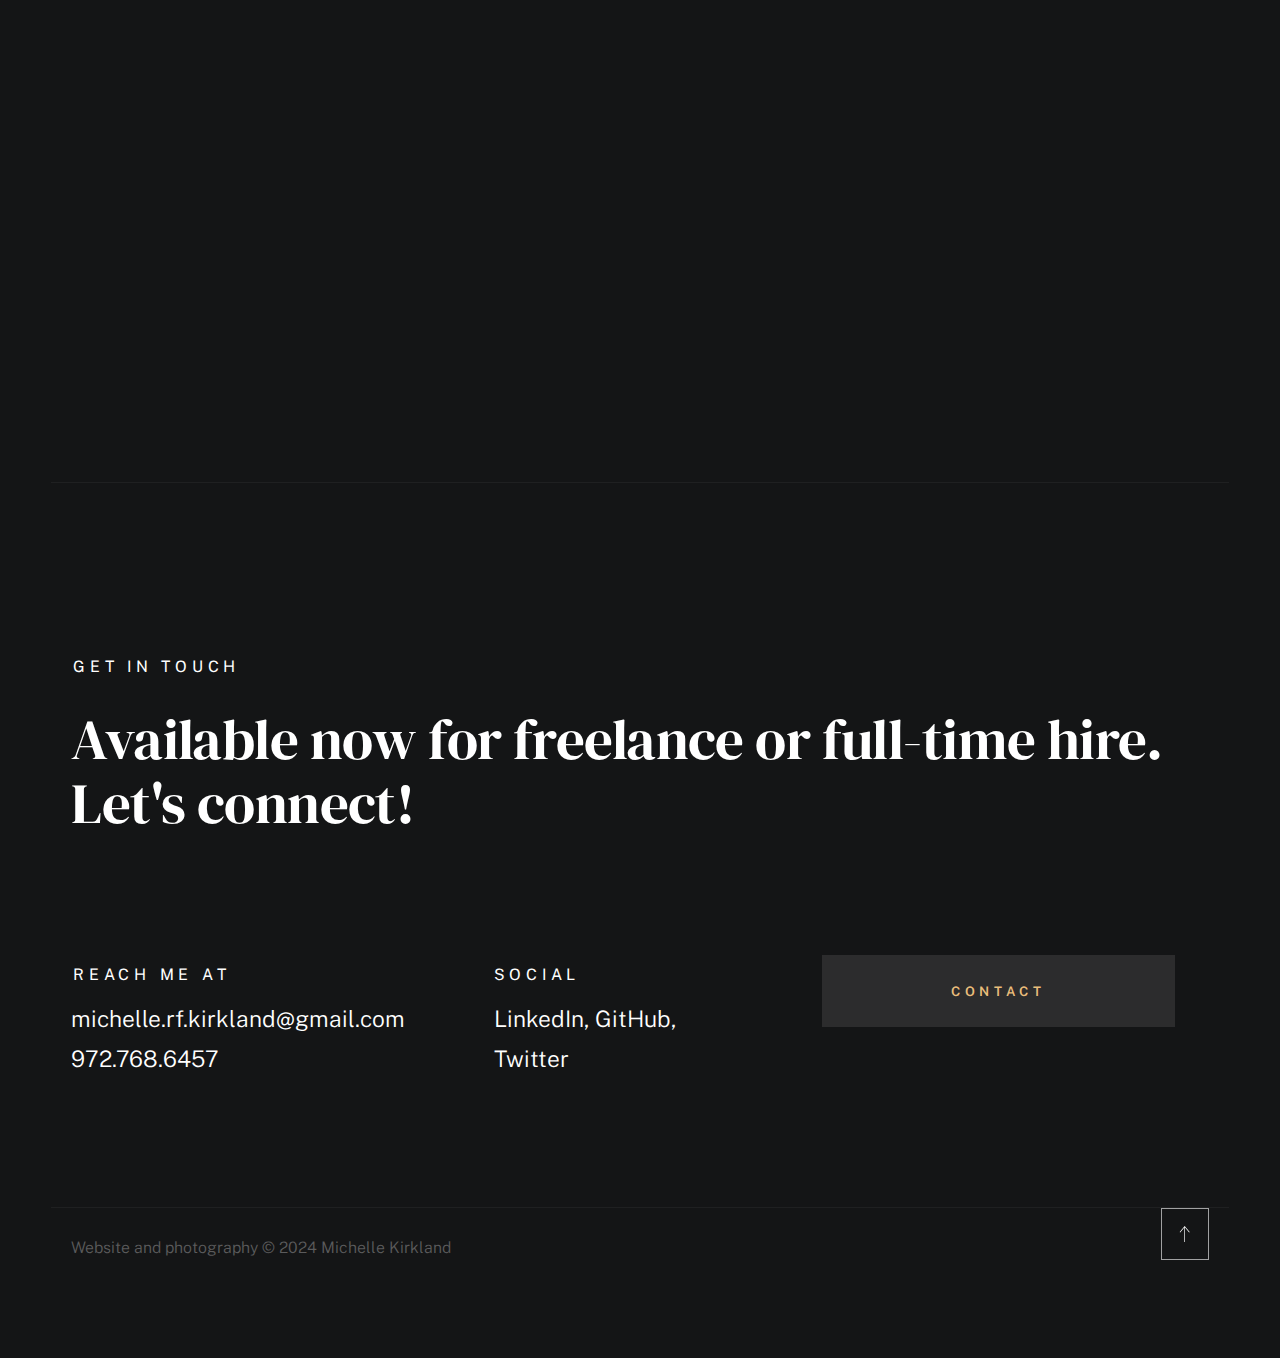
==== commit 29017b6f: "added sharing image" ====
--- a/index.html
+++ b/index.html
@@ -6,8 +6,12 @@
     ================================================== -->
     <meta charset="utf-8">
     <title>Michelle Kirkland, Software Developer</title>
-    <meta name="description" content="">
-    <meta name="author" content="">
+    <meta name="description" content="Michelle Kirkland is a frontend and full stack software developer.">
+    <meta name="author" content="Michelle Kirklnad">
+    <meta property='og:title' content='Michelle Kirkland, Software Developer'/>
+    <meta property='og:image' content='https://www.michellekirkland.io/images/share-photo.jpg/'>
+    <meta property='og:description' content='Michelle Kirkland is a frontend and full stack software developer.'/>
+    <meta property='og:url' content='https://www.michellekirkland.io'/>
 
     <!-- mobile specific metas
     ================================================== -->
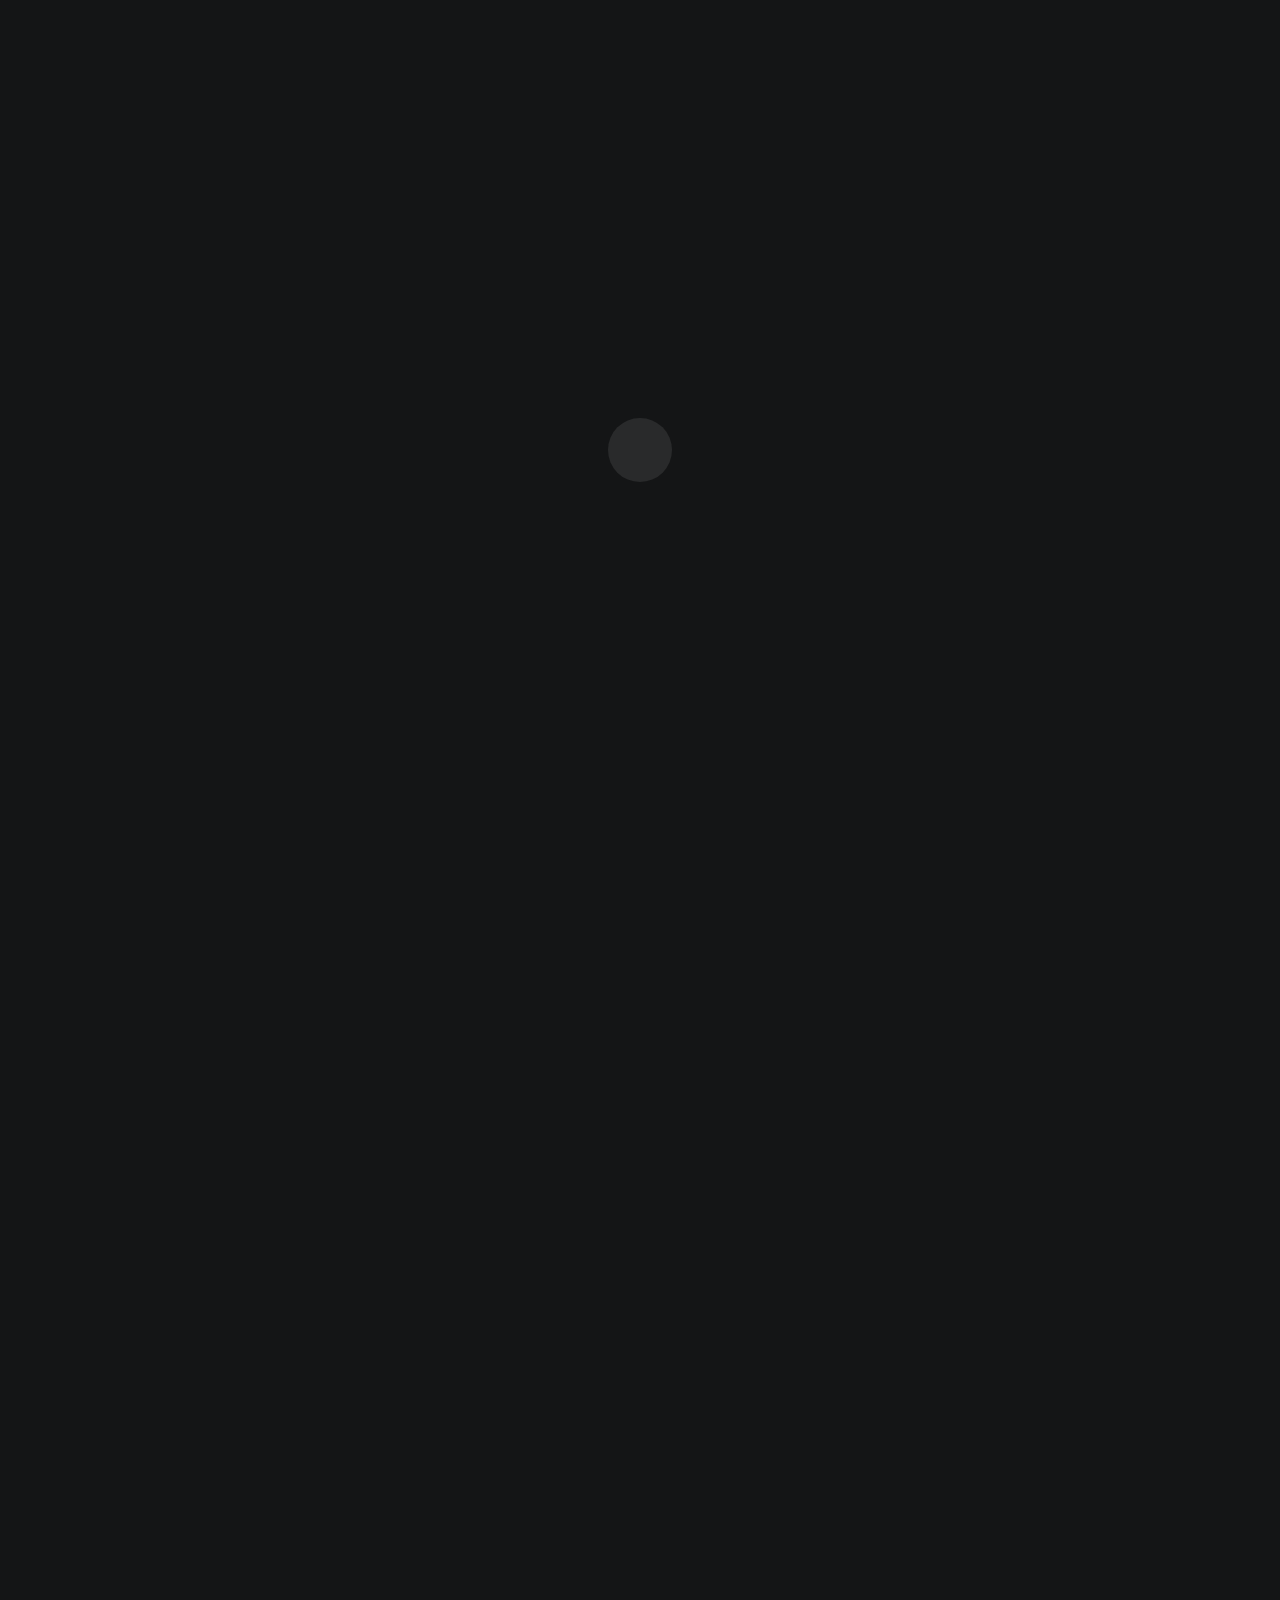
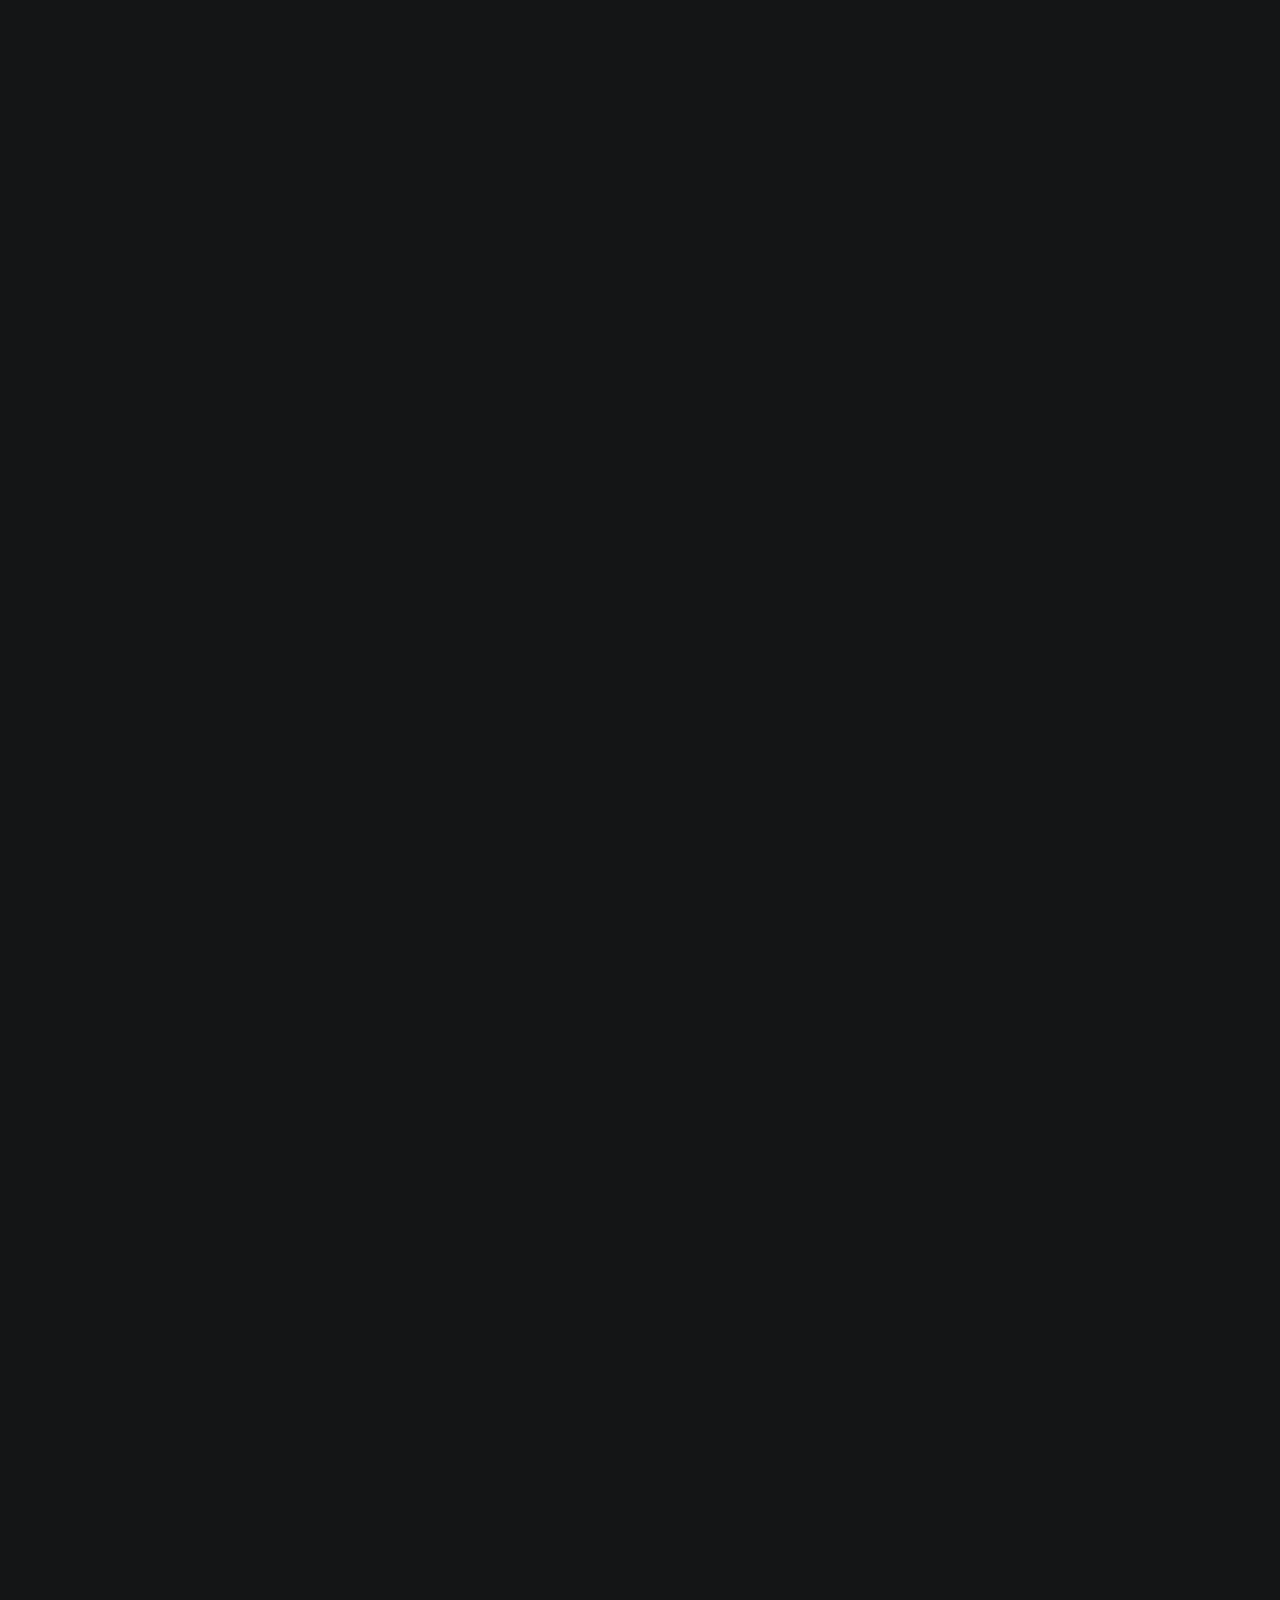
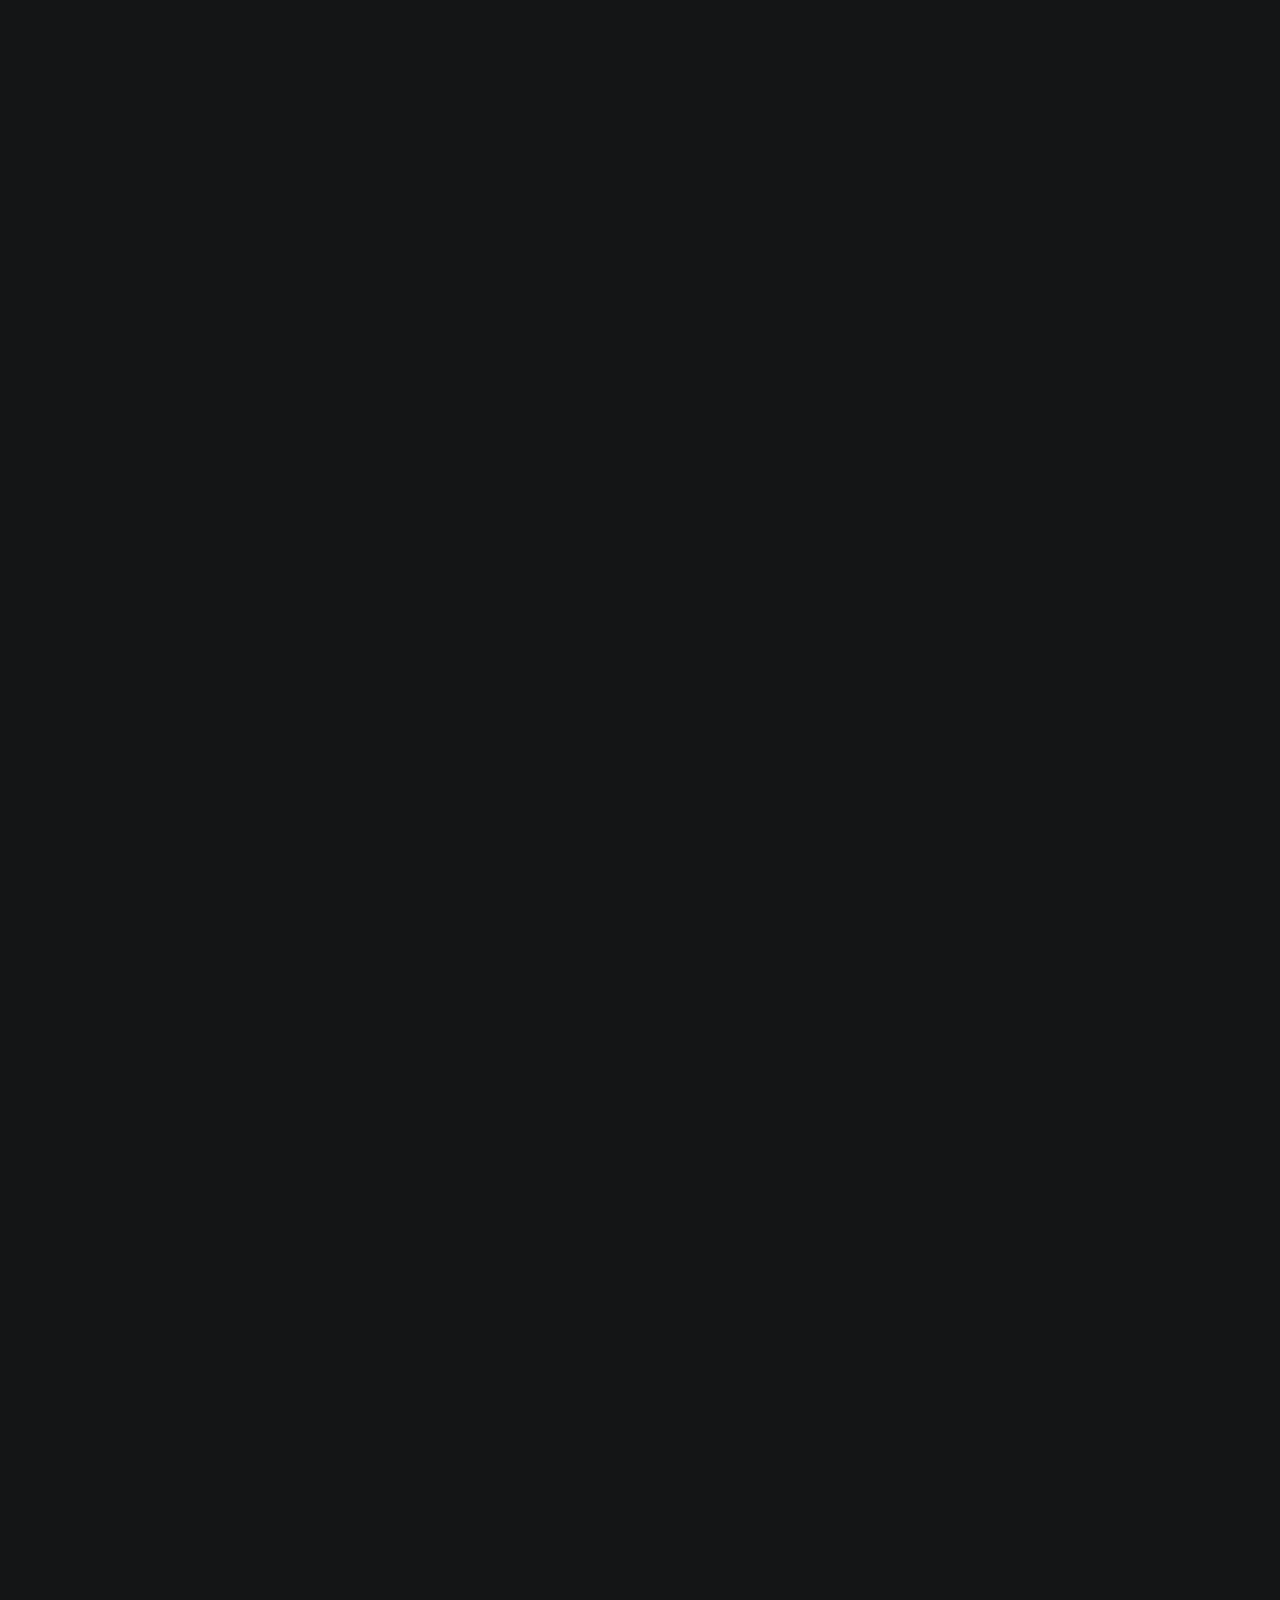
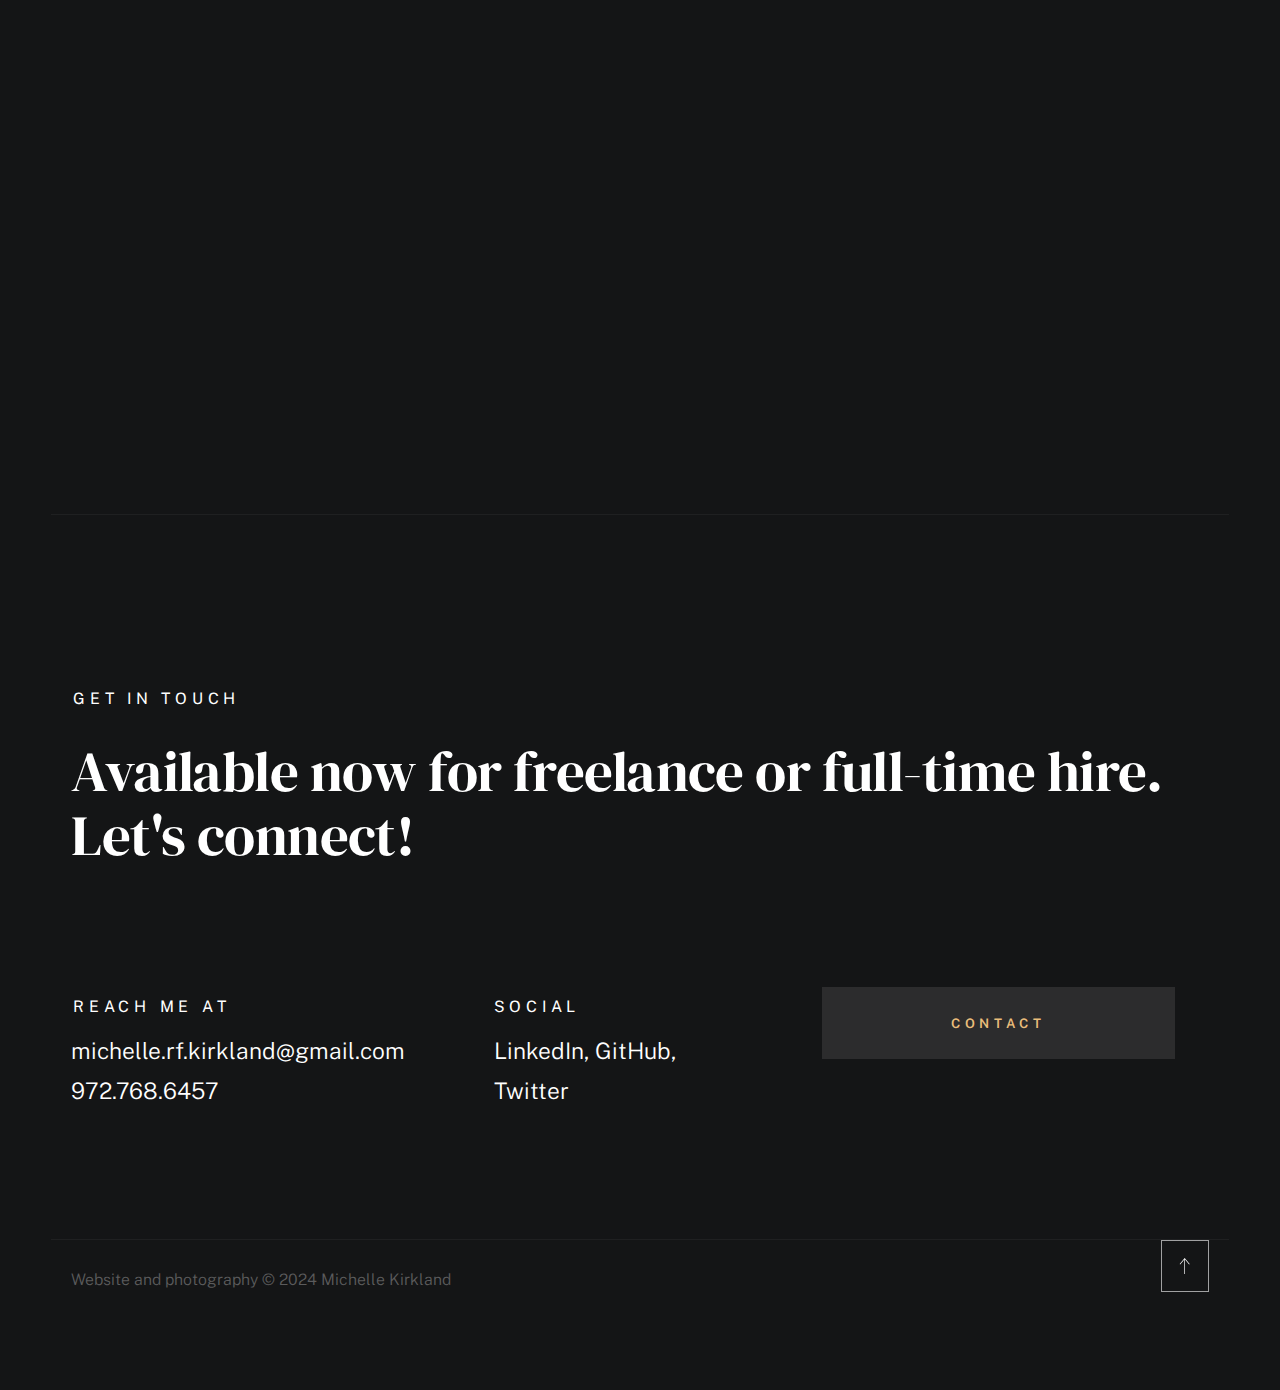
==== commit c5a72945: "." ====
--- a/index.html
+++ b/index.html
@@ -147,7 +147,7 @@
                                 to create innovative solutions and make a positive impact. 
                                 <br>
                                 <br>
-                                Available now for freelance or full-time hire.
+                                Available now for front end or full stack development.
                             </p>
                             <a href="https://www.michellekirkland.io/MKirklandResume.pdf" target="_blank" rel="noopener noreferrer" class="btn btn--medium u-fullwidth" data-animate-el>Download Resume</a>
 
@@ -163,8 +163,8 @@
 
                         <ul class="skills-list h1" data-animate-el>
                             <li>Software Development</li>
-                            <li>Photography</li>
-                            <li>Education</li>
+                            <li>React</li>
+                            <li>Graphic Design</li>
 
                         </ul>
 
@@ -186,13 +186,14 @@
                                 <div class="timeline__bullet"></div>
                                 <div class="timeline__header">
                                     <h4 class="timeline__title">Software Developer</h3>
-                                    <h5 class="timeline__meta">Freelance</h5>
+                                    <h5 class="timeline__meta">100Devs</h5>
                                     <p class="timeline__timeframe">September 2022 - present</p>
                                 </div>
                                 <div class="timeline__desc">
+                                    <p>Builds semantically structured 􏰀ull stack web applications with React and other technolo􏰁ies</p>
                                     <p>Develops and deploys custom web applications and websites,
                                         leveraging expertise in HTML, CSS, JavaScript, and React</p>
-                                    <p>Collaborates directly with clients to ensure successful delivery of tailored solutions that meet their unique needs & expecations</p>
+                                    <p>Collaborates with a team o􏰀 developers to build modern and responsive web applications usin􏰁 best practices</p>
                                 </div>
                             </div>
     
@@ -351,7 +352,7 @@
                                     
                                     <div class="folio-list__item-text">
                                         <div class="folio-list__item-cat">
-                                            Full Stack Web Application
+                                            React Application
                                         </div>
                                         <div class="folio-list__item-title">
                                             Love Me, Love My Dog
@@ -373,7 +374,7 @@
                                     
                                     <div class="folio-list__item-text">
                                         <div class="folio-list__item-cat">
-                                            Full Stack Web Application
+                                            React Application
                                         </div>
                                         <div class="folio-list__item-title">
                                             Kandoo Planner App
@@ -462,7 +463,7 @@
                                     
                                     <div class="folio-list__item-text">
                                         <div class="folio-list__item-cat">
-                                            Full Stack Application
+                                            React Application
                                         </div>
                                         <div class="folio-list__item-title">
                                             Our Family Cookbook
@@ -622,7 +623,7 @@
                 
                             <div class="modal-popup__desc">
                                 <h5>Michelle Kirkland Photography</h5>
-                                <p>I have several years' experience building and managing my own photography website via Wordpress. Features slideshows, galleries, contact forms, and more. (Most recent build: 2022)</p>
+                                <p>I have 15 years' experience building and managing my own photography website via Wordpress. Features slideshows, galleries, contact forms, and more. (Most recent build: 2022)</p>
                                 <p><a href="https://www.michellekirklandphotography.com/" target="_blank" rel="noopener noreferrer">Website</a></p>
                                 <ul class="modal-popup__cat">
                                     <li>Wordpress</li>
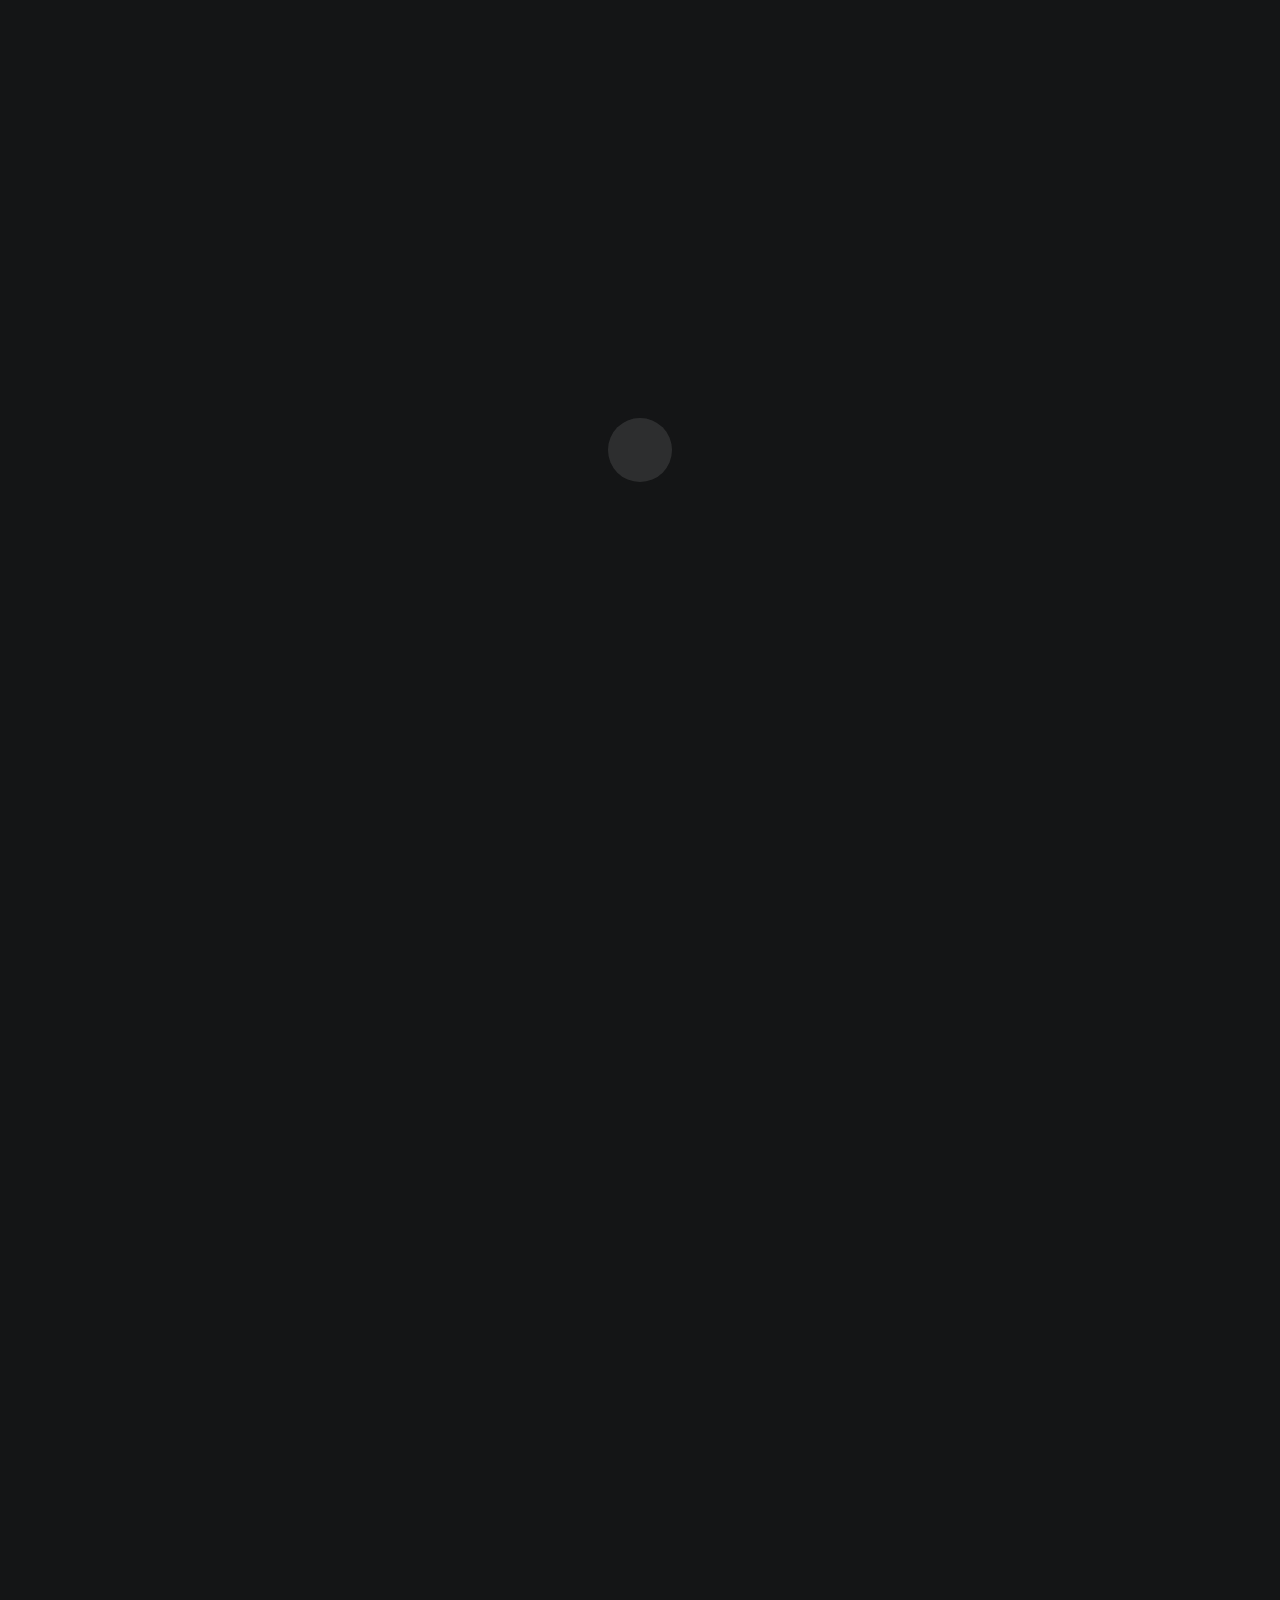
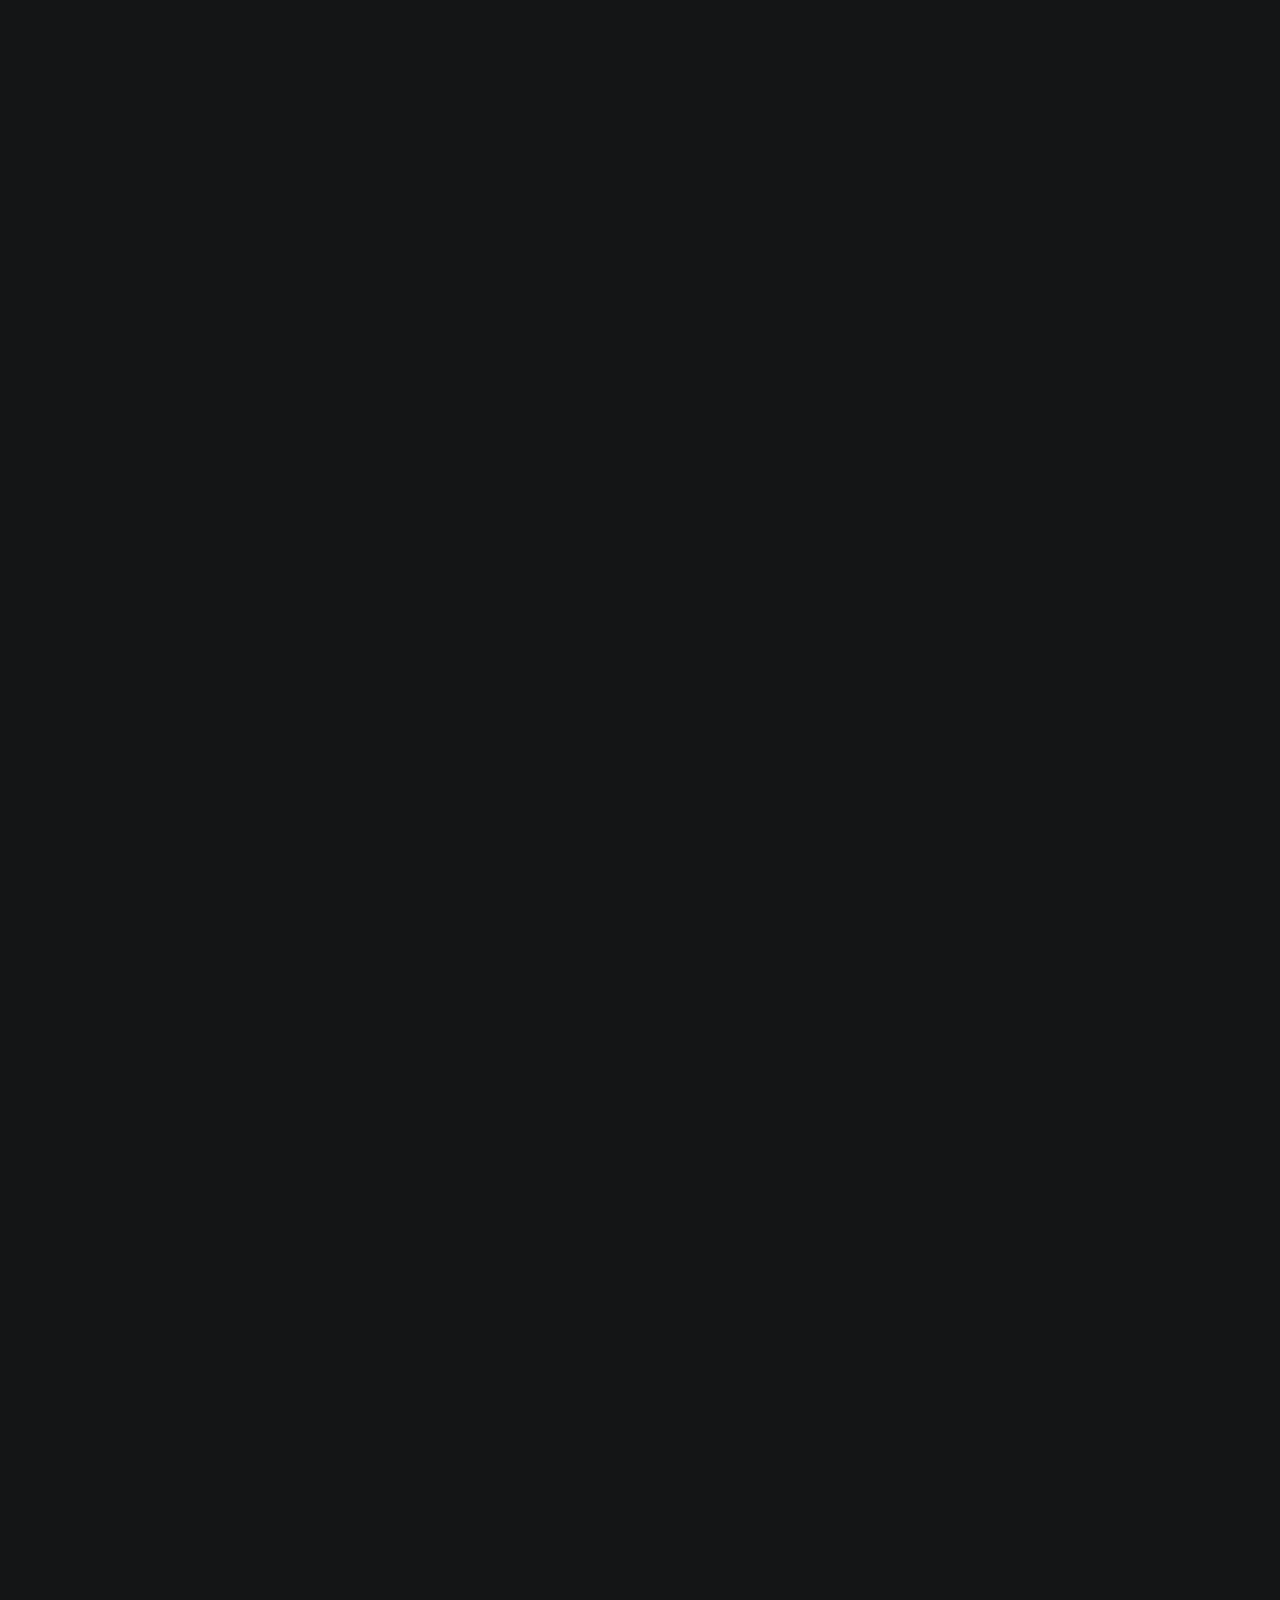
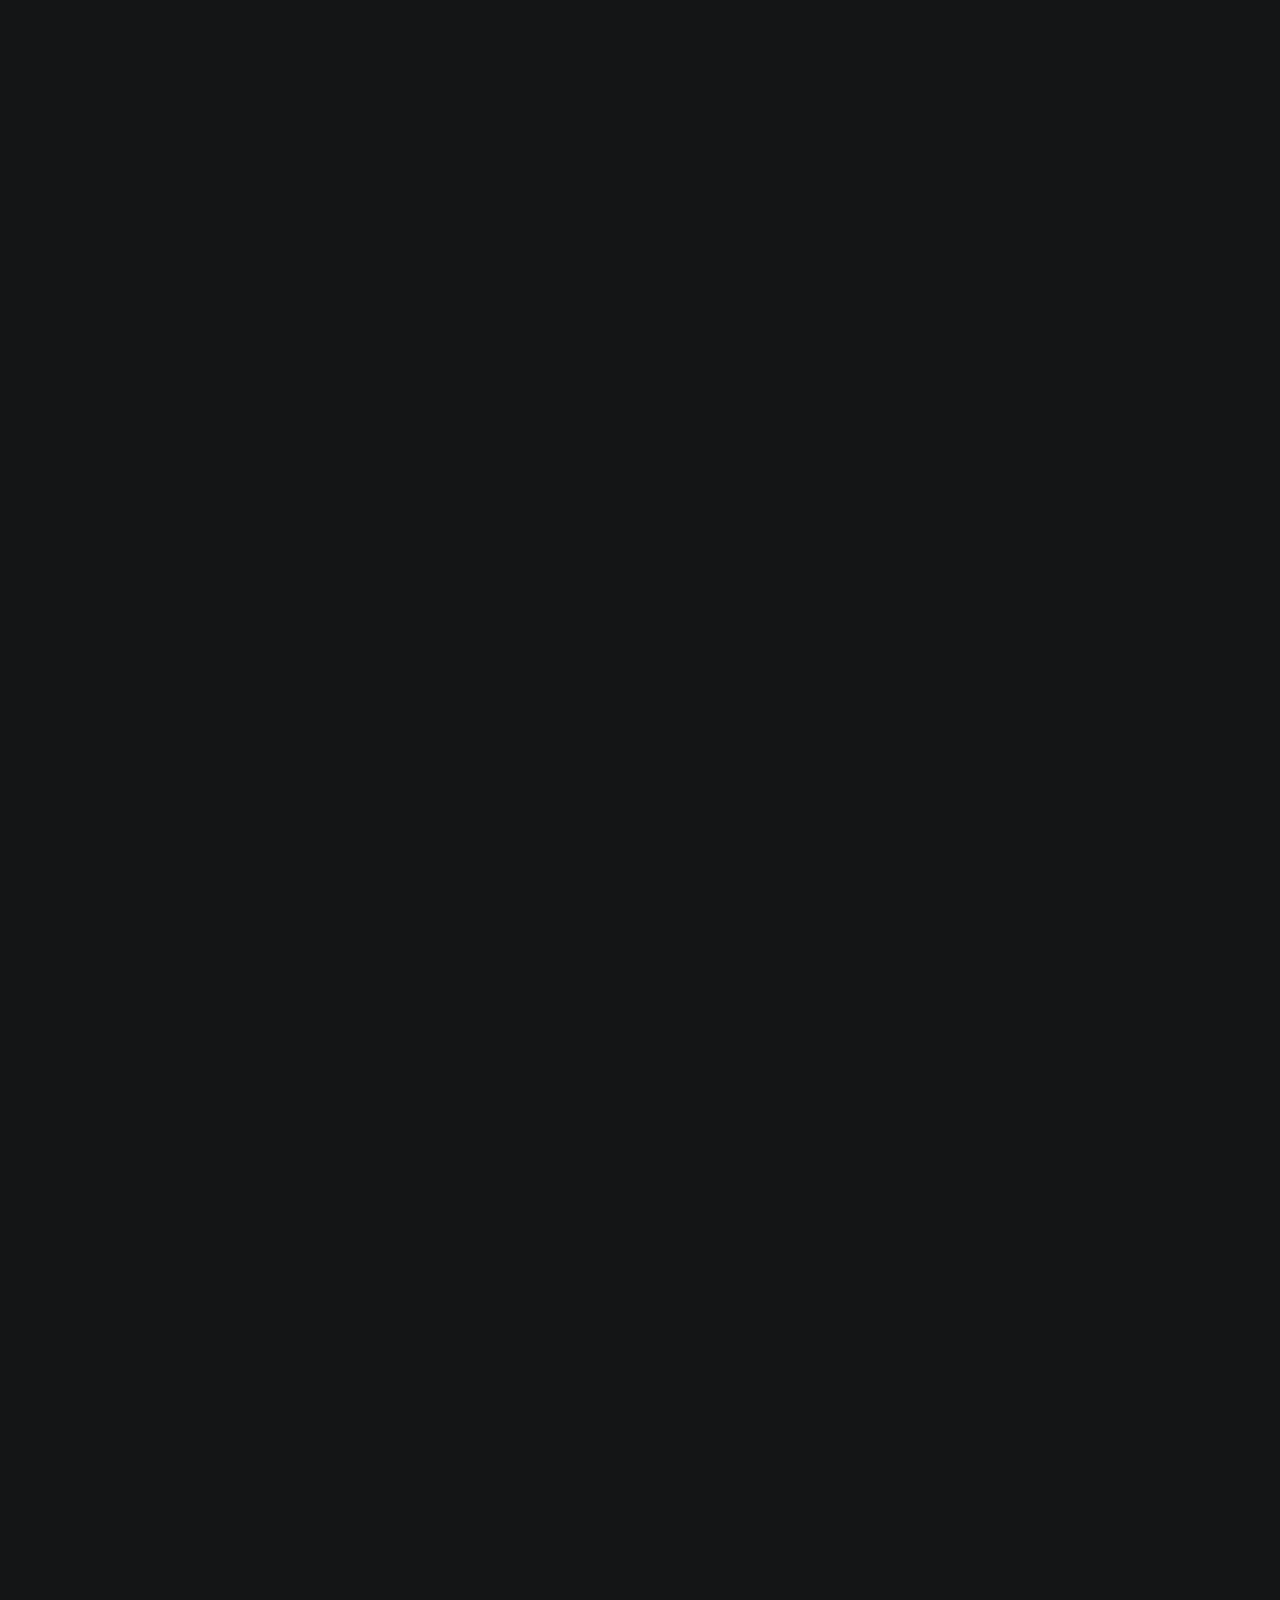
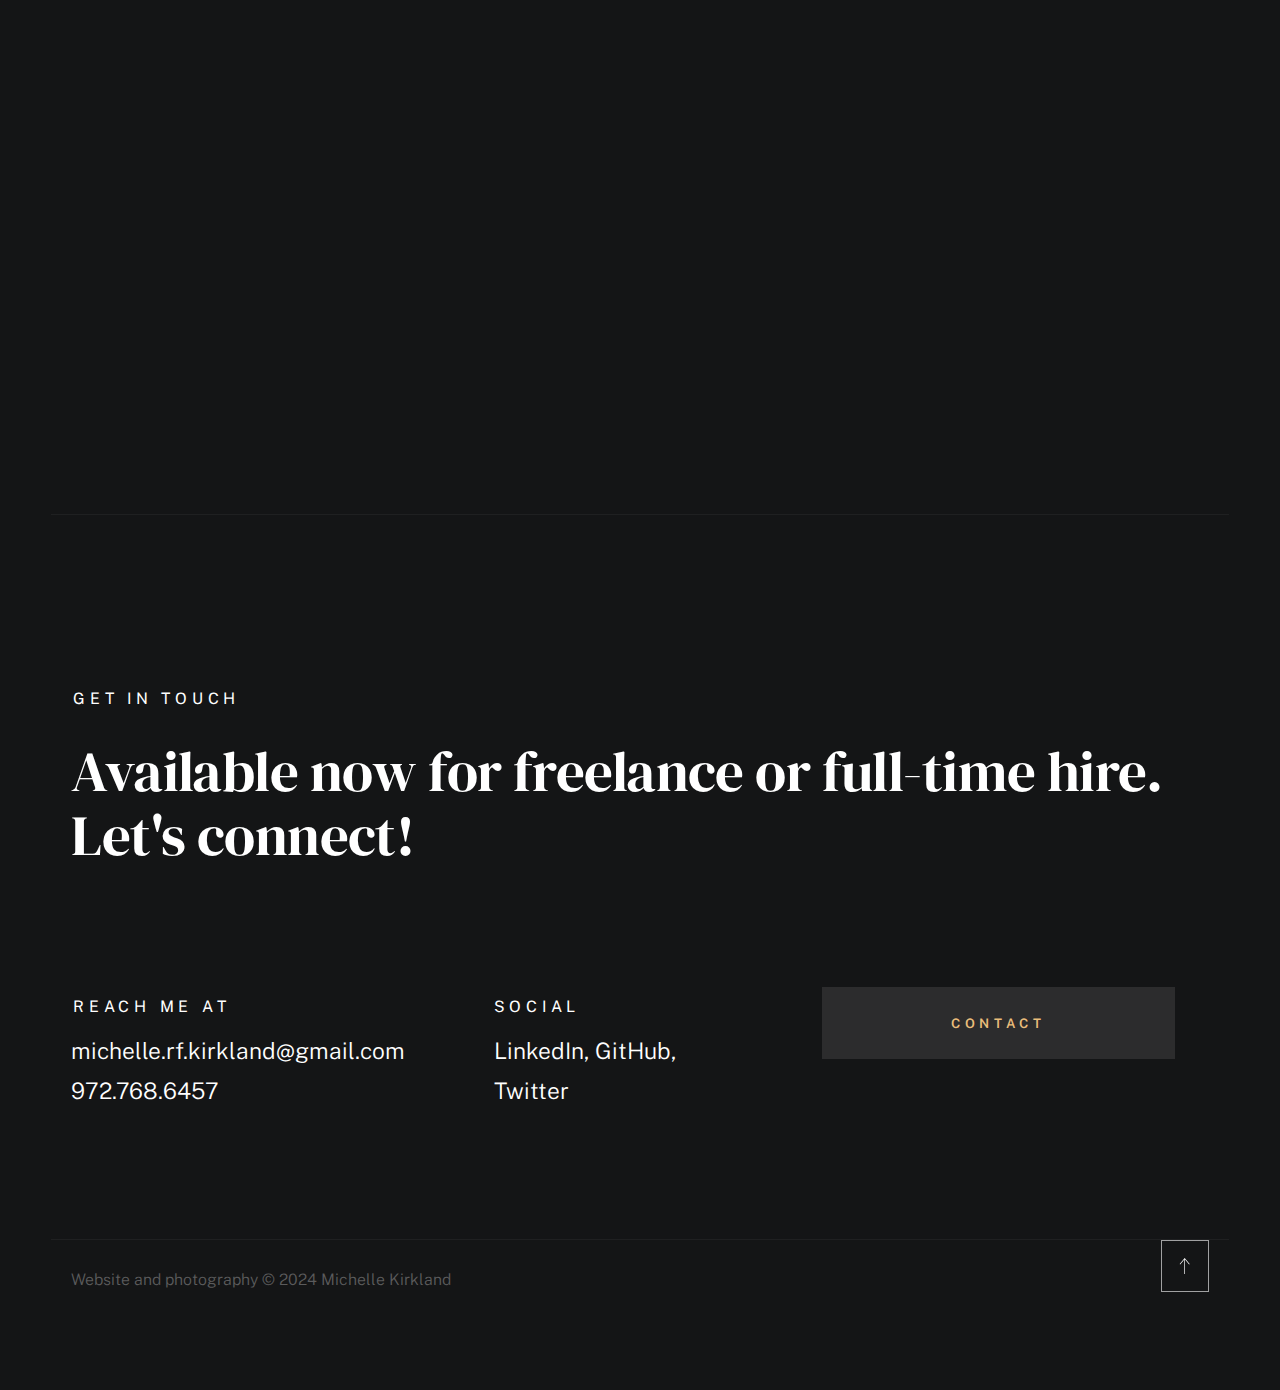
==== commit e36fb637: "fixed letter display issue" ====
--- a/index.html
+++ b/index.html
@@ -7,7 +7,7 @@
     <meta charset="utf-8">
     <title>Michelle Kirkland, Software Developer</title>
     <meta name="description" content="Michelle Kirkland is a frontend and full stack software developer.">
-    <meta name="author" content="Michelle Kirklnad">
+    <meta name="author" content="Michelle Kirkland">
     <meta property='og:title' content='Michelle Kirkland, Software Developer'/>
     <meta property='og:image' content='https://www.michellekirkland.io/images/share-photo.jpg/'>
     <meta property='og:description' content='Michelle Kirkland is a frontend and full stack software developer.'/>
@@ -190,10 +190,10 @@
                                     <p class="timeline__timeframe">September 2022 - present</p>
                                 </div>
                                 <div class="timeline__desc">
-                                    <p>Builds semantically structured 􏰀ull stack web applications with React and other technolo􏰁ies</p>
+                                    <p>Builds semantically structured full stack web applications with React and other technologies</p>
                                     <p>Develops and deploys custom web applications and websites,
                                         leveraging expertise in HTML, CSS, JavaScript, and React</p>
-                                    <p>Collaborates with a team o􏰀 developers to build modern and responsive web applications usin􏰁 best practices</p>
+                                    <p>Collaborates with a team of developers to build modern and responsive web applications using best practices</p>
                                 </div>
                             </div>
     
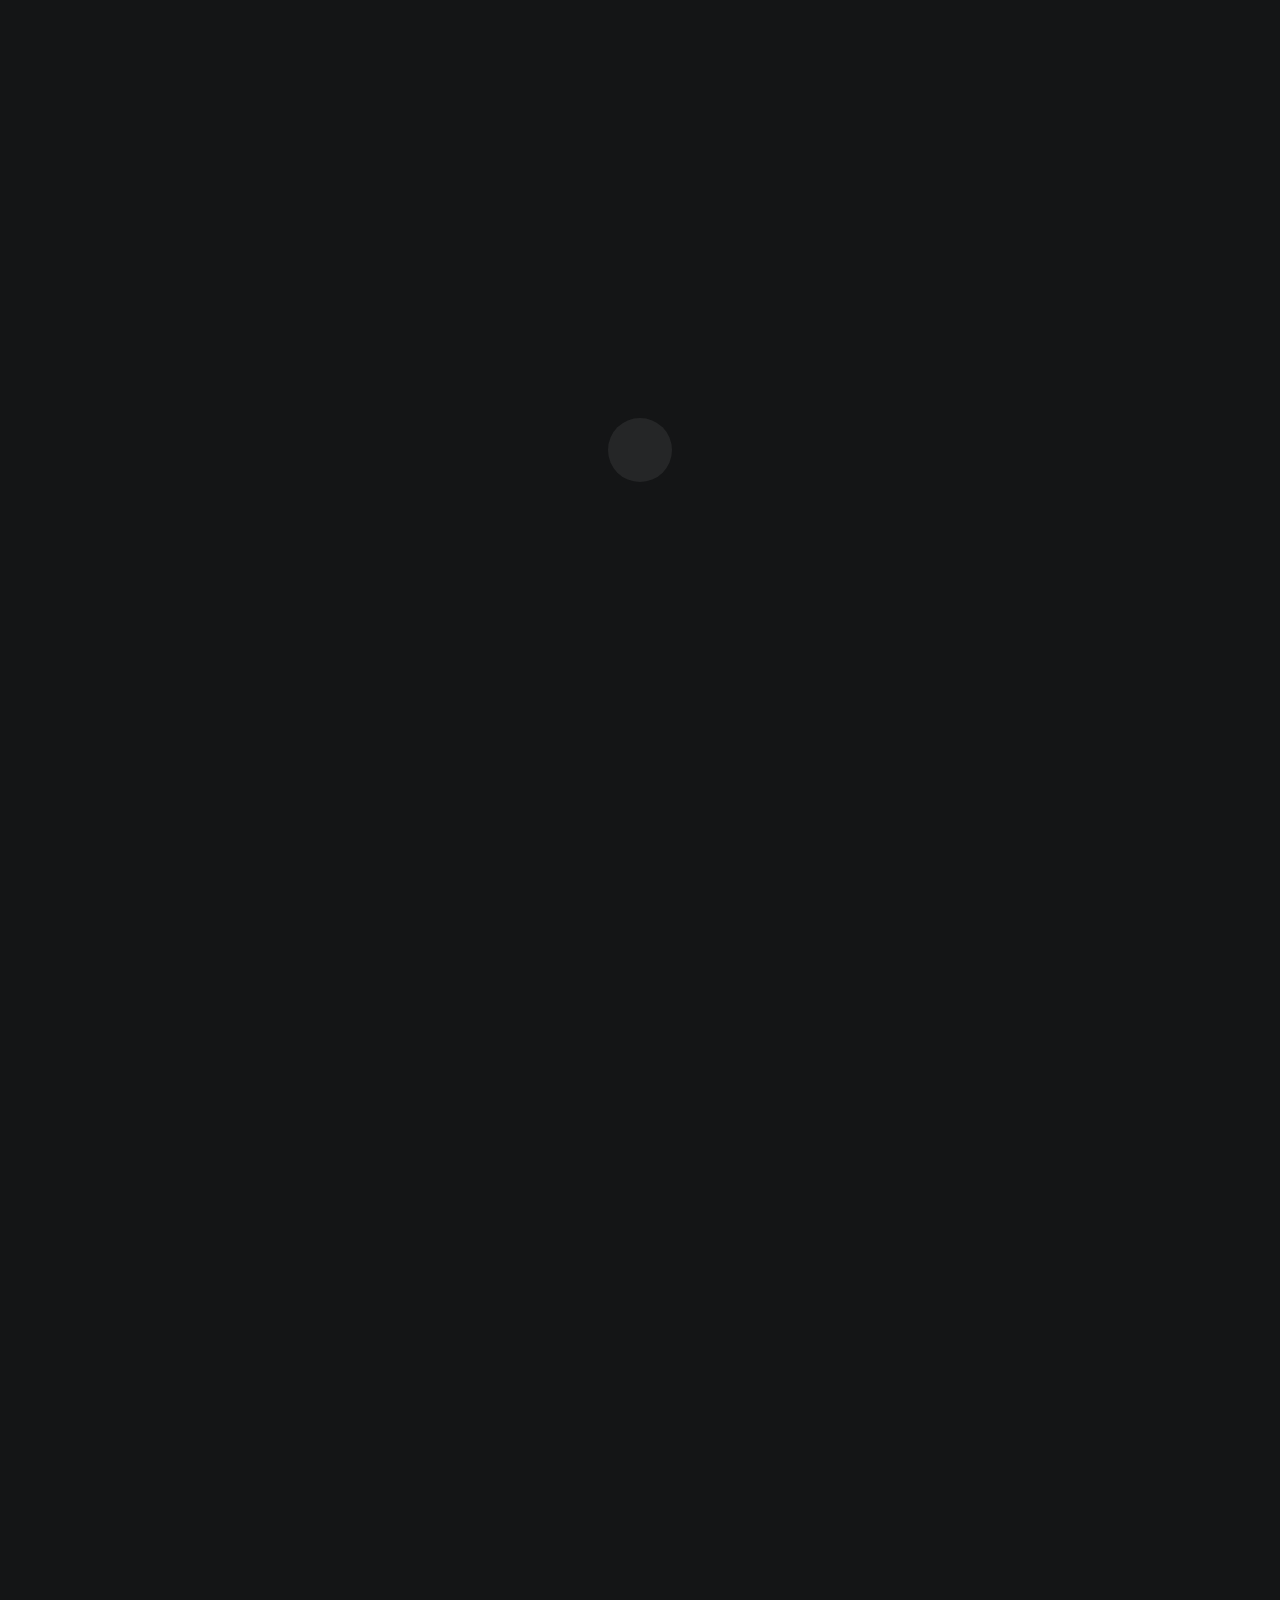
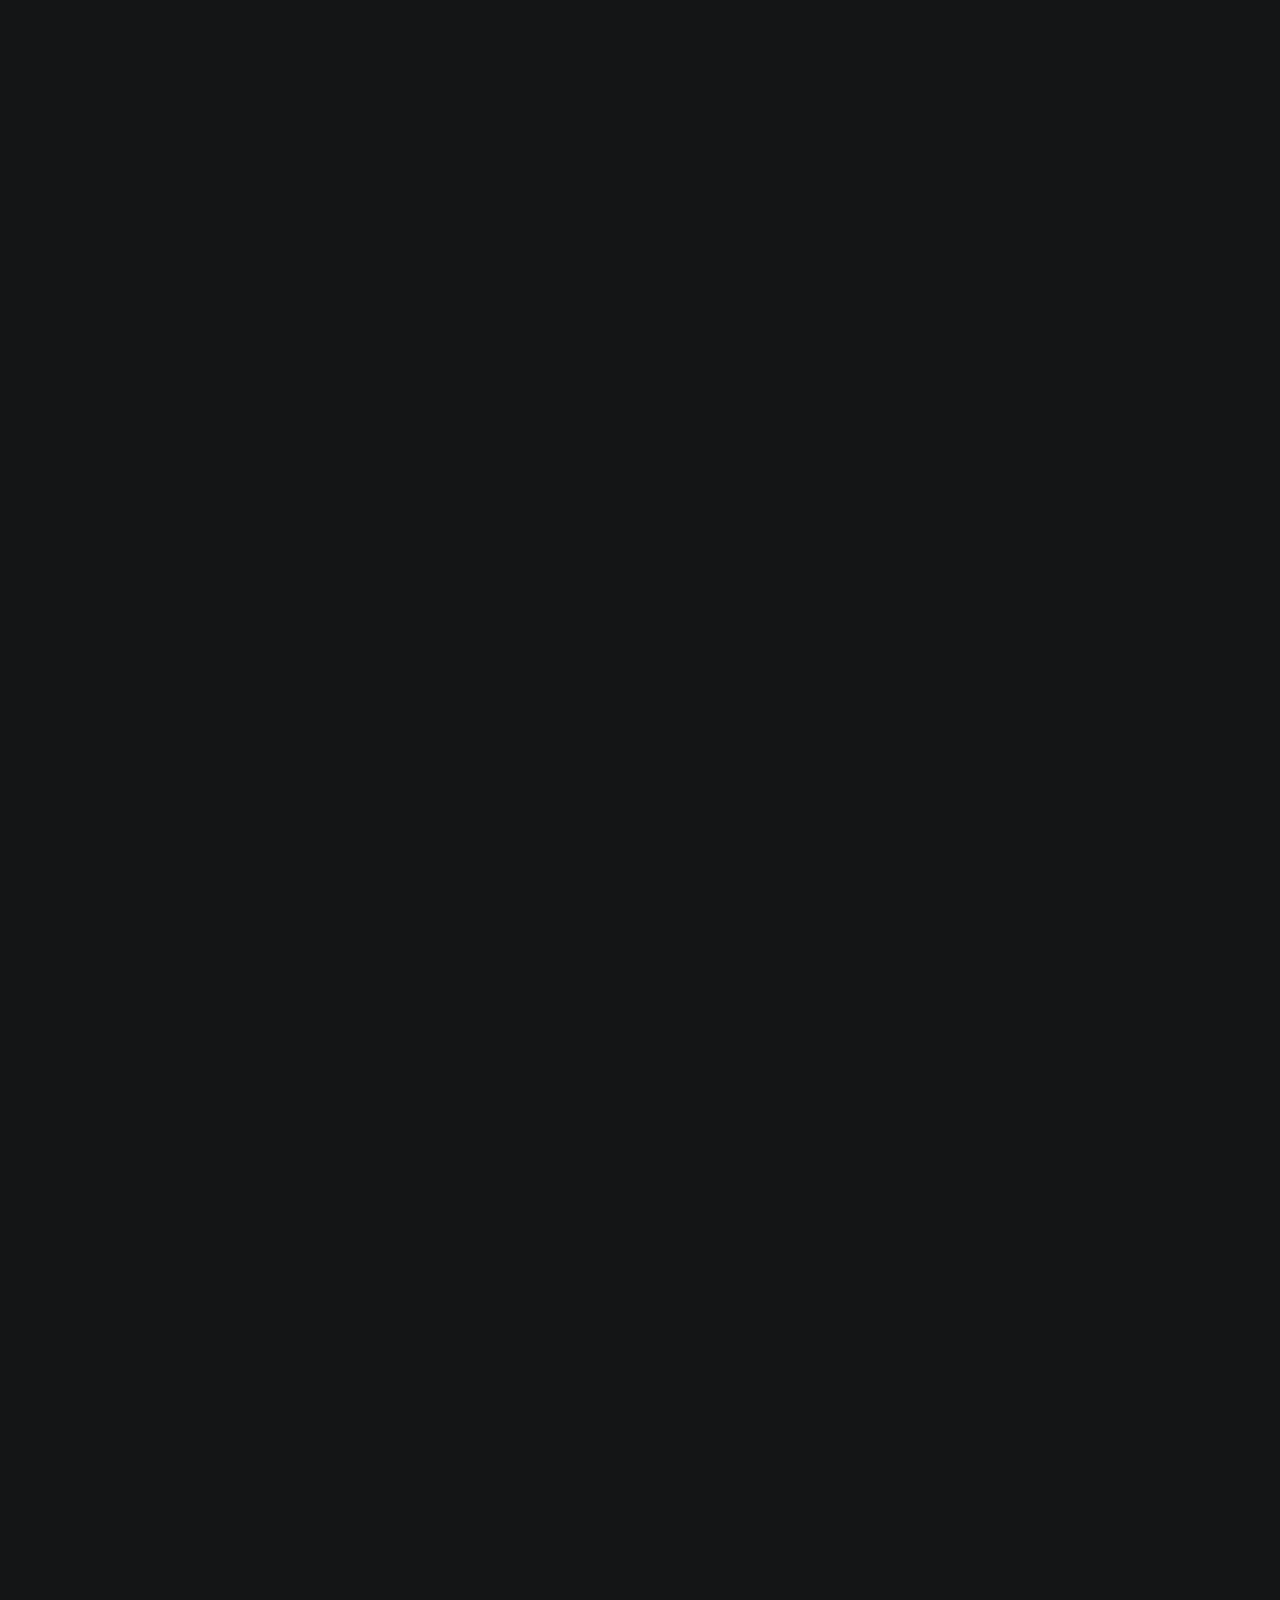
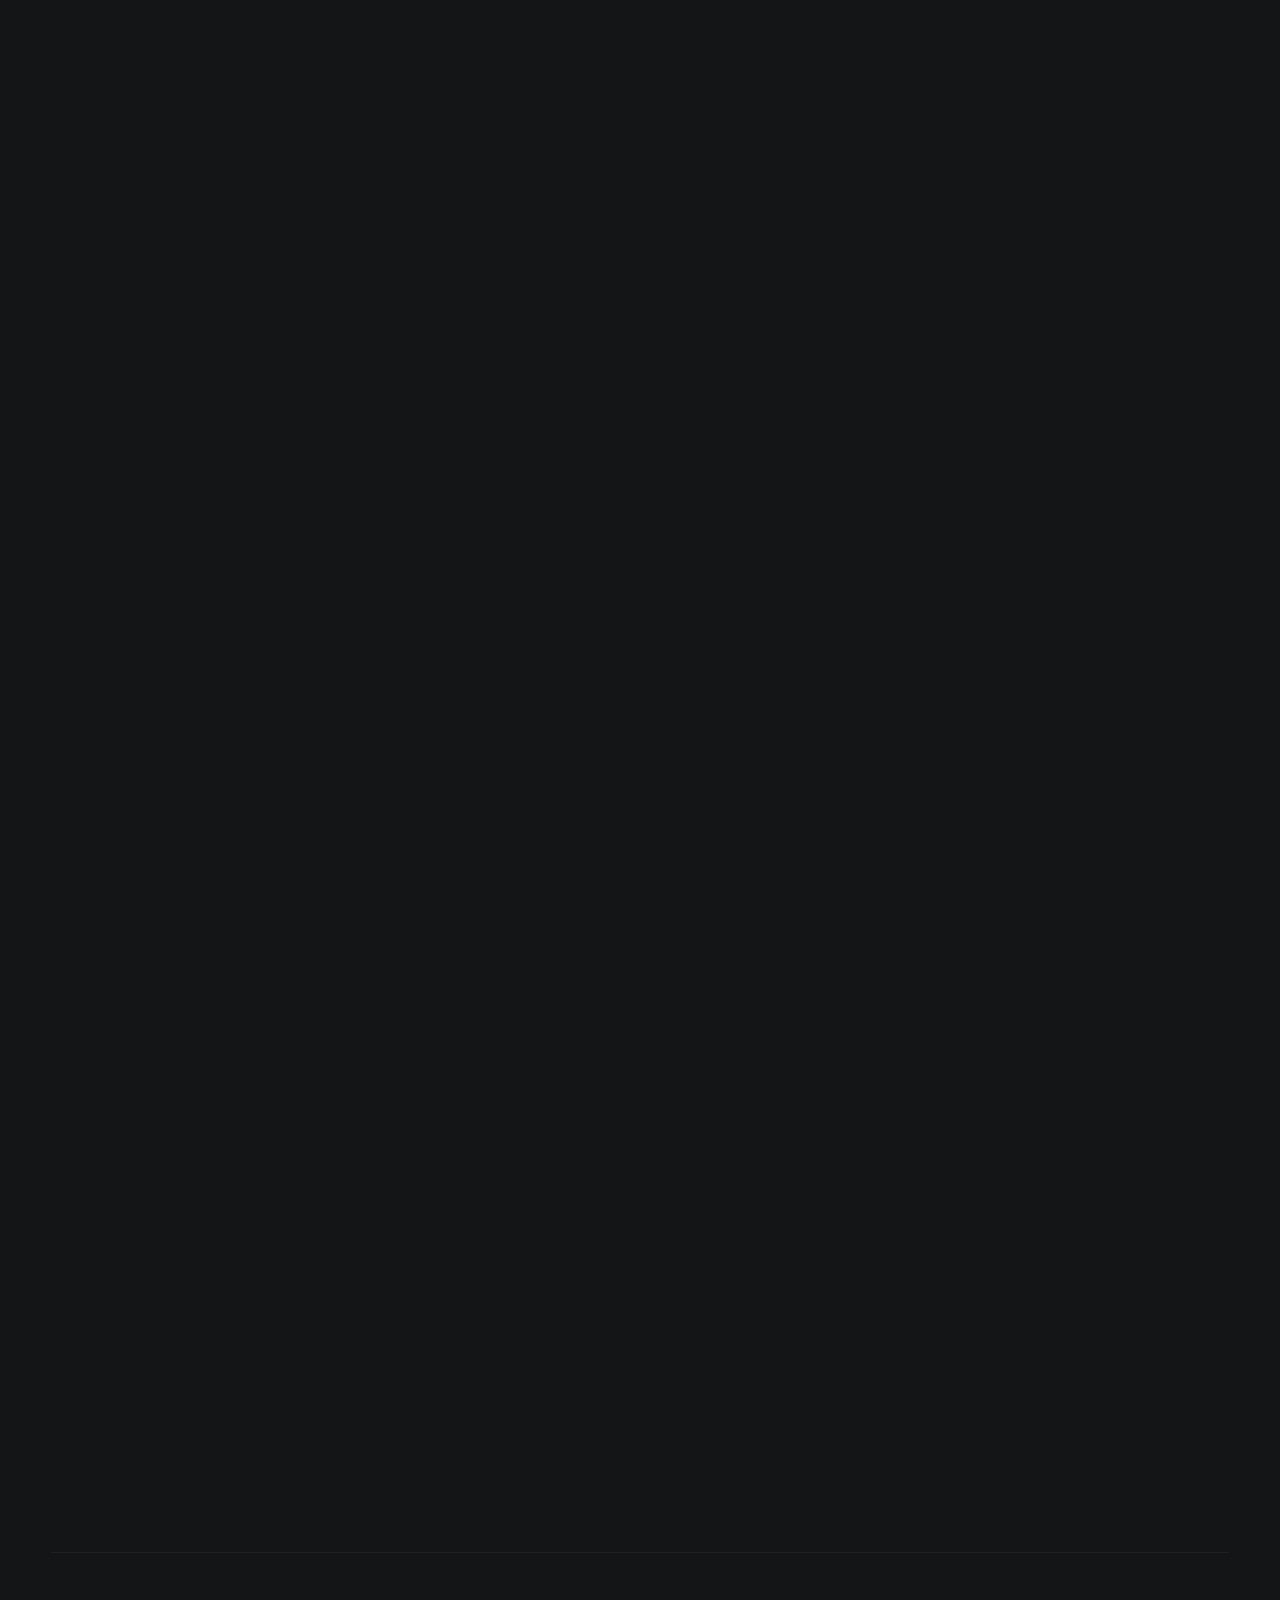
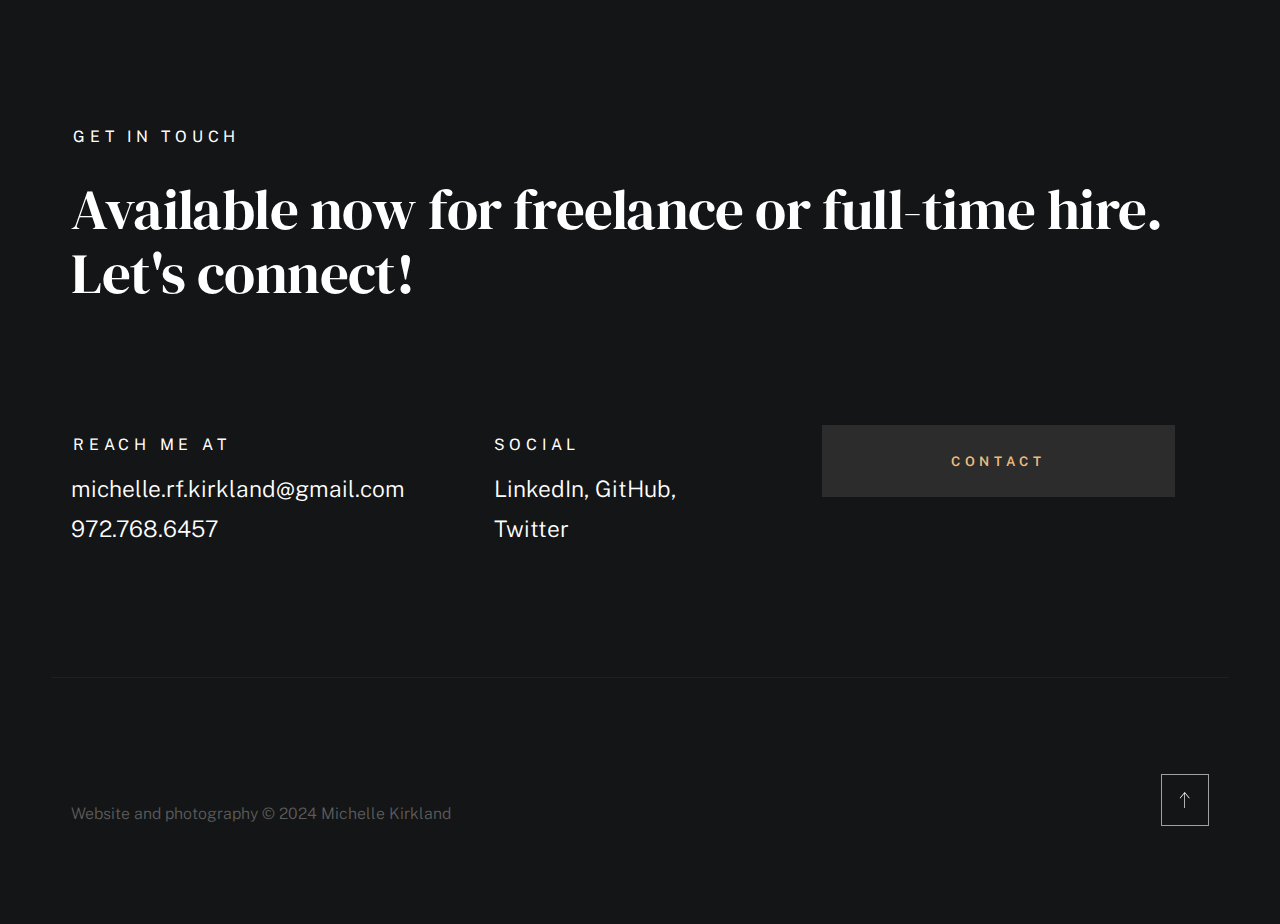
==== commit a1ed3bfc: "Re-ordered & edited content" ====
--- a/index.html
+++ b/index.html
@@ -100,6 +100,7 @@
                             software developer.<br>
                         </h1>
                         <h2 class="text-huge-title2">
+                            Front End • Full Stack<br>
                             Dallas, Texas
                         </h2>
                     </div>
@@ -139,12 +140,12 @@
                             </h2>
                             <p class="attention-getter" data-animate-el>
                             
-                                I love building things that connect people, and I'm passionate about using technology to enhance people's lives. 
+                                I love building things that connect people, and I'm passionate about using technology to make peoples' lives better. 
                                 <br>
                                 <br>
-                                I'm a proud second generation engineer with a unique background. 
-                                I'm excited to use my diverse skills and experience 
-                                to create innovative solutions and make a positive impact. 
+                                I'm a proud second generation engineer with a background that includes lifelong tech skills, graphic design, and the performing arts.<br><br> 
+                                I'm excited to use my skills & experience 
+                                to make a positive impact. 
                                 <br>
                                 <br>
                                 Available now for front end or full stack development.
@@ -155,142 +156,326 @@
                     </div>
                 </div> <!-- about-info -->
 
-
-                <div class="row about-expertise" data-animate-block>
-                    <div class="column lg-12">
-
-                        <h2 class="text-pretitle" data-animate-el>Expertise</h2>
-
-                        <ul class="skills-list h1" data-animate-el>
-                            <li>Software Development</li>
-                            <li>React</li>
-                            <li>Graphic Design</li>
-
-                        </ul>
-
-                    </div>
-                </div> <!-- end about-expertise -->
-
-
-                <div class="row about-timelines" data-animate-block>
-
-                    <div class="column lg-6 tab-12">
+        
+
+
+            <!-- ### works
+            ================================================== -->
+            <section id="works" class="s-works target-section">
+
+
+                <div class="row works-portfolio">
+
+                    <div class="column lg-12" data-animate-block>
 
                         <h2 class="text-pretitle" data-animate-el>
-                            Experience
+                            Projects
                         </h2>
-
-                        <div class="timeline" data-animate-el>
-
-                            <div class="timeline__block">
-                                <div class="timeline__bullet"></div>
-                                <div class="timeline__header">
-                                    <h4 class="timeline__title">Software Developer</h3>
-                                    <h5 class="timeline__meta">100Devs</h5>
-                                    <p class="timeline__timeframe">September 2022 - present</p>
-                                </div>
-                                <div class="timeline__desc">
-                                    <p>Builds semantically structured full stack web applications with React and other technologies</p>
-                                    <p>Develops and deploys custom web applications and websites,
-                                        leveraging expertise in HTML, CSS, JavaScript, and React</p>
-                                    <p>Collaborates with a team of developers to build modern and responsive web applications using best practices</p>
-                                </div>
-                            </div>
-    
-                            <div class="timeline__block">
-                                <div class="timeline__bullet"></div>
-                                <div class="timeline__header">
-                                    <h4 class="timeline__title">Owner, Photographer</h4>
-                                    <h5 class="timeline__meta">Michelle Kirkland Photography</h5>
-                                    <p class="timeline__timeframe">2015 - 2022</p>
-                                </div>
-                                <div class="timeline__desc">
-                                    <p>Utilized marketing along with technological and photographic skills to provide customers with an exemplary portrait experience</p>
-                                    <p>Managed website, digital marketing and publishing</p>
-                                    <p>Significantly increased average client sale from $200 to $2,500</p>
-                                </div>
-                            </div>
-
-                            <div class="timeline__block">
-                                <div class="timeline__bullet"></div>
-                                <div class="timeline__header">
-                                    <h4 class="timeline__title">Bilingual Teacher</h4>
-                                    <h5 class="timeline__meta">Irving, Texas</h5>
-                                    <p class="timeline__timeframe">2004-2015</p>
-                                </div>
-                                <div class="timeline__desc">
-                                    <p>Sourced and delivered innovative, bilingual instruction of elementary music and middle school choral curriculum</p>
-                                    <p>Wrote grant proposal to secure iPads for the music classroom</p>    
-                                </div>
-                            </div>
-    
-                        </div> <!-- end timeline -->
+                        <p class="h1" data-animate-el>
+                            I work with React and other technologies:
+                        </p>
+                        
+                        
+                        <ul class="folio-list row block-lg-one-half block-stack-on-1000">
+
+                            <!-- PORTFOLIO ITEM 1 -->
+                            <li class="folio-list__item column" data-animate-el>
+                                <a class="folio-list__item-link" href="#modal-01">
+                                    <div class="folio-list__item-pic">
+                                        <img src="images/portfolio/lmlmd.jpg"
+                                             srcset="images/portfolio/fuji.jpg 1x, images/portfolio/lmlmd2x.jpg 2x"  alt="Love Me, Love My Dog app">
+                                    </div>
+                                    
+                                    <div class="folio-list__item-text">
+                                        <div class="folio-list__item-cat">
+                                            React Application
+                                        </div>
+                                        <div class="folio-list__item-title">
+                                            Love Me, Love My Dog
+                                        </div>
+                                    </div>
+                                </a>
+                                <a class="folio-list__proj-link" href="https://lmlmd-aaf8048793e5.herokuapp.com/" target="_blank" rel="noopener noreferrer" title="project link">
+                                    <svg width="15" height="15" viewBox="0 0 15 15" fill="none" xmlns="http://www.w3.org/2000/svg"><path d="M8.14645 3.14645C8.34171 2.95118 8.65829 2.95118 8.85355 3.14645L12.8536 7.14645C13.0488 7.34171 13.0488 7.65829 12.8536 7.85355L8.85355 11.8536C8.65829 12.0488 8.34171 12.0488 8.14645 11.8536C7.95118 11.6583 7.95118 11.3417 8.14645 11.1464L11.2929 8H2.5C2.22386 8 2 7.77614 2 7.5C2 7.22386 2.22386 7 2.5 7H11.2929L8.14645 3.85355C7.95118 3.65829 7.95118 3.34171 8.14645 3.14645Z" fill="currentColor" fill-rule="evenodd" clip-rule="evenodd"></path></svg>
+                                </a>
+                            </li> <!--end folio-list__item -->
+
+                            <!-- PORTFOLIO ITEM 2 -->
+                            <li class="folio-list__item column" data-animate-el>
+                                <a class="folio-list__item-link" href="#modal-02">
+                                    <div class="folio-list__item-pic">
+                                        <img src="images/portfolio/planner.jpg" 
+                                             srcset="images/portfolio/planner.jpg 1x, images/portfolio/planner2x.jpg 2x" alt="">
+                                    </div>
+                                    
+                                    <div class="folio-list__item-text">
+                                        <div class="folio-list__item-cat">
+                                            React Application
+                                        </div>
+                                        <div class="folio-list__item-title">
+                                            Kandoo Planner App
+                                        </div>
+                                    </div>
+                                </a>
+                                <a class="folio-list__proj-link" href="https://github.com/Michelle-932/kandoo" target="_blank" rel="noopener noreferrer" title="project link">
+                                    <svg width="15" height="15" viewBox="0 0 15 15" fill="none" xmlns="http://www.w3.org/2000/svg"><path d="M8.14645 3.14645C8.34171 2.95118 8.65829 2.95118 8.85355 3.14645L12.8536 7.14645C13.0488 7.34171 13.0488 7.65829 12.8536 7.85355L8.85355 11.8536C8.65829 12.0488 8.34171 12.0488 8.14645 11.8536C7.95118 11.6583 7.95118 11.3417 8.14645 11.1464L11.2929 8H2.5C2.22386 8 2 7.77614 2 7.5C2 7.22386 2.22386 7 2.5 7H11.2929L8.14645 3.85355C7.95118 3.65829 7.95118 3.34171 8.14645 3.14645Z" fill="currentColor" fill-rule="evenodd" clip-rule="evenodd"></path></svg>
+                                </a>
+                            </li> <!--end folio-list__item --->
+
+                            <!-- PORTFOLIO ITEM 3 -->
+                            <li class="folio-list__item column" data-animate-el>
+                                <a class="folio-list__item-link" href="#modal-03">
+                                    <div class="folio-list__item-pic">
+                                        <img src="images/portfolio/dadpics.jpg" 
+                                             srcset="images/portfolio/dadpics.jpg 1x, images/portfolio/dadpics2x.jpg 2x" alt="Me and My Dad">
+                                    </div>
+                                    
+                                    <div class="folio-list__item-text">
+                                        <div class="folio-list__item-cat">
+                                            API Application
+                                        </div>
+                                        <div class="folio-list__item-title">
+                                            Dad Jokes and Pictures
+                                        </div>
+                                    </div>
+                                </a>
+                                <a class="folio-list__proj-link" href="https://dadjokesandpictures.netlify.com/" target="_blank" rel="noopener noreferrer" title="Dad Jokes and Pictures app">
+                                    <svg width="15" height="15" viewBox="0 0 15 15" fill="none" xmlns="http://www.w3.org/2000/svg"><path d="M8.14645 3.14645C8.34171 2.95118 8.65829 2.95118 8.85355 3.14645L12.8536 7.14645C13.0488 7.34171 13.0488 7.65829 12.8536 7.85355L8.85355 11.8536C8.65829 12.0488 8.34171 12.0488 8.14645 11.8536C7.95118 11.6583 7.95118 11.3417 8.14645 11.1464L11.2929 8H2.5C2.22386 8 2 7.77614 2 7.5C2 7.22386 2.22386 7 2.5 7H11.2929L8.14645 3.85355C7.95118 3.65829 7.95118 3.34171 8.14645 3.14645Z" fill="currentColor" fill-rule="evenodd" clip-rule="evenodd"></path></svg>
+                                </a>
+                            </li> <!--end folio-list__item -->
+
+                            <!-- PORTFOLIO ITEM 4 -->
+                            <li class="folio-list__item column" data-animate-el>
+                                <a class="folio-list__item-link" href="#modal-04">
+                                    <div class="folio-list__item-pic">
+                                        <img src="images/portfolio/church.jpg"
+                                             srcset="images/portfolio/church.jpg 1x, images/portfolio/church2x.jpg 2x" alt="Small Church">
+                                    </div>
+                                    
+                                    <div class="folio-list__item-text">
+                                        <div class="folio-list__item-cat">
+                                            Website
+                                        </div>
+                                        <div class="folio-list__item-title">
+                                            Restoration Tabernacle Church
+                                        </div>
+                                    </div>
+                                </a>
+                                <a class="folio-list__proj-link" href="https://rtbcc.netlify.app" target="_blank" rel="noopener noreferrer" title="project link">
+                                    <svg width="15" height="15" viewBox="0 0 15 15" fill="none" xmlns="http://www.w3.org/2000/svg"><path d="M8.14645 3.14645C8.34171 2.95118 8.65829 2.95118 8.85355 3.14645L12.8536 7.14645C13.0488 7.34171 13.0488 7.65829 12.8536 7.85355L8.85355 11.8536C8.65829 12.0488 8.34171 12.0488 8.14645 11.8536C7.95118 11.6583 7.95118 11.3417 8.14645 11.1464L11.2929 8H2.5C2.22386 8 2 7.77614 2 7.5C2 7.22386 2.22386 7 2.5 7H11.2929L8.14645 3.85355C7.95118 3.65829 7.95118 3.34171 8.14645 3.14645Z" fill="currentColor" fill-rule="evenodd" clip-rule="evenodd"></path></svg>
+                                </a>
+                            </li> <!--end folio-list__item -->
+
+                            <!-- PORTFOLIO ITEM 5 -->
+                            <!-- <li class="folio-list__item column" data-animate-el>
+                                <a class="folio-list__item-link" href="#modal-05">
+                                    <div class="folio-list__item-pic">
+                                        <img src="images/portfolio/dkirkland.jpg" 
+                                             srcset="images/portfolio/dkirkland.jpg 1x, images/portfolio/dkirkland2x.jpg 2x" alt="Artwork by David Kirkland">
+                                    </div>
+                                    
+                                    <div class="folio-list__item-text">
+                                        <div class="folio-list__item-cat">
+                                            Portfolio Website
+                                        </div>
+                                        <div class="folio-list__item-title">
+                                            David Kirkland, Artist
+                                        </div>
+                                    </div>
+                                </a>
+                                <a class="folio-list__proj-link" href="https://www.davidkirklandart.com" target="_blank" rel="noopener noreferrer" title="project link">
+                                    <svg width="15" height="15" viewBox="0 0 15 15" fill="none" xmlns="http://www.w3.org/2000/svg"><path d="M8.14645 3.14645C8.34171 2.95118 8.65829 2.95118 8.85355 3.14645L12.8536 7.14645C13.0488 7.34171 13.0488 7.65829 12.8536 7.85355L8.85355 11.8536C8.65829 12.0488 8.34171 12.0488 8.14645 11.8536C7.95118 11.6583 7.95118 11.3417 8.14645 11.1464L11.2929 8H2.5C2.22386 8 2 7.77614 2 7.5C2 7.22386 2.22386 7 2.5 7H11.2929L8.14645 3.85355C7.95118 3.65829 7.95118 3.34171 8.14645 3.14645Z" fill="currentColor" fill-rule="evenodd" clip-rule="evenodd"></path></svg>
+                                </a>
+                            </li> end folio-list__item -->
+
+
+                            <!-- PORTFOLIO ITEM 5.5 -->
+                            <li class="folio-list__item column" data-animate-el>
+                                <a class="folio-list__item-link" href="#modal-05">
+                                    <div class="folio-list__item-pic">
+                                        <img src="images/portfolio/foodapp.jpg" 
+                                             srcset="images/portfolio/foodapp.jpg 1x, images/portfolio/foodapp2x.jpg 2x" alt="Food App">
+                                    </div>
+                                    
+                                    <div class="folio-list__item-text">
+                                        <div class="folio-list__item-cat">
+                                            React Application
+                                        </div>
+                                        <div class="folio-list__item-title">
+                                            Our Family Cookbook
+                                        </div>
+                                    </div>
+                                </a>
+                                <a class="folio-list__proj-link" href="https://github.com/Michelle-932/family-cookbook" target="_blank" rel="noopener noreferrer" title="project link">
+                                    <svg width="15" height="15" viewBox="0 0 15 15" fill="none" xmlns="http://www.w3.org/2000/svg"><path d="M8.14645 3.14645C8.34171 2.95118 8.65829 2.95118 8.85355 3.14645L12.8536 7.14645C13.0488 7.34171 13.0488 7.65829 12.8536 7.85355L8.85355 11.8536C8.65829 12.0488 8.34171 12.0488 8.14645 11.8536C7.95118 11.6583 7.95118 11.3417 8.14645 11.1464L11.2929 8H2.5C2.22386 8 2 7.77614 2 7.5C2 7.22386 2.22386 7 2.5 7H11.2929L8.14645 3.85355C7.95118 3.65829 7.95118 3.34171 8.14645 3.14645Z" fill="currentColor" fill-rule="evenodd" clip-rule="evenodd"></path></svg>
+                                </a>
+                            </li> <!--end folio-list__item -->
+
+
+                            <!-- PORTFOLIO ITEM 6 -->   
+                            <li class="folio-list__item column" data-animate-el>
+                                <a class="folio-list__item-link" href="#modal-06">
+                                    <div class="folio-list__item-pic">
+                                        <img src="images/portfolio/camera.jpg" 
+                                             srcset="images/portfolio/camera.jpg 1x, images/portfolio/camera2x.jpg 2x" alt="Camera">
+                                    </div>
+                                    
+                                    <div class="folio-list__item-text">
+                                        <div class="folio-list__item-cat">
+                                            Wordpress Site
+                                        </div>
+                                        <div class="folio-list__item-title">
+                                            Michelle Kirkland Photography
+                                        </div>
+                                    </div>
+                                </a>
+                                <a class="folio-list__proj-link" href="https://www.michellekirklandphotography.com/" title="project link" target="_blank" rel="noopener noreferrer">
+                                    <svg width="15" height="15" viewBox="0 0 15 15" fill="none" xmlns="http://www.w3.org/2000/svg"><path d="M8.14645 3.14645C8.34171 2.95118 8.65829 2.95118 8.85355 3.14645L12.8536 7.14645C13.0488 7.34171 13.0488 7.65829 12.8536 7.85355L8.85355 11.8536C8.65829 12.0488 8.34171 12.0488 8.14645 11.8536C7.95118 11.6583 7.95118 11.3417 8.14645 11.1464L11.2929 8H2.5C2.22386 8 2 7.77614 2 7.5C2 7.22386 2.22386 7 2.5 7H11.2929L8.14645 3.85355C7.95118 3.65829 7.95118 3.34171 8.14645 3.14645Z" fill="currentColor" fill-rule="evenodd" clip-rule="evenodd"></path></svg>
+                                </a>
+                            </li> <!--end folio-list__item -->
+
+                        </ul> <!-- end folio-list -->
 
                     </div> <!-- end column -->
 
-                    <div class="column lg-6 tab-12">
-
-                        <h2 class="text-pretitle" data-animate-el>
-                            Awards & Education
-                        </h2>
-
-                        <div class="timeline" data-animate-el>
-
-                            <div class="timeline__block">
-                                <div class="timeline__bullet"></div>
-                                <div class="timeline__header">
-                                    <h4 class="timeline__title">Hackathon Winner</h3>
-                                    <h5 class="timeline__meta">Judges' Choice Award, 2022</h5>
-                                    <p class="timeline__timeframe"></p>
-                                </div>
-                                <div class="timeline__desc">
-                                    <p>Awarded by the <i>Girl Develop It</i> hackathon for prototype app connecting BIPOC patients with BIPOC health providers </p>
-                                </div>
-                            </div>
-
-                            <div class="timeline__block">
-                                <div class="timeline__bullet"></div>
-                                <div class="timeline__header">
-                                    <h4 class="timeline__title">University of Texas at Austin</h3>
-                                    <h5 class="timeline__meta">Fulbright Scholar</h5>
-                                    <p class="timeline__timeframe"></p>
-                                </div>
-                                <div class="timeline__desc">
-                                    <p>Awarded for the study of music, dance, and visual & culinary arts in México</p>
-                                </div>
-                            </div>
-    
-                            <div class="timeline__block">
-                                <div class="timeline__bullet"></div>
-                                <div class="timeline__header">
-                                    <h4 class="timeline__title">University of North Texas</h4>
-                                    <h5 class="timeline__meta">Master of Music Education</h5>
-                                    <p class="timeline__timeframe"></p>
-                                </div>
-                                <div class="timeline__desc">
-                                    <p></p>
-                                </div>
-                            </div>
-
-                            <div class="timeline__block">
-                                <div class="timeline__bullet"></div>
-                                <div class="timeline__header">
-                                    <h4 class="timeline__title">University of the Pacific</h4>
-                                    <h5 class="timeline__meta">Bachelor of Music Education</h5>
-                                    <p class="timeline__timeframe"></p>
-                                </div>
-                                <div class="timeline__desc">
-                                    <p>Awarded <i>cum laude</i></p>
-                                </div>
-                            </div>
-    
-                        </div> <!-- end timeline -->
-                        
-                    </div> <!-- end column -->
-
-
-                </div> <!-- end about-timelines -->
-
+
+                    <!-- MODAL PORTFOLIO POPUPS
+                    -------------------------------------------- -->
+                    <!-- PORTFOLIO ITEM 1 POPUP -->
+                    <div id="modal-01" hidden>
+                        <div class="modal-popup">
+                            <img src="images/portfolio/gallery/lmlmdhp.png" alt="Love Me, Love My Dog Homepage">
+                
+                            <div class="modal-popup__desc">
+                                <h5>Love Me, Love My Dog</h5>
+                                <p>The new dating app for people who love dogs. Uses the MERN stack to facilitate meeting your match, and planning a dog-friendly date.</p>
+                                <p><a href="https://lmlmd-aaf8048793e5.herokuapp.com/" target="_blank" rel="noopener noreferrer">App</a> | <a href="https://github.com/Michelle-932/LMLMD">GitHub</a></p>
+                                <ul class="modal-popup__cat">
+                                    <li>MongoDB, Express, React.js, Javascript</li>                
+                                </ul>
+                            </div>
+                
+                            <a href="https://lmlmd-aaf8048793e5.herokuapp.com/" target="_blank" rel="noopener noreferrer" class="modal-popup__details">Project link</a>
+                        </div>
+                    </div> <!-- end modal -->
+
+                    <!-- PORTFOLIO ITEM 2 POPUP -->
+                    <div id="modal-02" hidden>
+                        <div class="modal-popup">
+                            <img src="images/portfolio/gallery/kandoomockup.jpg" alt="">
+                
+                            <div class="modal-popup__desc">
+                                <h5>Kandoo Planner App</h5>
+                                <p>An app to help teams manage their projects and tasks using the popular Kanban board methodology. Team project.</p>
+                                <p><a href="https://github.com/Michelle-932/kandoo">GitHub</a></p>
+                                <ul class="modal-popup__cat">
+                                    <li>HTML, Tailwind CSS, React, JavaScript, DaisyUI</li>
+                                </ul>
+                            </div>
+                
+                            <a href="https://github.com/Michelle-932/kandoo" target="_blank" rel="noopener noreferrer" class="modal-popup__details">GitHub</a>
+                        </div>
+                    </div> <!-- end modal -->
+
+                    <!-- PORTFOLIO ITEM 3 POPUP -->
+                    <div id="modal-03" hidden>
+                        <div class="modal-popup">
+                            <img src="images/portfolio/gallery/dadjokes.png" alt="Dad Jokes And Pictures App Homepage">
+                
+                            <div class="modal-popup__desc">
+                                <h5>Dad Jokes and Pictures</h5>
+                                <p>Uses a public API as well as HTML, CSS and JavaScript. A fitting tribute to my dad, an engineer who loved telling bad jokes.</p>
+                                <p><a href="https://dadjokesandpictures.netlify.com/" target="_blank" rel="noopener noreferrer">App</a> | <a href="https://github.com/Michelle-932/DadJokeAPI" target="_blank" rel="noopener noreferrer">GitHub</a></p>
+                                <ul class="modal-popup__cat">
+                                    <li>API</li>
+                                    <li>HTML, CSS, JavaScript</li>
+                                </ul>
+                            </div>
+                
+                            <a href="https://dadjokesandpictures.netlify.com/" target="_blank" rel="noopener noreferrer" class="modal-popup__details">Project link</a>
+                        </div>
+                    </div> <!-- end modal -->
+
+                    <!-- PORTFOLIO ITEM 4 POPUP -->
+                    <div id="modal-04" hidden>
+                        <div class="modal-popup">
+                            <img src="images/portfolio/gallery/rtbcc.png" alt="RTBCC app front page">
+                
+                            <div class="modal-popup__desc">
+                                <h5>Restoration Tabernacle Church</h5>
+                                <p>Website commissioned for a small church in northern California.</p>
+                                <p><a href="https://rtbcc.netlify.app" target="_blank" rel="noopener noreferrer">Website</a> | <a href="https://github.com/Michelle-932/RTBCChurch" target="_blank" rel="noopener noreferrer">GitHub</a></P>
+                                <ul class="modal-popup__cat">
+                                    <li>HTML, CSS, JavaScript</li>
+                                </ul>
+                            </div>
+                
+                            <a href="https://rtbcc.netlify.app" target="_blank" rel="noopener noreferrer" class="modal-popup__details">Project link</a>
+                        </div>
+                    </div> <!-- end modal -->
+
+                    <!-- PORTFOLIO ITEM 5 POPUP -->
+                    <!-- <div id="modal-05" hidden>
+                        <div class="modal-popup">
+
+                            <img src="images/portfolio/gallery/dkp.png" alt="Artwork by David Kirkland">
+                
+                            <div class="modal-popup__desc">
+                                <h5>Artist Portfolio</h5>
+                                <p>A portfolio website for photographer and artist David Kirkland.</p>
+                                <p><a href="https://www.davidkirklandart.com/" target="_blank" rel="noopener noreferrer">Website</a></p>
+                                <ul class="modal-popup__cat">
+                                    <li>HTML, CSS, JavaScript</li>
+                                </ul>
+                            </div>
+                
+                            <a href="https://www.davidkirklandart.com/" target="_blank" rel="noopener noreferrer" class="modal-popup__details">Project link</a>
+                        </div>
+                    </div> end modal -->
+
+                    <!-- PORTFOLIO ITEM 5.5 POPUP -->
+                    <div id="modal-05" hidden>
+                        <div class="modal-popup">
+
+                            <img src="images/portfolio/gallery/familycookbook.png" alt="Family Cookbook App">
+                
+                            <div class="modal-popup__desc">
+                                <h5>Russell Rogers Family Cookbook</h5>
+                                <p>I've turned our family cookbook tradition into an interactive app, where family members can submit recipes and view each other's submissions.</p>
+                                <p><a href="https://github.com/Michelle-932/family-cookbook" target="_blank" rel="noopener noreferrer">GitHub</a></P>
+                                <ul class="modal-popup__cat">
+                                    <li>React, Express, Node, Javascript, Vite, TailwindCSS</li>
+                                </ul>
+                            </div>
+                
+                            <a href="https://github.com/Michelle-932/family-cookbook" target="_blank" rel="noopener noreferrer" class="modal-popup__details">Project link</a>
+                        </div>
+                    </div> <!-- end modal -->
+
+                    <!-- PORTFOLIO ITEM 6 POPUP -->
+                    <div id="modal-06" hidden>
+                        <div class="modal-popup">
+                            <img src="images/portfolio/gallery/mkp.png" alt="Michelle Kirkland Photography homepage">
+                
+                            <div class="modal-popup__desc">
+                                <h5>Michelle Kirkland Photography</h5>
+                                <p>I have 15 years' experience building and managing my own photography website via Wordpress. Features slideshows, galleries, contact forms, and more. (Most recent build: 2022)</p>
+                                <p><a href="https://www.michellekirklandphotography.com/" target="_blank" rel="noopener noreferrer">Website</a></p>
+                                <ul class="modal-popup__cat">
+                                    <li>Wordpress</li>
+                                    
+                                </ul>
+                            </div>
+                
+                            <a href="https://www.michellekirklandphotography.com/" target="_blank" rel="noopener noreferrer" class="modal-popup__details">Project link</a>
+                        </div>
+                    </div> <!-- end modal -->
+
+                </div> <!-- end works-portfolio -->
+
+            </section> <!-- end section works -->
+
+            
                 <div class="row about-expertise" data-animate-block>
                     <div class="column lg-12">
 
@@ -311,331 +496,154 @@
                             <li><img src="images/techstack/sass.svg" alt="Sass" title="Sass"></li>
                             <li><img src="images/techstack/indesign.svg" alt="Adobe InDesign" title="Adobe InDesign"></li>
                             
-                    
                         </ul>
 
                     </div>
-                </div> <!-- end about-expertise -->
-
-
-            </section> <!-- end s-about -->
+                </div> 
+                
+
+                <div class="row about-timelines" data-animate-block>
+
+                    <div class="column lg-6 tab-12">
+
+                        <h2 class="text-pretitle" data-animate-el>
+                            Experience
+                        </h2>
+
+                        <div class="timeline" data-animate-el>
+
+                            <div class="timeline__block">
+                                <div class="timeline__bullet"></div>
+                                <div class="timeline__header">
+                                    <h4 class="timeline__title">Software Developer</h3>
+                                    <h5 class="timeline__meta">100Devs</h5>
+                                    <p class="timeline__timeframe">September 2022 - present</p>
+                                </div>
+                                <div class="timeline__desc">
+                                    <p>Builds semantically structured full stack web applications with React and other technologies</p>
+                                    <p>Develops and deploys custom web applications and websites,
+                                        leveraging expertise in HTML, CSS, JavaScript, and React</p>
+                                    <p>Collaborates with a team of developers to build modern and responsive web applications using best practices</p>
+                                </div>
+                            </div>
+    
+                            <div class="timeline__block">
+                                <div class="timeline__bullet"></div>
+                                <div class="timeline__header">
+                                    <h4 class="timeline__title">Owner, Photographer</h4>
+                                    <h5 class="timeline__meta">Michelle Kirkland Photography</h5>
+                                    <p class="timeline__timeframe">2015 - 2022</p>
+                                </div>
+                                <div class="timeline__desc">
+                                    <p>Utilized marketing along with technological and photographic skills to provide customers with an exemplary portrait experience</p>
+                                    <p>Managed website, digital marketing and publishing</p>
+                                    <p>Significantly increased average client sale from $200 to $2,500</p>
+                                </div>
+                            </div>
+
+                            <div class="timeline__block">
+                                <div class="timeline__bullet"></div>
+                                <div class="timeline__header">
+                                    <h4 class="timeline__title">Bilingual Teacher</h4>
+                                    <h5 class="timeline__meta">Irving, Texas</h5>
+                                    <p class="timeline__timeframe">2004-2015</p>
+                                </div>
+                                <div class="timeline__desc">
+                                    <p>Sourced and delivered innovative, bilingual instruction of elementary music and middle school choral curriculum</p>
+                                    <p>Wrote grant proposal to secure iPads for the music classroom</p>    
+                                </div>
+                            </div>
+    
+                        </div> <!-- end timeline -->
+
+                    </div> <!-- end column -->
+
+                    <div class="column lg-6 tab-12">
+
+                        <h2 class="text-pretitle" data-animate-el>
+                            Awards, Education, Volunteering
+                        </h2>
+
+                        <div class="timeline" data-animate-el>
+
+                            <div class="timeline__block">
+                                <div class="timeline__bullet"></div>
+                                <div class="timeline__header">
+                                    <h4 class="timeline__title">Website Content Manager</h3>
+                                    <h5 class="timeline__meta">48in48, April 2024</h5>
+                                    <p class="timeline__timeframe"></p>
+                                </div>
+                                <div class="timeline__desc">
+                                    <p>Collaborated with UX/UI and other developers to build free websites for non-profit organizations<br><br>
+                                        Created keyword-rich content using technical writing and accessibility expertise
+                                </div>
+                            </div>
+                            
+                            <div class="timeline__block">
+                                <div class="timeline__bullet"></div>
+                                <div class="timeline__header">
+                                    <h4 class="timeline__title">Hackathon Winner</h3>
+                                    <h5 class="timeline__meta">Judges' Choice Award, 2022</h5>
+                                    <p class="timeline__timeframe"></p>
+                                </div>
+                                <div class="timeline__desc">
+                                    <p>Awarded by the <i>Girl Develop It</i> hackathon for prototype app connecting BIPOC patients with BIPOC health providers </p>
+                                </div>
+                            </div>
+
+                            <div class="timeline__block">
+                                <div class="timeline__bullet"></div>
+                                <div class="timeline__header">
+                                    <h4 class="timeline__title">University of Texas at Austin</h3>
+                                    <h5 class="timeline__meta">Fulbright Scholar</h5>
+                                    <p class="timeline__timeframe"></p>
+                                </div>
+                                <div class="timeline__desc">
+                                    <p>Awarded for the study of music, dance, and visual & culinary arts in México</p>
+                                </div>
+                            </div>
+    
+                            <div class="timeline__block">
+                                <div class="timeline__bullet"></div>
+                                <div class="timeline__header">
+                                    <h4 class="timeline__title">University of North Texas</h4>
+                                    <h5 class="timeline__meta">Master of Music Education</h5>
+                                    <p class="timeline__timeframe"></p>
+                                </div>
+                                <div class="timeline__desc">
+                                    <p></p>
+                                </div>
+                            </div>
+
+                            <div class="timeline__block">
+                                <div class="timeline__bullet"></div>
+                                <div class="timeline__header">
+                                    <h4 class="timeline__title">University of the Pacific</h4>
+                                    <h5 class="timeline__meta">Bachelor of Music Education</h5>
+                                    <p class="timeline__timeframe"></p>
+                                </div>
+                                <div class="timeline__desc">
+                                    <p>Awarded <i>cum laude</i></p>
+                                </div>
+                            </div>
+    
+                        </div> <!-- end timeline -->
+                        
+                    </div> <!-- end column -->
+
+
+                </div> <!-- end about-timelines -->
+
+
+                <!-- end about-expertise -->
+
+
+             <!-- end s-about -->
 
 
         
 
-            <!-- ### works
-            ================================================== -->
-            <section id="works" class="s-works target-section">
-
-
-                <div class="row works-portfolio">
-
-                    <div class="column lg-12" data-animate-block>
-
-                        <h2 class="text-pretitle" data-animate-el>
-                            Projects
-                        </h2>
-                        <p class="h1" data-animate-el>
-                            Here are some of my favorite recent projects:
-                        </p>
-                        
-                        
-                        <ul class="folio-list row block-lg-one-half block-stack-on-1000">
-
-                            <!-- PORTFOLIO ITEM 1 -->
-                            <li class="folio-list__item column" data-animate-el>
-                                <a class="folio-list__item-link" href="#modal-01">
-                                    <div class="folio-list__item-pic">
-                                        <img src="images/portfolio/lmlmd.jpg"
-                                             srcset="images/portfolio/fuji.jpg 1x, images/portfolio/lmlmd2x.jpg 2x"  alt="Love Me, Love My Dog app">
-                                    </div>
-                                    
-                                    <div class="folio-list__item-text">
-                                        <div class="folio-list__item-cat">
-                                            React Application
-                                        </div>
-                                        <div class="folio-list__item-title">
-                                            Love Me, Love My Dog
-                                        </div>
-                                    </div>
-                                </a>
-                                <a class="folio-list__proj-link" href="https://lmlmd-aaf8048793e5.herokuapp.com/" target="_blank" rel="noopener noreferrer" title="project link">
-                                    <svg width="15" height="15" viewBox="0 0 15 15" fill="none" xmlns="http://www.w3.org/2000/svg"><path d="M8.14645 3.14645C8.34171 2.95118 8.65829 2.95118 8.85355 3.14645L12.8536 7.14645C13.0488 7.34171 13.0488 7.65829 12.8536 7.85355L8.85355 11.8536C8.65829 12.0488 8.34171 12.0488 8.14645 11.8536C7.95118 11.6583 7.95118 11.3417 8.14645 11.1464L11.2929 8H2.5C2.22386 8 2 7.77614 2 7.5C2 7.22386 2.22386 7 2.5 7H11.2929L8.14645 3.85355C7.95118 3.65829 7.95118 3.34171 8.14645 3.14645Z" fill="currentColor" fill-rule="evenodd" clip-rule="evenodd"></path></svg>
-                                </a>
-                            </li> <!--end folio-list__item -->
-
-                            <!-- PORTFOLIO ITEM 2 -->
-                            <li class="folio-list__item column" data-animate-el>
-                                <a class="folio-list__item-link" href="#modal-02">
-                                    <div class="folio-list__item-pic">
-                                        <img src="images/portfolio/planner.jpg" 
-                                             srcset="images/portfolio/planner.jpg 1x, images/portfolio/planner2x.jpg 2x" alt="">
-                                    </div>
-                                    
-                                    <div class="folio-list__item-text">
-                                        <div class="folio-list__item-cat">
-                                            React Application
-                                        </div>
-                                        <div class="folio-list__item-title">
-                                            Kandoo Planner App
-                                        </div>
-                                    </div>
-                                </a>
-                                <a class="folio-list__proj-link" href="https://github.com/Michelle-932/kandoo" target="_blank" rel="noopener noreferrer" title="project link">
-                                    <svg width="15" height="15" viewBox="0 0 15 15" fill="none" xmlns="http://www.w3.org/2000/svg"><path d="M8.14645 3.14645C8.34171 2.95118 8.65829 2.95118 8.85355 3.14645L12.8536 7.14645C13.0488 7.34171 13.0488 7.65829 12.8536 7.85355L8.85355 11.8536C8.65829 12.0488 8.34171 12.0488 8.14645 11.8536C7.95118 11.6583 7.95118 11.3417 8.14645 11.1464L11.2929 8H2.5C2.22386 8 2 7.77614 2 7.5C2 7.22386 2.22386 7 2.5 7H11.2929L8.14645 3.85355C7.95118 3.65829 7.95118 3.34171 8.14645 3.14645Z" fill="currentColor" fill-rule="evenodd" clip-rule="evenodd"></path></svg>
-                                </a>
-                            </li> <!--end folio-list__item --->
-
-                            <!-- PORTFOLIO ITEM 3 -->
-                            <li class="folio-list__item column" data-animate-el>
-                                <a class="folio-list__item-link" href="#modal-03">
-                                    <div class="folio-list__item-pic">
-                                        <img src="images/portfolio/dadpics.jpg" 
-                                             srcset="images/portfolio/dadpics.jpg 1x, images/portfolio/dadpics2x.jpg 2x" alt="Me and My Dad">
-                                    </div>
-                                    
-                                    <div class="folio-list__item-text">
-                                        <div class="folio-list__item-cat">
-                                            API Application
-                                        </div>
-                                        <div class="folio-list__item-title">
-                                            Dad Jokes and Pictures
-                                        </div>
-                                    </div>
-                                </a>
-                                <a class="folio-list__proj-link" href="https://dadjokesandpictures.netlify.com/" target="_blank" rel="noopener noreferrer" title="Dad Jokes and Pictures app">
-                                    <svg width="15" height="15" viewBox="0 0 15 15" fill="none" xmlns="http://www.w3.org/2000/svg"><path d="M8.14645 3.14645C8.34171 2.95118 8.65829 2.95118 8.85355 3.14645L12.8536 7.14645C13.0488 7.34171 13.0488 7.65829 12.8536 7.85355L8.85355 11.8536C8.65829 12.0488 8.34171 12.0488 8.14645 11.8536C7.95118 11.6583 7.95118 11.3417 8.14645 11.1464L11.2929 8H2.5C2.22386 8 2 7.77614 2 7.5C2 7.22386 2.22386 7 2.5 7H11.2929L8.14645 3.85355C7.95118 3.65829 7.95118 3.34171 8.14645 3.14645Z" fill="currentColor" fill-rule="evenodd" clip-rule="evenodd"></path></svg>
-                                </a>
-                            </li> <!--end folio-list__item -->
-
-                            <!-- PORTFOLIO ITEM 4 -->
-                            <li class="folio-list__item column" data-animate-el>
-                                <a class="folio-list__item-link" href="#modal-04">
-                                    <div class="folio-list__item-pic">
-                                        <img src="images/portfolio/church.jpg"
-                                             srcset="images/portfolio/church.jpg 1x, images/portfolio/church2x.jpg 2x" alt="Small Church">
-                                    </div>
-                                    
-                                    <div class="folio-list__item-text">
-                                        <div class="folio-list__item-cat">
-                                            Website
-                                        </div>
-                                        <div class="folio-list__item-title">
-                                            Restoration Tabernacle Church
-                                        </div>
-                                    </div>
-                                </a>
-                                <a class="folio-list__proj-link" href="https://rtbcc.netlify.app" target="_blank" rel="noopener noreferrer" title="project link">
-                                    <svg width="15" height="15" viewBox="0 0 15 15" fill="none" xmlns="http://www.w3.org/2000/svg"><path d="M8.14645 3.14645C8.34171 2.95118 8.65829 2.95118 8.85355 3.14645L12.8536 7.14645C13.0488 7.34171 13.0488 7.65829 12.8536 7.85355L8.85355 11.8536C8.65829 12.0488 8.34171 12.0488 8.14645 11.8536C7.95118 11.6583 7.95118 11.3417 8.14645 11.1464L11.2929 8H2.5C2.22386 8 2 7.77614 2 7.5C2 7.22386 2.22386 7 2.5 7H11.2929L8.14645 3.85355C7.95118 3.65829 7.95118 3.34171 8.14645 3.14645Z" fill="currentColor" fill-rule="evenodd" clip-rule="evenodd"></path></svg>
-                                </a>
-                            </li> <!--end folio-list__item -->
-
-                            <!-- PORTFOLIO ITEM 5 -->
-                            <!-- <li class="folio-list__item column" data-animate-el>
-                                <a class="folio-list__item-link" href="#modal-05">
-                                    <div class="folio-list__item-pic">
-                                        <img src="images/portfolio/dkirkland.jpg" 
-                                             srcset="images/portfolio/dkirkland.jpg 1x, images/portfolio/dkirkland2x.jpg 2x" alt="Artwork by David Kirkland">
-                                    </div>
-                                    
-                                    <div class="folio-list__item-text">
-                                        <div class="folio-list__item-cat">
-                                            Portfolio Website
-                                        </div>
-                                        <div class="folio-list__item-title">
-                                            David Kirkland, Artist
-                                        </div>
-                                    </div>
-                                </a>
-                                <a class="folio-list__proj-link" href="https://www.davidkirklandart.com" target="_blank" rel="noopener noreferrer" title="project link">
-                                    <svg width="15" height="15" viewBox="0 0 15 15" fill="none" xmlns="http://www.w3.org/2000/svg"><path d="M8.14645 3.14645C8.34171 2.95118 8.65829 2.95118 8.85355 3.14645L12.8536 7.14645C13.0488 7.34171 13.0488 7.65829 12.8536 7.85355L8.85355 11.8536C8.65829 12.0488 8.34171 12.0488 8.14645 11.8536C7.95118 11.6583 7.95118 11.3417 8.14645 11.1464L11.2929 8H2.5C2.22386 8 2 7.77614 2 7.5C2 7.22386 2.22386 7 2.5 7H11.2929L8.14645 3.85355C7.95118 3.65829 7.95118 3.34171 8.14645 3.14645Z" fill="currentColor" fill-rule="evenodd" clip-rule="evenodd"></path></svg>
-                                </a>
-                            </li> end folio-list__item -->
-
-
-                            <!-- PORTFOLIO ITEM 5.5 -->
-                            <li class="folio-list__item column" data-animate-el>
-                                <a class="folio-list__item-link" href="#modal-05">
-                                    <div class="folio-list__item-pic">
-                                        <img src="images/portfolio/foodapp.jpg" 
-                                             srcset="images/portfolio/foodapp.jpg 1x, images/portfolio/foodapp2x.jpg 2x" alt="Food App">
-                                    </div>
-                                    
-                                    <div class="folio-list__item-text">
-                                        <div class="folio-list__item-cat">
-                                            React Application
-                                        </div>
-                                        <div class="folio-list__item-title">
-                                            Our Family Cookbook
-                                        </div>
-                                    </div>
-                                </a>
-                                <a class="folio-list__proj-link" href="https://github.com/Michelle-932/family-cookbook" target="_blank" rel="noopener noreferrer" title="project link">
-                                    <svg width="15" height="15" viewBox="0 0 15 15" fill="none" xmlns="http://www.w3.org/2000/svg"><path d="M8.14645 3.14645C8.34171 2.95118 8.65829 2.95118 8.85355 3.14645L12.8536 7.14645C13.0488 7.34171 13.0488 7.65829 12.8536 7.85355L8.85355 11.8536C8.65829 12.0488 8.34171 12.0488 8.14645 11.8536C7.95118 11.6583 7.95118 11.3417 8.14645 11.1464L11.2929 8H2.5C2.22386 8 2 7.77614 2 7.5C2 7.22386 2.22386 7 2.5 7H11.2929L8.14645 3.85355C7.95118 3.65829 7.95118 3.34171 8.14645 3.14645Z" fill="currentColor" fill-rule="evenodd" clip-rule="evenodd"></path></svg>
-                                </a>
-                            </li> <!--end folio-list__item -->
-
-
-                            <!-- PORTFOLIO ITEM 6 -->   
-                            <li class="folio-list__item column" data-animate-el>
-                                <a class="folio-list__item-link" href="#modal-06">
-                                    <div class="folio-list__item-pic">
-                                        <img src="images/portfolio/camera.jpg" 
-                                             srcset="images/portfolio/camera.jpg 1x, images/portfolio/camera2x.jpg 2x" alt="Camera">
-                                    </div>
-                                    
-                                    <div class="folio-list__item-text">
-                                        <div class="folio-list__item-cat">
-                                            Wordpress Site
-                                        </div>
-                                        <div class="folio-list__item-title">
-                                            Michelle Kirkland Photography
-                                        </div>
-                                    </div>
-                                </a>
-                                <a class="folio-list__proj-link" href="https://www.michellekirklandphotography.com/" title="project link" target="_blank" rel="noopener noreferrer">
-                                    <svg width="15" height="15" viewBox="0 0 15 15" fill="none" xmlns="http://www.w3.org/2000/svg"><path d="M8.14645 3.14645C8.34171 2.95118 8.65829 2.95118 8.85355 3.14645L12.8536 7.14645C13.0488 7.34171 13.0488 7.65829 12.8536 7.85355L8.85355 11.8536C8.65829 12.0488 8.34171 12.0488 8.14645 11.8536C7.95118 11.6583 7.95118 11.3417 8.14645 11.1464L11.2929 8H2.5C2.22386 8 2 7.77614 2 7.5C2 7.22386 2.22386 7 2.5 7H11.2929L8.14645 3.85355C7.95118 3.65829 7.95118 3.34171 8.14645 3.14645Z" fill="currentColor" fill-rule="evenodd" clip-rule="evenodd"></path></svg>
-                                </a>
-                            </li> <!--end folio-list__item -->
-
-                        </ul> <!-- end folio-list -->
-
-                    </div> <!-- end column -->
-
-
-                    <!-- MODAL PORTFOLIO POPUPS
-                    -------------------------------------------- -->
-                    <!-- PORTFOLIO ITEM 1 POPUP -->
-                    <div id="modal-01" hidden>
-                        <div class="modal-popup">
-                            <img src="images/portfolio/gallery/lmlmdhp.png" alt="Love Me, Love My Dog Homepage">
-                
-                            <div class="modal-popup__desc">
-                                <h5>Love Me, Love My Dog</h5>
-                                <p>The new dating app for people who love dogs. Uses the MERN stack to facilitate meeting your match, and planning a dog-friendly date.</p>
-                                <p><a href="https://lmlmd-aaf8048793e5.herokuapp.com/" target="_blank" rel="noopener noreferrer">App</a> | <a href="https://github.com/Michelle-932/LMLMD">GitHub</a></p>
-                                <ul class="modal-popup__cat">
-                                    <li>MongoDB, Express, React.js, Javascript</li>                
-                                </ul>
-                            </div>
-                
-                            <a href="https://lmlmd-aaf8048793e5.herokuapp.com/" target="_blank" rel="noopener noreferrer" class="modal-popup__details">Project link</a>
-                        </div>
-                    </div> <!-- end modal -->
-
-                    <!-- PORTFOLIO ITEM 2 POPUP -->
-                    <div id="modal-02" hidden>
-                        <div class="modal-popup">
-                            <img src="images/portfolio/gallery/kandoomockup.jpg" alt="">
-                
-                            <div class="modal-popup__desc">
-                                <h5>Kandoo Planner App</h5>
-                                <p>An app to help teams manage their projects and tasks using the popular Kanban board methodology. Team project.</p>
-                                <p><a href="https://github.com/Michelle-932/kandoo">GitHub</a></p>
-                                <ul class="modal-popup__cat">
-                                    <li>HTML, Tailwind CSS, React, JavaScript, DaisyUI</li>
-                                </ul>
-                            </div>
-                
-                            <a href="https://github.com/Michelle-932/kandoo" target="_blank" rel="noopener noreferrer" class="modal-popup__details">GitHub</a>
-                        </div>
-                    </div> <!-- end modal -->
-
-                    <!-- PORTFOLIO ITEM 3 POPUP -->
-                    <div id="modal-03" hidden>
-                        <div class="modal-popup">
-                            <img src="images/portfolio/gallery/dadjokes.png" alt="Dad Jokes And Pictures App Homepage">
-                
-                            <div class="modal-popup__desc">
-                                <h5>Dad Jokes and Pictures</h5>
-                                <p>Uses a public API as well as HTML, CSS and JavaScript. A fitting tribute to my dad, an engineer who loved telling bad jokes.</p>
-                                <p><a href="https://dadjokesandpictures.netlify.com/" target="_blank" rel="noopener noreferrer">App</a> | <a href="https://github.com/Michelle-932/DadJokeAPI" target="_blank" rel="noopener noreferrer">GitHub</a></p>
-                                <ul class="modal-popup__cat">
-                                    <li>API</li>
-                                    <li>HTML, CSS, JavaScript</li>
-                                </ul>
-                            </div>
-                
-                            <a href="https://dadjokesandpictures.netlify.com/" target="_blank" rel="noopener noreferrer" class="modal-popup__details">Project link</a>
-                        </div>
-                    </div> <!-- end modal -->
-
-                    <!-- PORTFOLIO ITEM 4 POPUP -->
-                    <div id="modal-04" hidden>
-                        <div class="modal-popup">
-                            <img src="images/portfolio/gallery/rtbcc.png" alt="RTBCC app front page">
-                
-                            <div class="modal-popup__desc">
-                                <h5>Restoration Tabernacle Church</h5>
-                                <p>Website commissioned for a small church in northern California.</p>
-                                <p><a href="https://rtbcc.netlify.app" target="_blank" rel="noopener noreferrer">Website</a> | <a href="https://github.com/Michelle-932/RTBCChurch" target="_blank" rel="noopener noreferrer">GitHub</a></P>
-                                <ul class="modal-popup__cat">
-                                    <li>HTML, CSS, JavaScript</li>
-                                </ul>
-                            </div>
-                
-                            <a href="https://rtbcc.netlify.app" target="_blank" rel="noopener noreferrer" class="modal-popup__details">Project link</a>
-                        </div>
-                    </div> <!-- end modal -->
-
-                    <!-- PORTFOLIO ITEM 5 POPUP -->
-                    <!-- <div id="modal-05" hidden>
-                        <div class="modal-popup">
-
-                            <img src="images/portfolio/gallery/dkp.png" alt="Artwork by David Kirkland">
-                
-                            <div class="modal-popup__desc">
-                                <h5>Artist Portfolio</h5>
-                                <p>A portfolio website for photographer and artist David Kirkland.</p>
-                                <p><a href="https://www.davidkirklandart.com/" target="_blank" rel="noopener noreferrer">Website</a></p>
-                                <ul class="modal-popup__cat">
-                                    <li>HTML, CSS, JavaScript</li>
-                                </ul>
-                            </div>
-                
-                            <a href="https://www.davidkirklandart.com/" target="_blank" rel="noopener noreferrer" class="modal-popup__details">Project link</a>
-                        </div>
-                    </div> end modal -->
-
-                    <!-- PORTFOLIO ITEM 5.5 POPUP -->
-                    <div id="modal-05" hidden>
-                        <div class="modal-popup">
-
-                            <img src="images/portfolio/gallery/familycookbook.png" alt="Family Cookbook App">
-                
-                            <div class="modal-popup__desc">
-                                <h5>Russell Rogers Family Cookbook</h5>
-                                <p>I've turned our family cookbook tradition into an interactive app, where family members can submit recipes and view each other's submissions.</p>
-                                <p><a href="https://github.com/Michelle-932/family-cookbook" target="_blank" rel="noopener noreferrer">GitHub</a></P>
-                                <ul class="modal-popup__cat">
-                                    <li>React, Express, Node, Javascript, Vite, TailwindCSS</li>
-                                </ul>
-                            </div>
-                
-                            <a href="https://github.com/Michelle-932/family-cookbook" target="_blank" rel="noopener noreferrer" class="modal-popup__details">Project link</a>
-                        </div>
-                    </div> <!-- end modal -->
-
-                    <!-- PORTFOLIO ITEM 6 POPUP -->
-                    <div id="modal-06" hidden>
-                        <div class="modal-popup">
-                            <img src="images/portfolio/gallery/mkp.png" alt="Michelle Kirkland Photography homepage">
-                
-                            <div class="modal-popup__desc">
-                                <h5>Michelle Kirkland Photography</h5>
-                                <p>I have 15 years' experience building and managing my own photography website via Wordpress. Features slideshows, galleries, contact forms, and more. (Most recent build: 2022)</p>
-                                <p><a href="https://www.michellekirklandphotography.com/" target="_blank" rel="noopener noreferrer">Website</a></p>
-                                <ul class="modal-popup__cat">
-                                    <li>Wordpress</li>
-                                    
-                                </ul>
-                            </div>
-                
-                            <a href="https://www.michellekirklandphotography.com/" target="_blank" rel="noopener noreferrer" class="modal-popup__details">Project link</a>
-                        </div>
-                    </div> <!-- end modal -->
-
-                </div> <!-- end works-portfolio -->
+
 
 
                 <!----- <div class="row testimonials">
@@ -714,7 +722,6 @@
                     <!-- </div> end column -->
                 <!-- </div> end row testimonials -->
 
-            </section> <!-- end s-works -->
 
 
             <!-- ### contact
--- a/css/styles.css
+++ b/css/styles.css
@@ -3437,7 +3437,7 @@
  * ## about expertise
  * -------------------------------------------------------------------- */
 .about-expertise {
-    padding-top : calc(6 * var(--space));
+    padding-top : calc(1 * var(--space));
 }
 
 .about-expertise .skills-list {
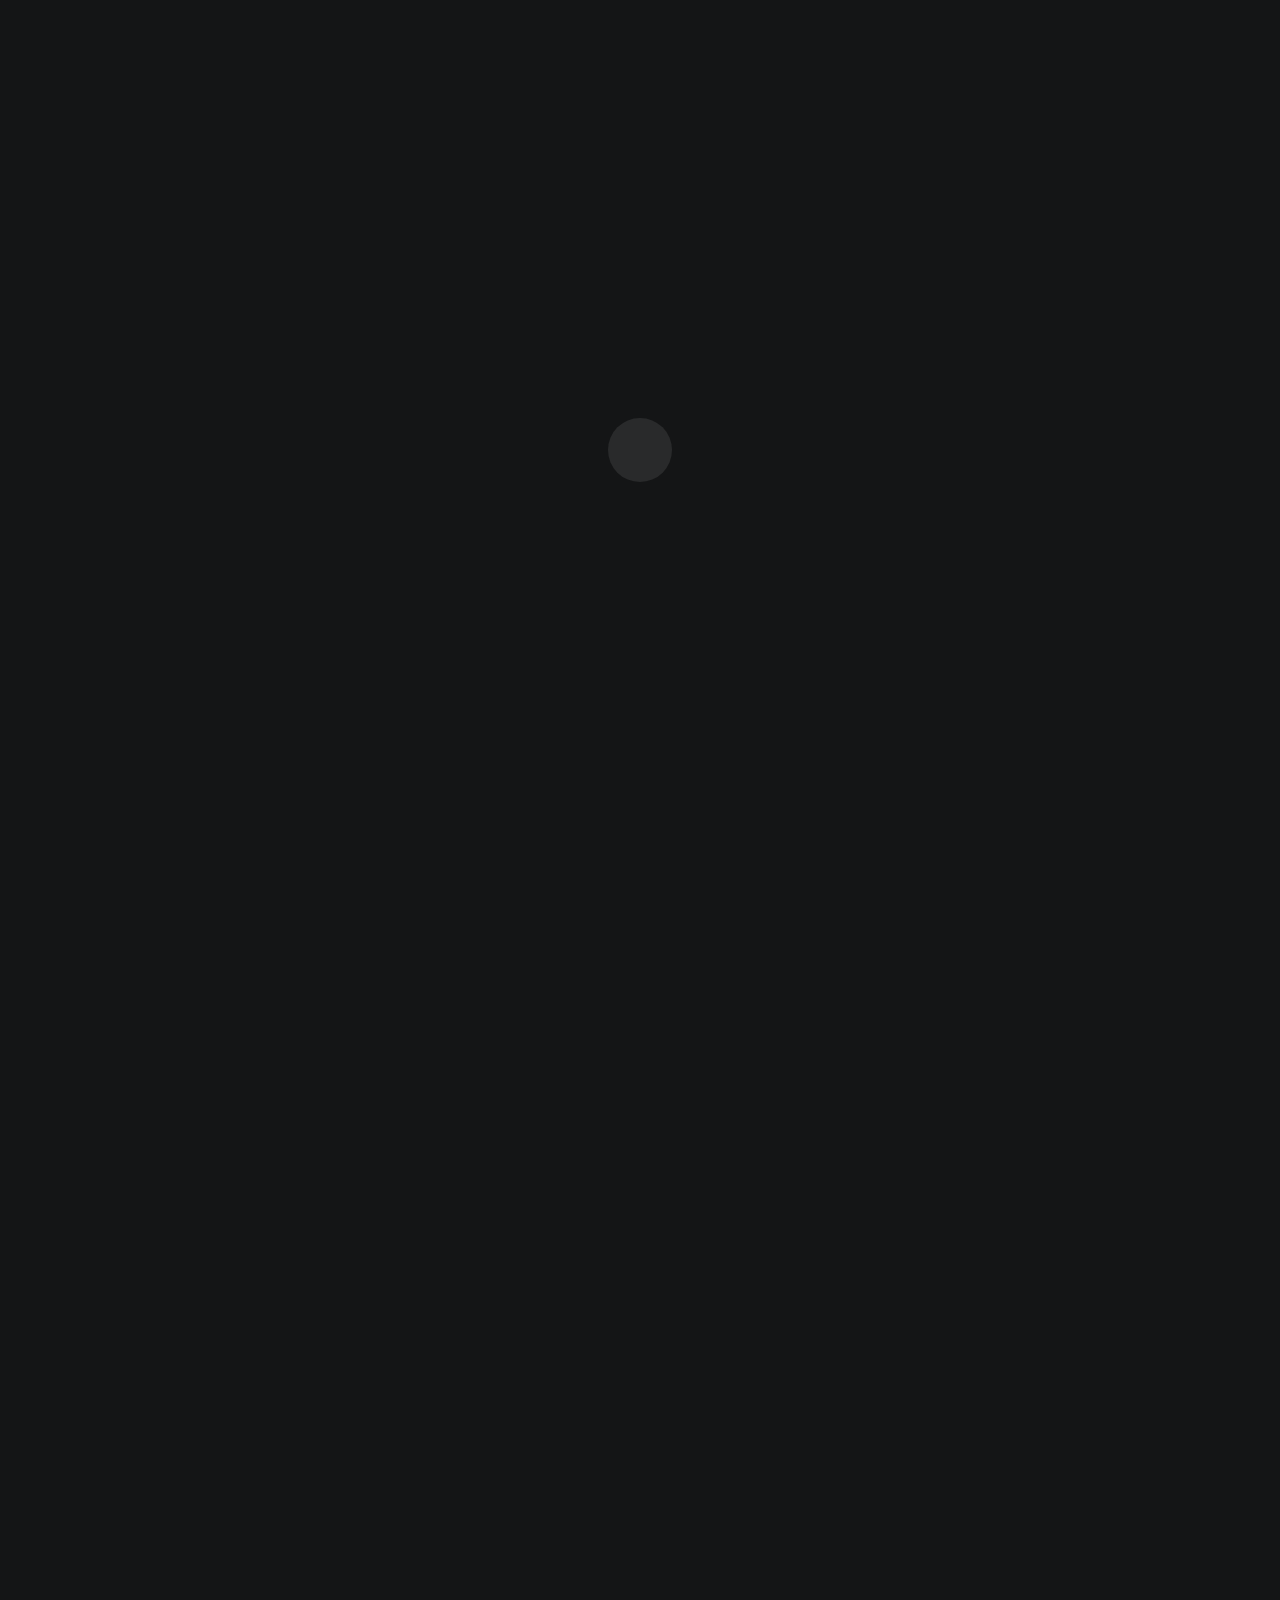
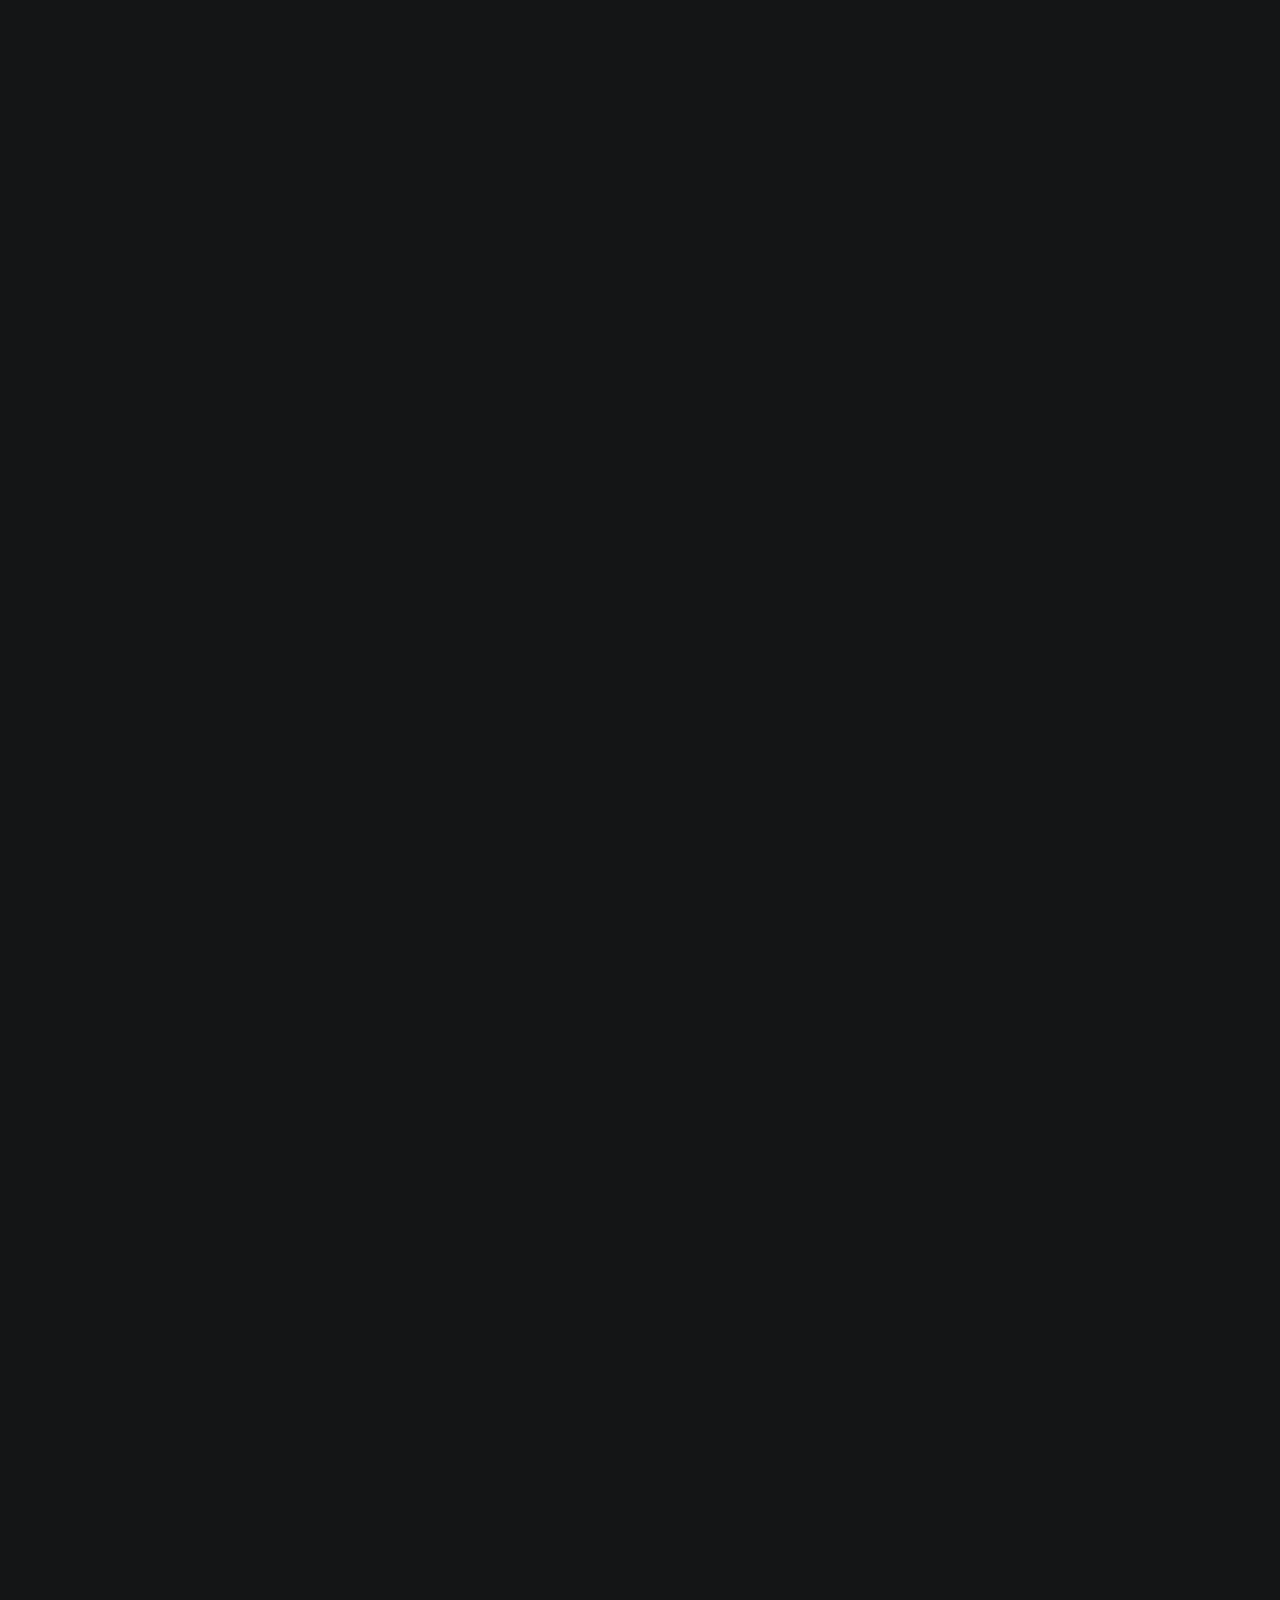
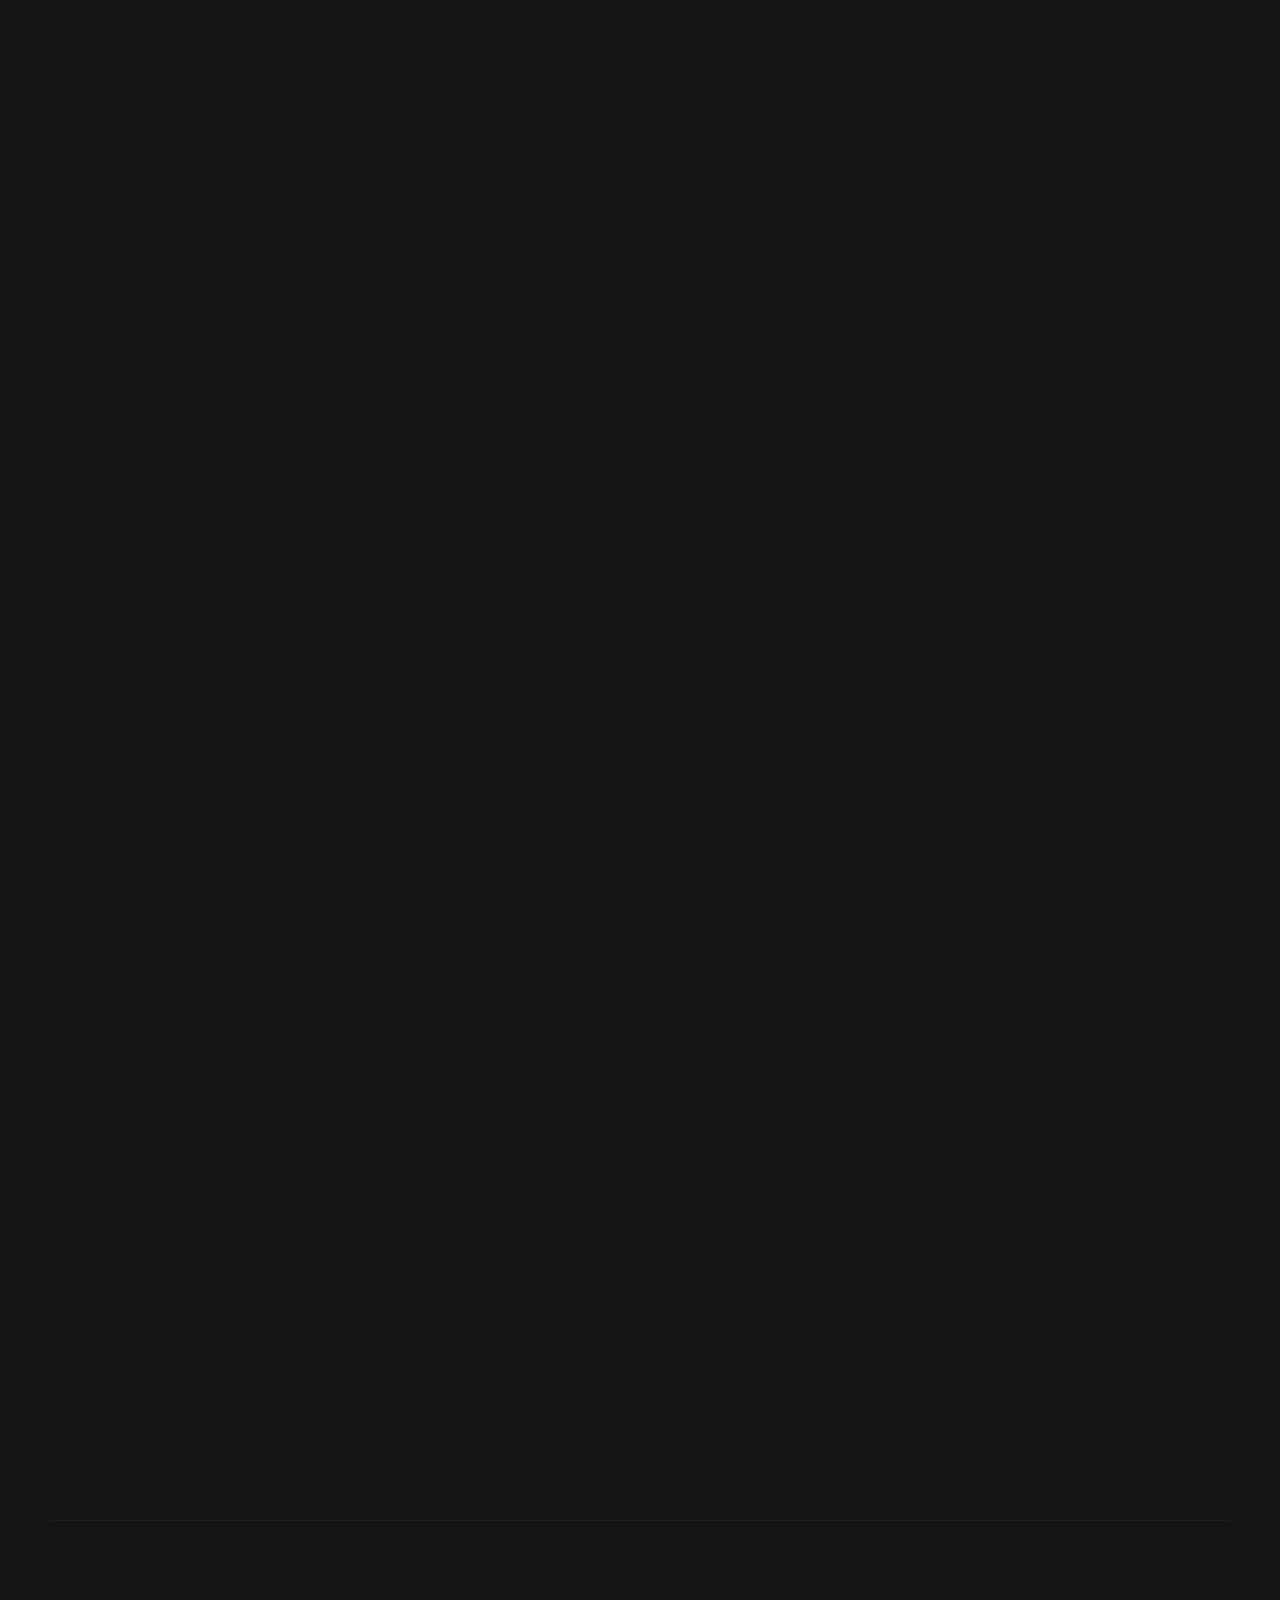
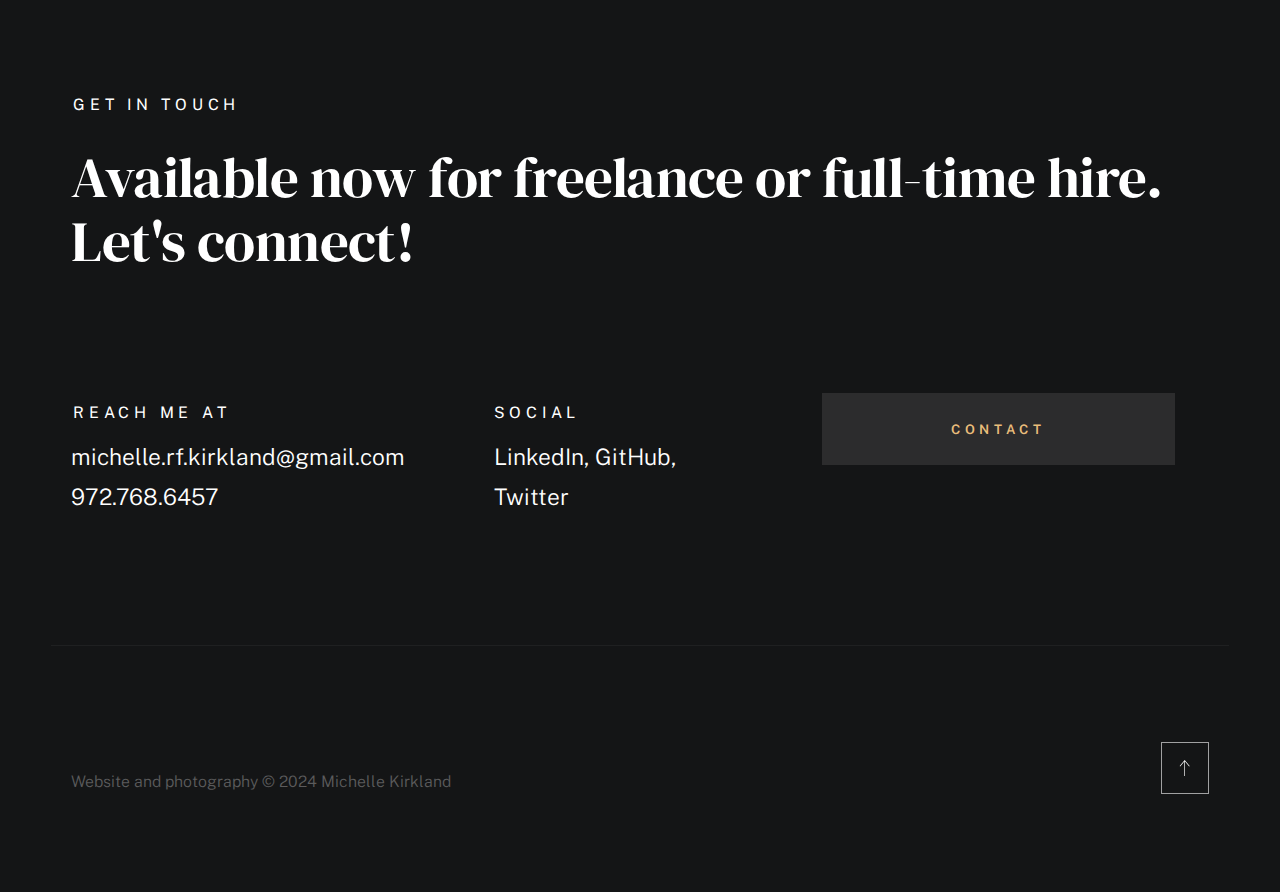
==== commit ce1d6a69: "." ====
--- a/index.html
+++ b/index.html
@@ -516,14 +516,14 @@
                                 <div class="timeline__bullet"></div>
                                 <div class="timeline__header">
                                     <h4 class="timeline__title">Software Developer</h3>
-                                    <h5 class="timeline__meta">100Devs</h5>
+                                    <h5 class="timeline__meta">Freelance</h5>
                                     <p class="timeline__timeframe">September 2022 - present</p>
                                 </div>
                                 <div class="timeline__desc">
                                     <p>Builds semantically structured full stack web applications with React and other technologies</p>
                                     <p>Develops and deploys custom web applications and websites,
                                         leveraging expertise in HTML, CSS, JavaScript, and React</p>
-                                    <p>Collaborates with a team of developers to build modern and responsive web applications using best practices</p>
+                                    <p>Collaborates with clients to build modern and responsive web applications using best practices</p>
                                 </div>
                             </div>
     
